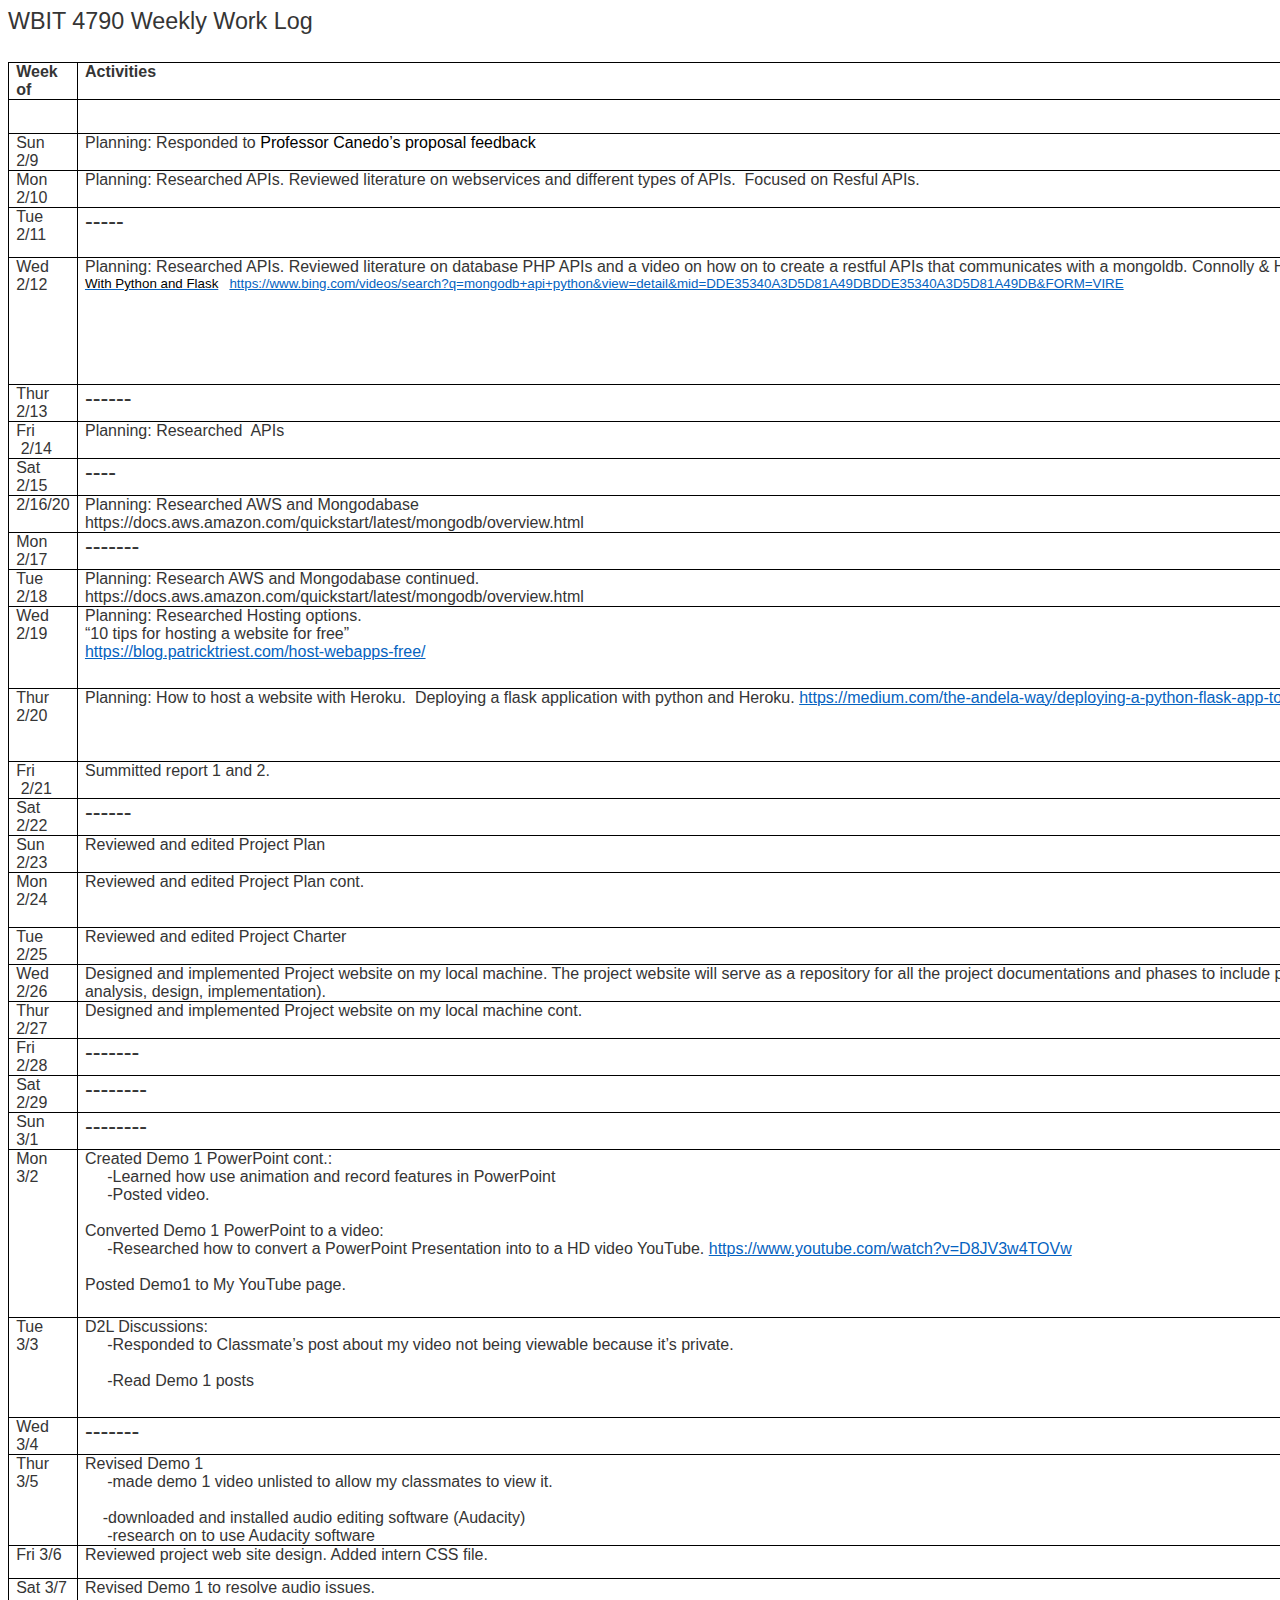
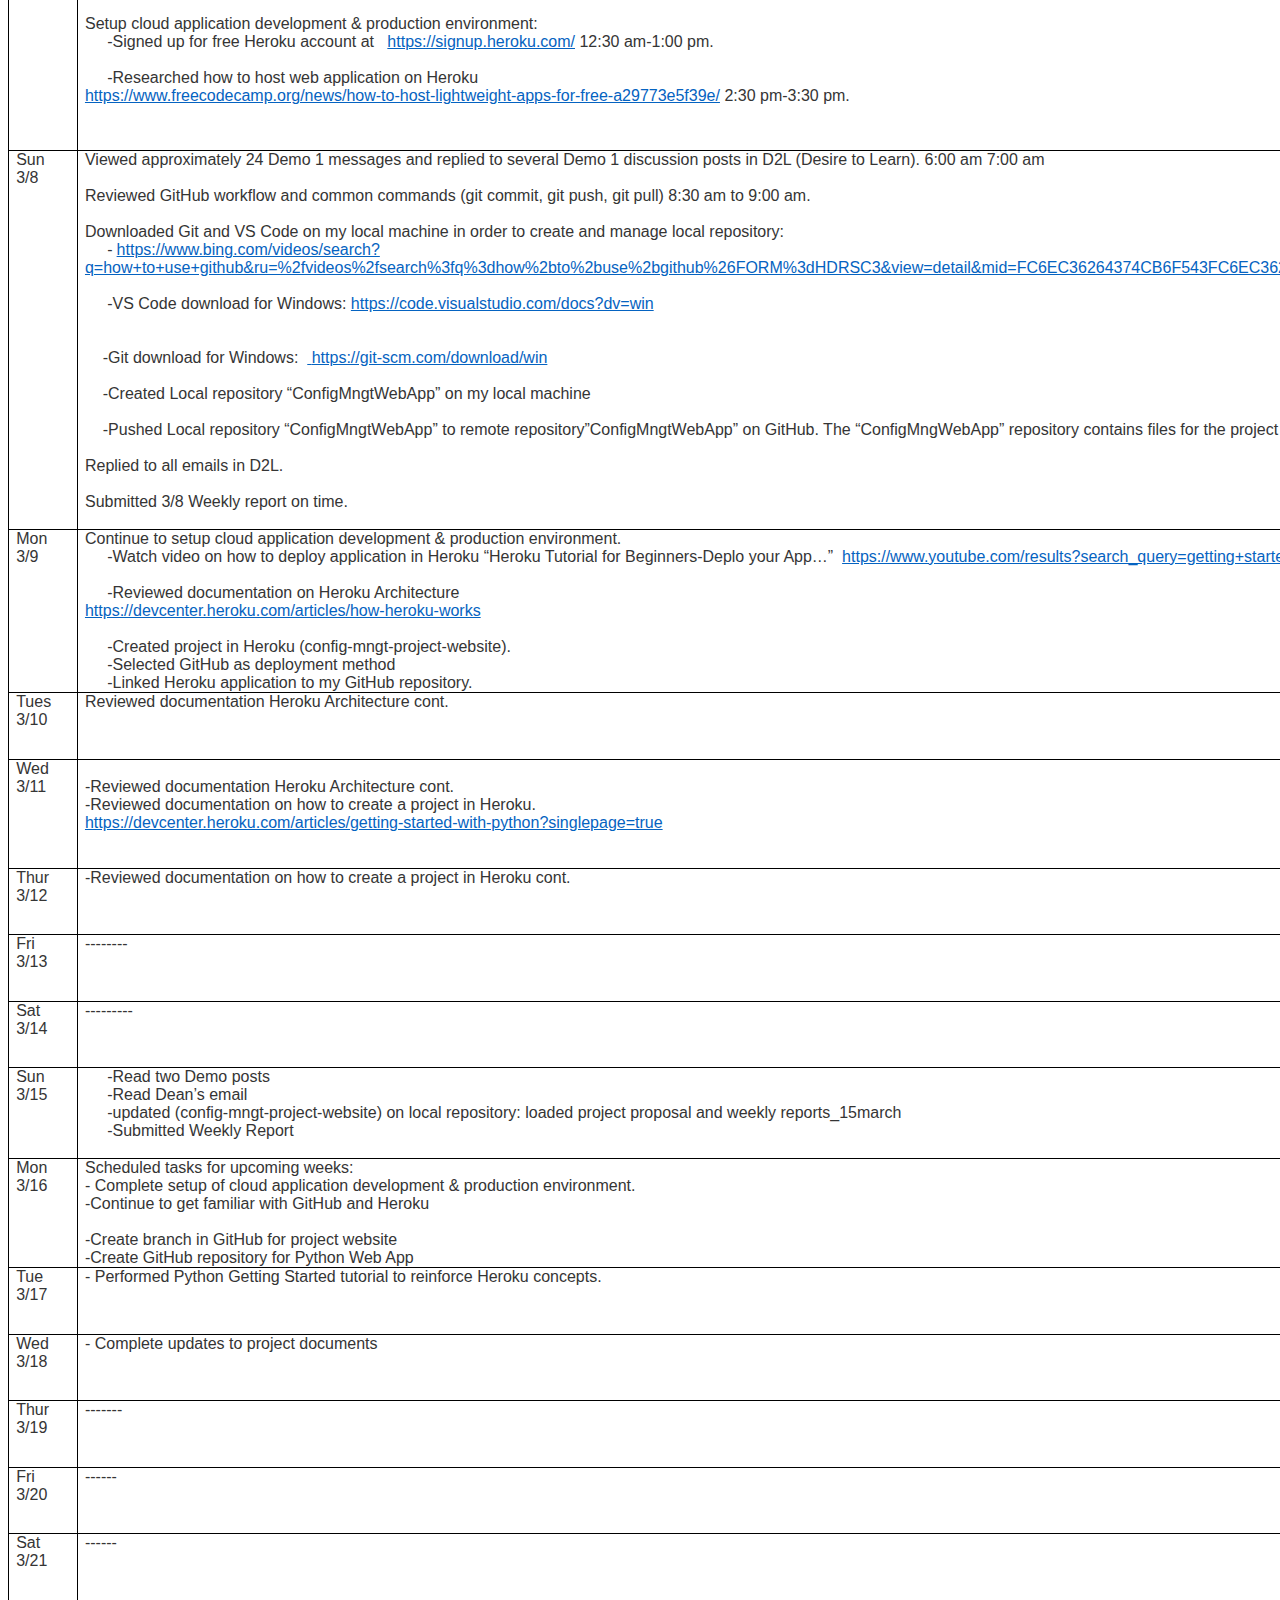
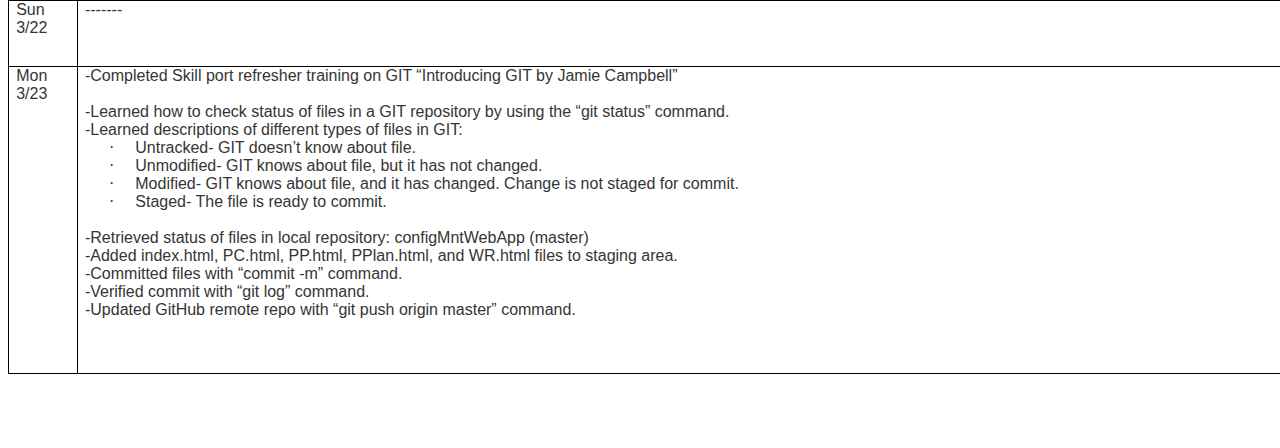
==== WR.html @ f7721eda "Edit index file and created html files for weekly reports, project proposal, charter, and plan." ====
<html xmlns:v="urn:schemas-microsoft-com:vml"
xmlns:o="urn:schemas-microsoft-com:office:office"
xmlns:w="urn:schemas-microsoft-com:office:word"
xmlns:m="http://schemas.microsoft.com/office/2004/12/omml"
xmlns="http://www.w3.org/TR/REC-html40">

<head>
<meta http-equiv=Content-Type content="text/html; charset=windows-1252">
<meta name=ProgId content=Word.Document>
<meta name=Generator content="Microsoft Word 15">
<meta name=Originator content="Microsoft Word 15">
<link rel=File-List href="WR_files/filelist.xml">
<!--[if gte mso 9]><xml>
 <o:DocumentProperties>
  <o:Author>Ralph49</o:Author>
  <o:LastAuthor>Ralph49</o:LastAuthor>
  <o:Revision>2</o:Revision>
  <o:TotalTime>1</o:TotalTime>
  <o:Created>2020-03-24T04:53:00Z</o:Created>
  <o:LastSaved>2020-03-24T04:53:00Z</o:LastSaved>
  <o:Pages>1</o:Pages>
  <o:Words>1198</o:Words>
  <o:Characters>6832</o:Characters>
  <o:Lines>56</o:Lines>
  <o:Paragraphs>16</o:Paragraphs>
  <o:CharactersWithSpaces>8014</o:CharactersWithSpaces>
  <o:Version>16.00</o:Version>
 </o:DocumentProperties>
 <o:OfficeDocumentSettings>
  <o:AllowPNG/>
 </o:OfficeDocumentSettings>
</xml><![endif]-->
<link rel=dataStoreItem href="WR_files/item0001.xml"
target="WR_files/props002.xml">
<link rel=themeData href="WR_files/themedata.thmx">
<link rel=colorSchemeMapping href="WR_files/colorschememapping.xml">
<!--[if gte mso 9]><xml>
 <w:WordDocument>
  <w:SpellingState>Clean</w:SpellingState>
  <w:GrammarState>Clean</w:GrammarState>
  <w:TrackMoves>false</w:TrackMoves>
  <w:TrackFormatting/>
  <w:PunctuationKerning/>
  <w:ValidateAgainstSchemas/>
  <w:SaveIfXMLInvalid>false</w:SaveIfXMLInvalid>
  <w:IgnoreMixedContent>false</w:IgnoreMixedContent>
  <w:AlwaysShowPlaceholderText>false</w:AlwaysShowPlaceholderText>
  <w:DoNotPromoteQF/>
  <w:LidThemeOther>EN-US</w:LidThemeOther>
  <w:LidThemeAsian>X-NONE</w:LidThemeAsian>
  <w:LidThemeComplexScript>X-NONE</w:LidThemeComplexScript>
  <w:Compatibility>
   <w:BreakWrappedTables/>
   <w:SnapToGridInCell/>
   <w:WrapTextWithPunct/>
   <w:UseAsianBreakRules/>
   <w:DontGrowAutofit/>
   <w:SplitPgBreakAndParaMark/>
   <w:EnableOpenTypeKerning/>
   <w:DontFlipMirrorIndents/>
   <w:OverrideTableStyleHps/>
  </w:Compatibility>
  <m:mathPr>
   <m:mathFont m:val="Cambria Math"/>
   <m:brkBin m:val="before"/>
   <m:brkBinSub m:val="&#45;-"/>
   <m:smallFrac m:val="off"/>
   <m:dispDef/>
   <m:lMargin m:val="0"/>
   <m:rMargin m:val="0"/>
   <m:defJc m:val="centerGroup"/>
   <m:wrapIndent m:val="1440"/>
   <m:intLim m:val="subSup"/>
   <m:naryLim m:val="undOvr"/>
  </m:mathPr></w:WordDocument>
</xml><![endif]--><!--[if gte mso 9]><xml>
 <w:LatentStyles DefLockedState="false" DefUnhideWhenUsed="false"
  DefSemiHidden="false" DefQFormat="false" DefPriority="99"
  LatentStyleCount="376">
  <w:LsdException Locked="false" Priority="0" QFormat="true" Name="Normal"/>
  <w:LsdException Locked="false" Priority="9" QFormat="true" Name="heading 1"/>
  <w:LsdException Locked="false" Priority="9" SemiHidden="true"
   UnhideWhenUsed="true" QFormat="true" Name="heading 2"/>
  <w:LsdException Locked="false" Priority="9" SemiHidden="true"
   UnhideWhenUsed="true" QFormat="true" Name="heading 3"/>
  <w:LsdException Locked="false" Priority="9" SemiHidden="true"
   UnhideWhenUsed="true" QFormat="true" Name="heading 4"/>
  <w:LsdException Locked="false" Priority="9" SemiHidden="true"
   UnhideWhenUsed="true" QFormat="true" Name="heading 5"/>
  <w:LsdException Locked="false" Priority="9" SemiHidden="true"
   UnhideWhenUsed="true" QFormat="true" Name="heading 6"/>
  <w:LsdException Locked="false" Priority="9" SemiHidden="true"
   UnhideWhenUsed="true" QFormat="true" Name="heading 7"/>
  <w:LsdException Locked="false" Priority="9" SemiHidden="true"
   UnhideWhenUsed="true" QFormat="true" Name="heading 8"/>
  <w:LsdException Locked="false" Priority="9" SemiHidden="true"
   UnhideWhenUsed="true" QFormat="true" Name="heading 9"/>
  <w:LsdException Locked="false" SemiHidden="true" UnhideWhenUsed="true"
   Name="index 1"/>
  <w:LsdException Locked="false" SemiHidden="true" UnhideWhenUsed="true"
   Name="index 2"/>
  <w:LsdException Locked="false" SemiHidden="true" UnhideWhenUsed="true"
   Name="index 3"/>
  <w:LsdException Locked="false" SemiHidden="true" UnhideWhenUsed="true"
   Name="index 4"/>
  <w:LsdException Locked="false" SemiHidden="true" UnhideWhenUsed="true"
   Name="index 5"/>
  <w:LsdException Locked="false" SemiHidden="true" UnhideWhenUsed="true"
   Name="index 6"/>
  <w:LsdException Locked="false" SemiHidden="true" UnhideWhenUsed="true"
   Name="index 7"/>
  <w:LsdException Locked="false" SemiHidden="true" UnhideWhenUsed="true"
   Name="index 8"/>
  <w:LsdException Locked="false" SemiHidden="true" UnhideWhenUsed="true"
   Name="index 9"/>
  <w:LsdException Locked="false" Priority="39" SemiHidden="true"
   UnhideWhenUsed="true" Name="toc 1"/>
  <w:LsdException Locked="false" Priority="39" SemiHidden="true"
   UnhideWhenUsed="true" Name="toc 2"/>
  <w:LsdException Locked="false" Priority="39" SemiHidden="true"
   UnhideWhenUsed="true" Name="toc 3"/>
  <w:LsdException Locked="false" Priority="39" SemiHidden="true"
   UnhideWhenUsed="true" Name="toc 4"/>
  <w:LsdException Locked="false" Priority="39" SemiHidden="true"
   UnhideWhenUsed="true" Name="toc 5"/>
  <w:LsdException Locked="false" Priority="39" SemiHidden="true"
   UnhideWhenUsed="true" Name="toc 6"/>
  <w:LsdException Locked="false" Priority="39" SemiHidden="true"
   UnhideWhenUsed="true" Name="toc 7"/>
  <w:LsdException Locked="false" Priority="39" SemiHidden="true"
   UnhideWhenUsed="true" Name="toc 8"/>
  <w:LsdException Locked="false" Priority="39" SemiHidden="true"
   UnhideWhenUsed="true" Name="toc 9"/>
  <w:LsdException Locked="false" SemiHidden="true" UnhideWhenUsed="true"
   Name="Normal Indent"/>
  <w:LsdException Locked="false" SemiHidden="true" UnhideWhenUsed="true"
   Name="footnote text"/>
  <w:LsdException Locked="false" SemiHidden="true" UnhideWhenUsed="true"
   Name="annotation text"/>
  <w:LsdException Locked="false" SemiHidden="true" UnhideWhenUsed="true"
   Name="header"/>
  <w:LsdException Locked="false" SemiHidden="true" UnhideWhenUsed="true"
   Name="footer"/>
  <w:LsdException Locked="false" SemiHidden="true" UnhideWhenUsed="true"
   Name="index heading"/>
  <w:LsdException Locked="false" Priority="35" SemiHidden="true"
   UnhideWhenUsed="true" QFormat="true" Name="caption"/>
  <w:LsdException Locked="false" SemiHidden="true" UnhideWhenUsed="true"
   Name="table of figures"/>
  <w:LsdException Locked="false" SemiHidden="true" UnhideWhenUsed="true"
   Name="envelope address"/>
  <w:LsdException Locked="false" SemiHidden="true" UnhideWhenUsed="true"
   Name="envelope return"/>
  <w:LsdException Locked="false" SemiHidden="true" UnhideWhenUsed="true"
   Name="footnote reference"/>
  <w:LsdException Locked="false" SemiHidden="true" UnhideWhenUsed="true"
   Name="annotation reference"/>
  <w:LsdException Locked="false" SemiHidden="true" UnhideWhenUsed="true"
   Name="line number"/>
  <w:LsdException Locked="false" SemiHidden="true" UnhideWhenUsed="true"
   Name="page number"/>
  <w:LsdException Locked="false" SemiHidden="true" UnhideWhenUsed="true"
   Name="endnote reference"/>
  <w:LsdException Locked="false" SemiHidden="true" UnhideWhenUsed="true"
   Name="endnote text"/>
  <w:LsdException Locked="false" SemiHidden="true" UnhideWhenUsed="true"
   Name="table of authorities"/>
  <w:LsdException Locked="false" SemiHidden="true" UnhideWhenUsed="true"
   Name="macro"/>
  <w:LsdException Locked="false" SemiHidden="true" UnhideWhenUsed="true"
   Name="toa heading"/>
  <w:LsdException Locked="false" SemiHidden="true" UnhideWhenUsed="true"
   Name="List"/>
  <w:LsdException Locked="false" SemiHidden="true" UnhideWhenUsed="true"
   Name="List Bullet"/>
  <w:LsdException Locked="false" SemiHidden="true" UnhideWhenUsed="true"
   Name="List Number"/>
  <w:LsdException Locked="false" SemiHidden="true" UnhideWhenUsed="true"
   Name="List 2"/>
  <w:LsdException Locked="false" SemiHidden="true" UnhideWhenUsed="true"
   Name="List 3"/>
  <w:LsdException Locked="false" SemiHidden="true" UnhideWhenUsed="true"
   Name="List 4"/>
  <w:LsdException Locked="false" SemiHidden="true" UnhideWhenUsed="true"
   Name="List 5"/>
  <w:LsdException Locked="false" SemiHidden="true" UnhideWhenUsed="true"
   Name="List Bullet 2"/>
  <w:LsdException Locked="false" SemiHidden="true" UnhideWhenUsed="true"
   Name="List Bullet 3"/>
  <w:LsdException Locked="false" SemiHidden="true" UnhideWhenUsed="true"
   Name="List Bullet 4"/>
  <w:LsdException Locked="false" SemiHidden="true" UnhideWhenUsed="true"
   Name="List Bullet 5"/>
  <w:LsdException Locked="false" SemiHidden="true" UnhideWhenUsed="true"
   Name="List Number 2"/>
  <w:LsdException Locked="false" SemiHidden="true" UnhideWhenUsed="true"
   Name="List Number 3"/>
  <w:LsdException Locked="false" SemiHidden="true" UnhideWhenUsed="true"
   Name="List Number 4"/>
  <w:LsdException Locked="false" SemiHidden="true" UnhideWhenUsed="true"
   Name="List Number 5"/>
  <w:LsdException Locked="false" Priority="10" QFormat="true" Name="Title"/>
  <w:LsdException Locked="false" SemiHidden="true" UnhideWhenUsed="true"
   Name="Closing"/>
  <w:LsdException Locked="false" SemiHidden="true" UnhideWhenUsed="true"
   Name="Signature"/>
  <w:LsdException Locked="false" Priority="1" SemiHidden="true"
   UnhideWhenUsed="true" Name="Default Paragraph Font"/>
  <w:LsdException Locked="false" SemiHidden="true" UnhideWhenUsed="true"
   Name="Body Text"/>
  <w:LsdException Locked="false" SemiHidden="true" UnhideWhenUsed="true"
   Name="Body Text Indent"/>
  <w:LsdException Locked="false" SemiHidden="true" UnhideWhenUsed="true"
   Name="List Continue"/>
  <w:LsdException Locked="false" SemiHidden="true" UnhideWhenUsed="true"
   Name="List Continue 2"/>
  <w:LsdException Locked="false" SemiHidden="true" UnhideWhenUsed="true"
   Name="List Continue 3"/>
  <w:LsdException Locked="false" SemiHidden="true" UnhideWhenUsed="true"
   Name="List Continue 4"/>
  <w:LsdException Locked="false" SemiHidden="true" UnhideWhenUsed="true"
   Name="List Continue 5"/>
  <w:LsdException Locked="false" SemiHidden="true" UnhideWhenUsed="true"
   Name="Message Header"/>
  <w:LsdException Locked="false" Priority="11" QFormat="true" Name="Subtitle"/>
  <w:LsdException Locked="false" SemiHidden="true" UnhideWhenUsed="true"
   Name="Salutation"/>
  <w:LsdException Locked="false" SemiHidden="true" UnhideWhenUsed="true"
   Name="Date"/>
  <w:LsdException Locked="false" SemiHidden="true" UnhideWhenUsed="true"
   Name="Body Text First Indent"/>
  <w:LsdException Locked="false" SemiHidden="true" UnhideWhenUsed="true"
   Name="Body Text First Indent 2"/>
  <w:LsdException Locked="false" SemiHidden="true" UnhideWhenUsed="true"
   Name="Note Heading"/>
  <w:LsdException Locked="false" SemiHidden="true" UnhideWhenUsed="true"
   Name="Body Text 2"/>
  <w:LsdException Locked="false" SemiHidden="true" UnhideWhenUsed="true"
   Name="Body Text 3"/>
  <w:LsdException Locked="false" SemiHidden="true" UnhideWhenUsed="true"
   Name="Body Text Indent 2"/>
  <w:LsdException Locked="false" SemiHidden="true" UnhideWhenUsed="true"
   Name="Body Text Indent 3"/>
  <w:LsdException Locked="false" SemiHidden="true" UnhideWhenUsed="true"
   Name="Block Text"/>
  <w:LsdException Locked="false" SemiHidden="true" UnhideWhenUsed="true"
   Name="Hyperlink"/>
  <w:LsdException Locked="false" SemiHidden="true" UnhideWhenUsed="true"
   Name="FollowedHyperlink"/>
  <w:LsdException Locked="false" Priority="22" QFormat="true" Name="Strong"/>
  <w:LsdException Locked="false" Priority="20" QFormat="true" Name="Emphasis"/>
  <w:LsdException Locked="false" SemiHidden="true" UnhideWhenUsed="true"
   Name="Document Map"/>
  <w:LsdException Locked="false" SemiHidden="true" UnhideWhenUsed="true"
   Name="Plain Text"/>
  <w:LsdException Locked="false" SemiHidden="true" UnhideWhenUsed="true"
   Name="E-mail Signature"/>
  <w:LsdException Locked="false" SemiHidden="true" UnhideWhenUsed="true"
   Name="HTML Top of Form"/>
  <w:LsdException Locked="false" SemiHidden="true" UnhideWhenUsed="true"
   Name="HTML Bottom of Form"/>
  <w:LsdException Locked="false" SemiHidden="true" UnhideWhenUsed="true"
   Name="Normal (Web)"/>
  <w:LsdException Locked="false" SemiHidden="true" UnhideWhenUsed="true"
   Name="HTML Acronym"/>
  <w:LsdException Locked="false" SemiHidden="true" UnhideWhenUsed="true"
   Name="HTML Address"/>
  <w:LsdException Locked="false" SemiHidden="true" UnhideWhenUsed="true"
   Name="HTML Cite"/>
  <w:LsdException Locked="false" SemiHidden="true" UnhideWhenUsed="true"
   Name="HTML Code"/>
  <w:LsdException Locked="false" SemiHidden="true" UnhideWhenUsed="true"
   Name="HTML Definition"/>
  <w:LsdException Locked="false" SemiHidden="true" UnhideWhenUsed="true"
   Name="HTML Keyboard"/>
  <w:LsdException Locked="false" SemiHidden="true" UnhideWhenUsed="true"
   Name="HTML Preformatted"/>
  <w:LsdException Locked="false" SemiHidden="true" UnhideWhenUsed="true"
   Name="HTML Sample"/>
  <w:LsdException Locked="false" SemiHidden="true" UnhideWhenUsed="true"
   Name="HTML Typewriter"/>
  <w:LsdException Locked="false" SemiHidden="true" UnhideWhenUsed="true"
   Name="HTML Variable"/>
  <w:LsdException Locked="false" SemiHidden="true" UnhideWhenUsed="true"
   Name="Normal Table"/>
  <w:LsdException Locked="false" SemiHidden="true" UnhideWhenUsed="true"
   Name="annotation subject"/>
  <w:LsdException Locked="false" SemiHidden="true" UnhideWhenUsed="true"
   Name="No List"/>
  <w:LsdException Locked="false" SemiHidden="true" UnhideWhenUsed="true"
   Name="Outline List 1"/>
  <w:LsdException Locked="false" SemiHidden="true" UnhideWhenUsed="true"
   Name="Outline List 2"/>
  <w:LsdException Locked="false" SemiHidden="true" UnhideWhenUsed="true"
   Name="Outline List 3"/>
  <w:LsdException Locked="false" SemiHidden="true" UnhideWhenUsed="true"
   Name="Table Simple 1"/>
  <w:LsdException Locked="false" SemiHidden="true" UnhideWhenUsed="true"
   Name="Table Simple 2"/>
  <w:LsdException Locked="false" SemiHidden="true" UnhideWhenUsed="true"
   Name="Table Simple 3"/>
  <w:LsdException Locked="false" SemiHidden="true" UnhideWhenUsed="true"
   Name="Table Classic 1"/>
  <w:LsdException Locked="false" SemiHidden="true" UnhideWhenUsed="true"
   Name="Table Classic 2"/>
  <w:LsdException Locked="false" SemiHidden="true" UnhideWhenUsed="true"
   Name="Table Classic 3"/>
  <w:LsdException Locked="false" SemiHidden="true" UnhideWhenUsed="true"
   Name="Table Classic 4"/>
  <w:LsdException Locked="false" SemiHidden="true" UnhideWhenUsed="true"
   Name="Table Colorful 1"/>
  <w:LsdException Locked="false" SemiHidden="true" UnhideWhenUsed="true"
   Name="Table Colorful 2"/>
  <w:LsdException Locked="false" SemiHidden="true" UnhideWhenUsed="true"
   Name="Table Colorful 3"/>
  <w:LsdException Locked="false" SemiHidden="true" UnhideWhenUsed="true"
   Name="Table Columns 1"/>
  <w:LsdException Locked="false" SemiHidden="true" UnhideWhenUsed="true"
   Name="Table Columns 2"/>
  <w:LsdException Locked="false" SemiHidden="true" UnhideWhenUsed="true"
   Name="Table Columns 3"/>
  <w:LsdException Locked="false" SemiHidden="true" UnhideWhenUsed="true"
   Name="Table Columns 4"/>
  <w:LsdException Locked="false" SemiHidden="true" UnhideWhenUsed="true"
   Name="Table Columns 5"/>
  <w:LsdException Locked="false" SemiHidden="true" UnhideWhenUsed="true"
   Name="Table Grid 1"/>
  <w:LsdException Locked="false" SemiHidden="true" UnhideWhenUsed="true"
   Name="Table Grid 2"/>
  <w:LsdException Locked="false" SemiHidden="true" UnhideWhenUsed="true"
   Name="Table Grid 3"/>
  <w:LsdException Locked="false" SemiHidden="true" UnhideWhenUsed="true"
   Name="Table Grid 4"/>
  <w:LsdException Locked="false" SemiHidden="true" UnhideWhenUsed="true"
   Name="Table Grid 5"/>
  <w:LsdException Locked="false" SemiHidden="true" UnhideWhenUsed="true"
   Name="Table Grid 6"/>
  <w:LsdException Locked="false" SemiHidden="true" UnhideWhenUsed="true"
   Name="Table Grid 7"/>
  <w:LsdException Locked="false" SemiHidden="true" UnhideWhenUsed="true"
   Name="Table Grid 8"/>
  <w:LsdException Locked="false" SemiHidden="true" UnhideWhenUsed="true"
   Name="Table List 1"/>
  <w:LsdException Locked="false" SemiHidden="true" UnhideWhenUsed="true"
   Name="Table List 2"/>
  <w:LsdException Locked="false" SemiHidden="true" UnhideWhenUsed="true"
   Name="Table List 3"/>
  <w:LsdException Locked="false" SemiHidden="true" UnhideWhenUsed="true"
   Name="Table List 4"/>
  <w:LsdException Locked="false" SemiHidden="true" UnhideWhenUsed="true"
   Name="Table List 5"/>
  <w:LsdException Locked="false" SemiHidden="true" UnhideWhenUsed="true"
   Name="Table List 6"/>
  <w:LsdException Locked="false" SemiHidden="true" UnhideWhenUsed="true"
   Name="Table List 7"/>
  <w:LsdException Locked="false" SemiHidden="true" UnhideWhenUsed="true"
   Name="Table List 8"/>
  <w:LsdException Locked="false" SemiHidden="true" UnhideWhenUsed="true"
   Name="Table 3D effects 1"/>
  <w:LsdException Locked="false" SemiHidden="true" UnhideWhenUsed="true"
   Name="Table 3D effects 2"/>
  <w:LsdException Locked="false" SemiHidden="true" UnhideWhenUsed="true"
   Name="Table 3D effects 3"/>
  <w:LsdException Locked="false" SemiHidden="true" UnhideWhenUsed="true"
   Name="Table Contemporary"/>
  <w:LsdException Locked="false" SemiHidden="true" UnhideWhenUsed="true"
   Name="Table Elegant"/>
  <w:LsdException Locked="false" SemiHidden="true" UnhideWhenUsed="true"
   Name="Table Professional"/>
  <w:LsdException Locked="false" SemiHidden="true" UnhideWhenUsed="true"
   Name="Table Subtle 1"/>
  <w:LsdException Locked="false" SemiHidden="true" UnhideWhenUsed="true"
   Name="Table Subtle 2"/>
  <w:LsdException Locked="false" SemiHidden="true" UnhideWhenUsed="true"
   Name="Table Web 1"/>
  <w:LsdException Locked="false" SemiHidden="true" UnhideWhenUsed="true"
   Name="Table Web 2"/>
  <w:LsdException Locked="false" SemiHidden="true" UnhideWhenUsed="true"
   Name="Table Web 3"/>
  <w:LsdException Locked="false" SemiHidden="true" UnhideWhenUsed="true"
   Name="Balloon Text"/>
  <w:LsdException Locked="false" Priority="39" Name="Table Grid"/>
  <w:LsdException Locked="false" SemiHidden="true" UnhideWhenUsed="true"
   Name="Table Theme"/>
  <w:LsdException Locked="false" SemiHidden="true" Name="Placeholder Text"/>
  <w:LsdException Locked="false" Priority="1" QFormat="true" Name="No Spacing"/>
  <w:LsdException Locked="false" Priority="60" Name="Light Shading"/>
  <w:LsdException Locked="false" Priority="61" Name="Light List"/>
  <w:LsdException Locked="false" Priority="62" Name="Light Grid"/>
  <w:LsdException Locked="false" Priority="63" Name="Medium Shading 1"/>
  <w:LsdException Locked="false" Priority="64" Name="Medium Shading 2"/>
  <w:LsdException Locked="false" Priority="65" Name="Medium List 1"/>
  <w:LsdException Locked="false" Priority="66" Name="Medium List 2"/>
  <w:LsdException Locked="false" Priority="67" Name="Medium Grid 1"/>
  <w:LsdException Locked="false" Priority="68" Name="Medium Grid 2"/>
  <w:LsdException Locked="false" Priority="69" Name="Medium Grid 3"/>
  <w:LsdException Locked="false" Priority="70" Name="Dark List"/>
  <w:LsdException Locked="false" Priority="71" Name="Colorful Shading"/>
  <w:LsdException Locked="false" Priority="72" Name="Colorful List"/>
  <w:LsdException Locked="false" Priority="73" Name="Colorful Grid"/>
  <w:LsdException Locked="false" Priority="60" Name="Light Shading Accent 1"/>
  <w:LsdException Locked="false" Priority="61" Name="Light List Accent 1"/>
  <w:LsdException Locked="false" Priority="62" Name="Light Grid Accent 1"/>
  <w:LsdException Locked="false" Priority="63" Name="Medium Shading 1 Accent 1"/>
  <w:LsdException Locked="false" Priority="64" Name="Medium Shading 2 Accent 1"/>
  <w:LsdException Locked="false" Priority="65" Name="Medium List 1 Accent 1"/>
  <w:LsdException Locked="false" SemiHidden="true" Name="Revision"/>
  <w:LsdException Locked="false" Priority="34" QFormat="true"
   Name="List Paragraph"/>
  <w:LsdException Locked="false" Priority="29" QFormat="true" Name="Quote"/>
  <w:LsdException Locked="false" Priority="30" QFormat="true"
   Name="Intense Quote"/>
  <w:LsdException Locked="false" Priority="66" Name="Medium List 2 Accent 1"/>
  <w:LsdException Locked="false" Priority="67" Name="Medium Grid 1 Accent 1"/>
  <w:LsdException Locked="false" Priority="68" Name="Medium Grid 2 Accent 1"/>
  <w:LsdException Locked="false" Priority="69" Name="Medium Grid 3 Accent 1"/>
  <w:LsdException Locked="false" Priority="70" Name="Dark List Accent 1"/>
  <w:LsdException Locked="false" Priority="71" Name="Colorful Shading Accent 1"/>
  <w:LsdException Locked="false" Priority="72" Name="Colorful List Accent 1"/>
  <w:LsdException Locked="false" Priority="73" Name="Colorful Grid Accent 1"/>
  <w:LsdException Locked="false" Priority="60" Name="Light Shading Accent 2"/>
  <w:LsdException Locked="false" Priority="61" Name="Light List Accent 2"/>
  <w:LsdException Locked="false" Priority="62" Name="Light Grid Accent 2"/>
  <w:LsdException Locked="false" Priority="63" Name="Medium Shading 1 Accent 2"/>
  <w:LsdException Locked="false" Priority="64" Name="Medium Shading 2 Accent 2"/>
  <w:LsdException Locked="false" Priority="65" Name="Medium List 1 Accent 2"/>
  <w:LsdException Locked="false" Priority="66" Name="Medium List 2 Accent 2"/>
  <w:LsdException Locked="false" Priority="67" Name="Medium Grid 1 Accent 2"/>
  <w:LsdException Locked="false" Priority="68" Name="Medium Grid 2 Accent 2"/>
  <w:LsdException Locked="false" Priority="69" Name="Medium Grid 3 Accent 2"/>
  <w:LsdException Locked="false" Priority="70" Name="Dark List Accent 2"/>
  <w:LsdException Locked="false" Priority="71" Name="Colorful Shading Accent 2"/>
  <w:LsdException Locked="false" Priority="72" Name="Colorful List Accent 2"/>
  <w:LsdException Locked="false" Priority="73" Name="Colorful Grid Accent 2"/>
  <w:LsdException Locked="false" Priority="60" Name="Light Shading Accent 3"/>
  <w:LsdException Locked="false" Priority="61" Name="Light List Accent 3"/>
  <w:LsdException Locked="false" Priority="62" Name="Light Grid Accent 3"/>
  <w:LsdException Locked="false" Priority="63" Name="Medium Shading 1 Accent 3"/>
  <w:LsdException Locked="false" Priority="64" Name="Medium Shading 2 Accent 3"/>
  <w:LsdException Locked="false" Priority="65" Name="Medium List 1 Accent 3"/>
  <w:LsdException Locked="false" Priority="66" Name="Medium List 2 Accent 3"/>
  <w:LsdException Locked="false" Priority="67" Name="Medium Grid 1 Accent 3"/>
  <w:LsdException Locked="false" Priority="68" Name="Medium Grid 2 Accent 3"/>
  <w:LsdException Locked="false" Priority="69" Name="Medium Grid 3 Accent 3"/>
  <w:LsdException Locked="false" Priority="70" Name="Dark List Accent 3"/>
  <w:LsdException Locked="false" Priority="71" Name="Colorful Shading Accent 3"/>
  <w:LsdException Locked="false" Priority="72" Name="Colorful List Accent 3"/>
  <w:LsdException Locked="false" Priority="73" Name="Colorful Grid Accent 3"/>
  <w:LsdException Locked="false" Priority="60" Name="Light Shading Accent 4"/>
  <w:LsdException Locked="false" Priority="61" Name="Light List Accent 4"/>
  <w:LsdException Locked="false" Priority="62" Name="Light Grid Accent 4"/>
  <w:LsdException Locked="false" Priority="63" Name="Medium Shading 1 Accent 4"/>
  <w:LsdException Locked="false" Priority="64" Name="Medium Shading 2 Accent 4"/>
  <w:LsdException Locked="false" Priority="65" Name="Medium List 1 Accent 4"/>
  <w:LsdException Locked="false" Priority="66" Name="Medium List 2 Accent 4"/>
  <w:LsdException Locked="false" Priority="67" Name="Medium Grid 1 Accent 4"/>
  <w:LsdException Locked="false" Priority="68" Name="Medium Grid 2 Accent 4"/>
  <w:LsdException Locked="false" Priority="69" Name="Medium Grid 3 Accent 4"/>
  <w:LsdException Locked="false" Priority="70" Name="Dark List Accent 4"/>
  <w:LsdException Locked="false" Priority="71" Name="Colorful Shading Accent 4"/>
  <w:LsdException Locked="false" Priority="72" Name="Colorful List Accent 4"/>
  <w:LsdException Locked="false" Priority="73" Name="Colorful Grid Accent 4"/>
  <w:LsdException Locked="false" Priority="60" Name="Light Shading Accent 5"/>
  <w:LsdException Locked="false" Priority="61" Name="Light List Accent 5"/>
  <w:LsdException Locked="false" Priority="62" Name="Light Grid Accent 5"/>
  <w:LsdException Locked="false" Priority="63" Name="Medium Shading 1 Accent 5"/>
  <w:LsdException Locked="false" Priority="64" Name="Medium Shading 2 Accent 5"/>
  <w:LsdException Locked="false" Priority="65" Name="Medium List 1 Accent 5"/>
  <w:LsdException Locked="false" Priority="66" Name="Medium List 2 Accent 5"/>
  <w:LsdException Locked="false" Priority="67" Name="Medium Grid 1 Accent 5"/>
  <w:LsdException Locked="false" Priority="68" Name="Medium Grid 2 Accent 5"/>
  <w:LsdException Locked="false" Priority="69" Name="Medium Grid 3 Accent 5"/>
  <w:LsdException Locked="false" Priority="70" Name="Dark List Accent 5"/>
  <w:LsdException Locked="false" Priority="71" Name="Colorful Shading Accent 5"/>
  <w:LsdException Locked="false" Priority="72" Name="Colorful List Accent 5"/>
  <w:LsdException Locked="false" Priority="73" Name="Colorful Grid Accent 5"/>
  <w:LsdException Locked="false" Priority="60" Name="Light Shading Accent 6"/>
  <w:LsdException Locked="false" Priority="61" Name="Light List Accent 6"/>
  <w:LsdException Locked="false" Priority="62" Name="Light Grid Accent 6"/>
  <w:LsdException Locked="false" Priority="63" Name="Medium Shading 1 Accent 6"/>
  <w:LsdException Locked="false" Priority="64" Name="Medium Shading 2 Accent 6"/>
  <w:LsdException Locked="false" Priority="65" Name="Medium List 1 Accent 6"/>
  <w:LsdException Locked="false" Priority="66" Name="Medium List 2 Accent 6"/>
  <w:LsdException Locked="false" Priority="67" Name="Medium Grid 1 Accent 6"/>
  <w:LsdException Locked="false" Priority="68" Name="Medium Grid 2 Accent 6"/>
  <w:LsdException Locked="false" Priority="69" Name="Medium Grid 3 Accent 6"/>
  <w:LsdException Locked="false" Priority="70" Name="Dark List Accent 6"/>
  <w:LsdException Locked="false" Priority="71" Name="Colorful Shading Accent 6"/>
  <w:LsdException Locked="false" Priority="72" Name="Colorful List Accent 6"/>
  <w:LsdException Locked="false" Priority="73" Name="Colorful Grid Accent 6"/>
  <w:LsdException Locked="false" Priority="19" QFormat="true"
   Name="Subtle Emphasis"/>
  <w:LsdException Locked="false" Priority="21" QFormat="true"
   Name="Intense Emphasis"/>
  <w:LsdException Locked="false" Priority="31" QFormat="true"
   Name="Subtle Reference"/>
  <w:LsdException Locked="false" Priority="32" QFormat="true"
   Name="Intense Reference"/>
  <w:LsdException Locked="false" Priority="33" QFormat="true" Name="Book Title"/>
  <w:LsdException Locked="false" Priority="37" SemiHidden="true"
   UnhideWhenUsed="true" Name="Bibliography"/>
  <w:LsdException Locked="false" Priority="39" SemiHidden="true"
   UnhideWhenUsed="true" QFormat="true" Name="TOC Heading"/>
  <w:LsdException Locked="false" Priority="41" Name="Plain Table 1"/>
  <w:LsdException Locked="false" Priority="42" Name="Plain Table 2"/>
  <w:LsdException Locked="false" Priority="43" Name="Plain Table 3"/>
  <w:LsdException Locked="false" Priority="44" Name="Plain Table 4"/>
  <w:LsdException Locked="false" Priority="45" Name="Plain Table 5"/>
  <w:LsdException Locked="false" Priority="40" Name="Grid Table Light"/>
  <w:LsdException Locked="false" Priority="46" Name="Grid Table 1 Light"/>
  <w:LsdException Locked="false" Priority="47" Name="Grid Table 2"/>
  <w:LsdException Locked="false" Priority="48" Name="Grid Table 3"/>
  <w:LsdException Locked="false" Priority="49" Name="Grid Table 4"/>
  <w:LsdException Locked="false" Priority="50" Name="Grid Table 5 Dark"/>
  <w:LsdException Locked="false" Priority="51" Name="Grid Table 6 Colorful"/>
  <w:LsdException Locked="false" Priority="52" Name="Grid Table 7 Colorful"/>
  <w:LsdException Locked="false" Priority="46"
   Name="Grid Table 1 Light Accent 1"/>
  <w:LsdException Locked="false" Priority="47" Name="Grid Table 2 Accent 1"/>
  <w:LsdException Locked="false" Priority="48" Name="Grid Table 3 Accent 1"/>
  <w:LsdException Locked="false" Priority="49" Name="Grid Table 4 Accent 1"/>
  <w:LsdException Locked="false" Priority="50" Name="Grid Table 5 Dark Accent 1"/>
  <w:LsdException Locked="false" Priority="51"
   Name="Grid Table 6 Colorful Accent 1"/>
  <w:LsdException Locked="false" Priority="52"
   Name="Grid Table 7 Colorful Accent 1"/>
  <w:LsdException Locked="false" Priority="46"
   Name="Grid Table 1 Light Accent 2"/>
  <w:LsdException Locked="false" Priority="47" Name="Grid Table 2 Accent 2"/>
  <w:LsdException Locked="false" Priority="48" Name="Grid Table 3 Accent 2"/>
  <w:LsdException Locked="false" Priority="49" Name="Grid Table 4 Accent 2"/>
  <w:LsdException Locked="false" Priority="50" Name="Grid Table 5 Dark Accent 2"/>
  <w:LsdException Locked="false" Priority="51"
   Name="Grid Table 6 Colorful Accent 2"/>
  <w:LsdException Locked="false" Priority="52"
   Name="Grid Table 7 Colorful Accent 2"/>
  <w:LsdException Locked="false" Priority="46"
   Name="Grid Table 1 Light Accent 3"/>
  <w:LsdException Locked="false" Priority="47" Name="Grid Table 2 Accent 3"/>
  <w:LsdException Locked="false" Priority="48" Name="Grid Table 3 Accent 3"/>
  <w:LsdException Locked="false" Priority="49" Name="Grid Table 4 Accent 3"/>
  <w:LsdException Locked="false" Priority="50" Name="Grid Table 5 Dark Accent 3"/>
  <w:LsdException Locked="false" Priority="51"
   Name="Grid Table 6 Colorful Accent 3"/>
  <w:LsdException Locked="false" Priority="52"
   Name="Grid Table 7 Colorful Accent 3"/>
  <w:LsdException Locked="false" Priority="46"
   Name="Grid Table 1 Light Accent 4"/>
  <w:LsdException Locked="false" Priority="47" Name="Grid Table 2 Accent 4"/>
  <w:LsdException Locked="false" Priority="48" Name="Grid Table 3 Accent 4"/>
  <w:LsdException Locked="false" Priority="49" Name="Grid Table 4 Accent 4"/>
  <w:LsdException Locked="false" Priority="50" Name="Grid Table 5 Dark Accent 4"/>
  <w:LsdException Locked="false" Priority="51"
   Name="Grid Table 6 Colorful Accent 4"/>
  <w:LsdException Locked="false" Priority="52"
   Name="Grid Table 7 Colorful Accent 4"/>
  <w:LsdException Locked="false" Priority="46"
   Name="Grid Table 1 Light Accent 5"/>
  <w:LsdException Locked="false" Priority="47" Name="Grid Table 2 Accent 5"/>
  <w:LsdException Locked="false" Priority="48" Name="Grid Table 3 Accent 5"/>
  <w:LsdException Locked="false" Priority="49" Name="Grid Table 4 Accent 5"/>
  <w:LsdException Locked="false" Priority="50" Name="Grid Table 5 Dark Accent 5"/>
  <w:LsdException Locked="false" Priority="51"
   Name="Grid Table 6 Colorful Accent 5"/>
  <w:LsdException Locked="false" Priority="52"
   Name="Grid Table 7 Colorful Accent 5"/>
  <w:LsdException Locked="false" Priority="46"
   Name="Grid Table 1 Light Accent 6"/>
  <w:LsdException Locked="false" Priority="47" Name="Grid Table 2 Accent 6"/>
  <w:LsdException Locked="false" Priority="48" Name="Grid Table 3 Accent 6"/>
  <w:LsdException Locked="false" Priority="49" Name="Grid Table 4 Accent 6"/>
  <w:LsdException Locked="false" Priority="50" Name="Grid Table 5 Dark Accent 6"/>
  <w:LsdException Locked="false" Priority="51"
   Name="Grid Table 6 Colorful Accent 6"/>
  <w:LsdException Locked="false" Priority="52"
   Name="Grid Table 7 Colorful Accent 6"/>
  <w:LsdException Locked="false" Priority="46" Name="List Table 1 Light"/>
  <w:LsdException Locked="false" Priority="47" Name="List Table 2"/>
  <w:LsdException Locked="false" Priority="48" Name="List Table 3"/>
  <w:LsdException Locked="false" Priority="49" Name="List Table 4"/>
  <w:LsdException Locked="false" Priority="50" Name="List Table 5 Dark"/>
  <w:LsdException Locked="false" Priority="51" Name="List Table 6 Colorful"/>
  <w:LsdException Locked="false" Priority="52" Name="List Table 7 Colorful"/>
  <w:LsdException Locked="false" Priority="46"
   Name="List Table 1 Light Accent 1"/>
  <w:LsdException Locked="false" Priority="47" Name="List Table 2 Accent 1"/>
  <w:LsdException Locked="false" Priority="48" Name="List Table 3 Accent 1"/>
  <w:LsdException Locked="false" Priority="49" Name="List Table 4 Accent 1"/>
  <w:LsdException Locked="false" Priority="50" Name="List Table 5 Dark Accent 1"/>
  <w:LsdException Locked="false" Priority="51"
   Name="List Table 6 Colorful Accent 1"/>
  <w:LsdException Locked="false" Priority="52"
   Name="List Table 7 Colorful Accent 1"/>
  <w:LsdException Locked="false" Priority="46"
   Name="List Table 1 Light Accent 2"/>
  <w:LsdException Locked="false" Priority="47" Name="List Table 2 Accent 2"/>
  <w:LsdException Locked="false" Priority="48" Name="List Table 3 Accent 2"/>
  <w:LsdException Locked="false" Priority="49" Name="List Table 4 Accent 2"/>
  <w:LsdException Locked="false" Priority="50" Name="List Table 5 Dark Accent 2"/>
  <w:LsdException Locked="false" Priority="51"
   Name="List Table 6 Colorful Accent 2"/>
  <w:LsdException Locked="false" Priority="52"
   Name="List Table 7 Colorful Accent 2"/>
  <w:LsdException Locked="false" Priority="46"
   Name="List Table 1 Light Accent 3"/>
  <w:LsdException Locked="false" Priority="47" Name="List Table 2 Accent 3"/>
  <w:LsdException Locked="false" Priority="48" Name="List Table 3 Accent 3"/>
  <w:LsdException Locked="false" Priority="49" Name="List Table 4 Accent 3"/>
  <w:LsdException Locked="false" Priority="50" Name="List Table 5 Dark Accent 3"/>
  <w:LsdException Locked="false" Priority="51"
   Name="List Table 6 Colorful Accent 3"/>
  <w:LsdException Locked="false" Priority="52"
   Name="List Table 7 Colorful Accent 3"/>
  <w:LsdException Locked="false" Priority="46"
   Name="List Table 1 Light Accent 4"/>
  <w:LsdException Locked="false" Priority="47" Name="List Table 2 Accent 4"/>
  <w:LsdException Locked="false" Priority="48" Name="List Table 3 Accent 4"/>
  <w:LsdException Locked="false" Priority="49" Name="List Table 4 Accent 4"/>
  <w:LsdException Locked="false" Priority="50" Name="List Table 5 Dark Accent 4"/>
  <w:LsdException Locked="false" Priority="51"
   Name="List Table 6 Colorful Accent 4"/>
  <w:LsdException Locked="false" Priority="52"
   Name="List Table 7 Colorful Accent 4"/>
  <w:LsdException Locked="false" Priority="46"
   Name="List Table 1 Light Accent 5"/>
  <w:LsdException Locked="false" Priority="47" Name="List Table 2 Accent 5"/>
  <w:LsdException Locked="false" Priority="48" Name="List Table 3 Accent 5"/>
  <w:LsdException Locked="false" Priority="49" Name="List Table 4 Accent 5"/>
  <w:LsdException Locked="false" Priority="50" Name="List Table 5 Dark Accent 5"/>
  <w:LsdException Locked="false" Priority="51"
   Name="List Table 6 Colorful Accent 5"/>
  <w:LsdException Locked="false" Priority="52"
   Name="List Table 7 Colorful Accent 5"/>
  <w:LsdException Locked="false" Priority="46"
   Name="List Table 1 Light Accent 6"/>
  <w:LsdException Locked="false" Priority="47" Name="List Table 2 Accent 6"/>
  <w:LsdException Locked="false" Priority="48" Name="List Table 3 Accent 6"/>
  <w:LsdException Locked="false" Priority="49" Name="List Table 4 Accent 6"/>
  <w:LsdException Locked="false" Priority="50" Name="List Table 5 Dark Accent 6"/>
  <w:LsdException Locked="false" Priority="51"
   Name="List Table 6 Colorful Accent 6"/>
  <w:LsdException Locked="false" Priority="52"
   Name="List Table 7 Colorful Accent 6"/>
  <w:LsdException Locked="false" SemiHidden="true" UnhideWhenUsed="true"
   Name="Mention"/>
  <w:LsdException Locked="false" SemiHidden="true" UnhideWhenUsed="true"
   Name="Smart Hyperlink"/>
  <w:LsdException Locked="false" SemiHidden="true" UnhideWhenUsed="true"
   Name="Hashtag"/>
  <w:LsdException Locked="false" SemiHidden="true" UnhideWhenUsed="true"
   Name="Unresolved Mention"/>
  <w:LsdException Locked="false" SemiHidden="true" UnhideWhenUsed="true"
   Name="Smart Link"/>
 </w:LatentStyles>
</xml><![endif]-->
<style>
<!--
 /* Font Definitions */
 @font-face
	{font-family:Wingdings;
	panose-1:5 0 0 0 0 0 0 0 0 0;
	mso-font-charset:2;
	mso-generic-font-family:auto;
	mso-font-pitch:variable;
	mso-font-signature:0 268435456 0 0 -2147483648 0;}
@font-face
	{font-family:"Cambria Math";
	panose-1:2 4 5 3 5 4 6 3 2 4;
	mso-font-charset:0;
	mso-generic-font-family:roman;
	mso-font-pitch:variable;
	mso-font-signature:3 0 0 0 1 0;}
@font-face
	{font-family:Calibri;
	panose-1:2 15 5 2 2 2 4 3 2 4;
	mso-font-charset:0;
	mso-generic-font-family:swiss;
	mso-font-pitch:variable;
	mso-font-signature:-536858881 -1073732485 9 0 511 0;}
 /* Style Definitions */
 p.MsoNormal, li.MsoNormal, div.MsoNormal
	{mso-style-unhide:no;
	mso-style-qformat:yes;
	mso-style-parent:"";
	margin-top:0in;
	margin-right:0in;
	margin-bottom:8.0pt;
	margin-left:0in;
	line-height:107%;
	mso-pagination:widow-orphan;
	font-size:11.0pt;
	font-family:"Calibri",sans-serif;
	mso-ascii-font-family:Calibri;
	mso-ascii-theme-font:minor-latin;
	mso-fareast-font-family:Calibri;
	mso-fareast-theme-font:minor-latin;
	mso-hansi-font-family:Calibri;
	mso-hansi-theme-font:minor-latin;
	mso-bidi-font-family:"Times New Roman";
	mso-bidi-theme-font:minor-bidi;}
a:link, span.MsoHyperlink
	{mso-style-priority:99;
	color:#0563C1;
	mso-themecolor:hyperlink;
	text-decoration:underline;
	text-underline:single;}
a:visited, span.MsoHyperlinkFollowed
	{mso-style-noshow:yes;
	mso-style-priority:99;
	color:#954F72;
	mso-themecolor:followedhyperlink;
	text-decoration:underline;
	text-underline:single;}
p.MsoListParagraph, li.MsoListParagraph, div.MsoListParagraph
	{mso-style-priority:34;
	mso-style-unhide:no;
	mso-style-qformat:yes;
	margin-top:0in;
	margin-right:0in;
	margin-bottom:8.0pt;
	margin-left:.5in;
	mso-add-space:auto;
	line-height:107%;
	mso-pagination:widow-orphan;
	font-size:11.0pt;
	font-family:"Calibri",sans-serif;
	mso-ascii-font-family:Calibri;
	mso-ascii-theme-font:minor-latin;
	mso-fareast-font-family:Calibri;
	mso-fareast-theme-font:minor-latin;
	mso-hansi-font-family:Calibri;
	mso-hansi-theme-font:minor-latin;
	mso-bidi-font-family:"Times New Roman";
	mso-bidi-theme-font:minor-bidi;}
p.MsoListParagraphCxSpFirst, li.MsoListParagraphCxSpFirst, div.MsoListParagraphCxSpFirst
	{mso-style-priority:34;
	mso-style-unhide:no;
	mso-style-qformat:yes;
	mso-style-type:export-only;
	margin-top:0in;
	margin-right:0in;
	margin-bottom:0in;
	margin-left:.5in;
	margin-bottom:.0001pt;
	mso-add-space:auto;
	line-height:107%;
	mso-pagination:widow-orphan;
	font-size:11.0pt;
	font-family:"Calibri",sans-serif;
	mso-ascii-font-family:Calibri;
	mso-ascii-theme-font:minor-latin;
	mso-fareast-font-family:Calibri;
	mso-fareast-theme-font:minor-latin;
	mso-hansi-font-family:Calibri;
	mso-hansi-theme-font:minor-latin;
	mso-bidi-font-family:"Times New Roman";
	mso-bidi-theme-font:minor-bidi;}
p.MsoListParagraphCxSpMiddle, li.MsoListParagraphCxSpMiddle, div.MsoListParagraphCxSpMiddle
	{mso-style-priority:34;
	mso-style-unhide:no;
	mso-style-qformat:yes;
	mso-style-type:export-only;
	margin-top:0in;
	margin-right:0in;
	margin-bottom:0in;
	margin-left:.5in;
	margin-bottom:.0001pt;
	mso-add-space:auto;
	line-height:107%;
	mso-pagination:widow-orphan;
	font-size:11.0pt;
	font-family:"Calibri",sans-serif;
	mso-ascii-font-family:Calibri;
	mso-ascii-theme-font:minor-latin;
	mso-fareast-font-family:Calibri;
	mso-fareast-theme-font:minor-latin;
	mso-hansi-font-family:Calibri;
	mso-hansi-theme-font:minor-latin;
	mso-bidi-font-family:"Times New Roman";
	mso-bidi-theme-font:minor-bidi;}
p.MsoListParagraphCxSpLast, li.MsoListParagraphCxSpLast, div.MsoListParagraphCxSpLast
	{mso-style-priority:34;
	mso-style-unhide:no;
	mso-style-qformat:yes;
	mso-style-type:export-only;
	margin-top:0in;
	margin-right:0in;
	margin-bottom:8.0pt;
	margin-left:.5in;
	mso-add-space:auto;
	line-height:107%;
	mso-pagination:widow-orphan;
	font-size:11.0pt;
	font-family:"Calibri",sans-serif;
	mso-ascii-font-family:Calibri;
	mso-ascii-theme-font:minor-latin;
	mso-fareast-font-family:Calibri;
	mso-fareast-theme-font:minor-latin;
	mso-hansi-font-family:Calibri;
	mso-hansi-theme-font:minor-latin;
	mso-bidi-font-family:"Times New Roman";
	mso-bidi-theme-font:minor-bidi;}
span.mmvdpmetatop
	{mso-style-name:mmvdp_meta_top;
	mso-style-unhide:no;}
span.SpellE
	{mso-style-name:"";
	mso-spl-e:yes;}
span.GramE
	{mso-style-name:"";
	mso-gram-e:yes;}
.MsoChpDefault
	{mso-style-type:export-only;
	mso-default-props:yes;
	font-family:"Calibri",sans-serif;
	mso-ascii-font-family:Calibri;
	mso-ascii-theme-font:minor-latin;
	mso-fareast-font-family:Calibri;
	mso-fareast-theme-font:minor-latin;
	mso-hansi-font-family:Calibri;
	mso-hansi-theme-font:minor-latin;
	mso-bidi-font-family:"Times New Roman";
	mso-bidi-theme-font:minor-bidi;}
.MsoPapDefault
	{mso-style-type:export-only;
	margin-bottom:8.0pt;
	line-height:107%;}
@page WordSection1
	{size:8.5in 11.0in;
	margin:.5in .5in .5in .5in;
	mso-header-margin:.5in;
	mso-footer-margin:.5in;
	mso-paper-source:0;}
div.WordSection1
	{page:WordSection1;}
 /* List Definitions */
 @list l0
	{mso-list-id:1375421759;
	mso-list-type:hybrid;
	mso-list-template-ids:130600094 -433269804 67698691 67698693 67698689 67698691 67698693 67698689 67698691 67698693;}
@list l0:level1
	{mso-level-start-at:3;
	mso-level-number-format:bullet;
	mso-level-text:-;
	mso-level-tab-stop:none;
	mso-level-number-position:left;
	text-indent:-.25in;
	font-family:"Arial",sans-serif;
	mso-fareast-font-family:"Times New Roman";}
@list l0:level2
	{mso-level-number-format:bullet;
	mso-level-text:o;
	mso-level-tab-stop:none;
	mso-level-number-position:left;
	text-indent:-.25in;
	font-family:"Courier New";}
@list l0:level3
	{mso-level-number-format:bullet;
	mso-level-text:\F0A7;
	mso-level-tab-stop:none;
	mso-level-number-position:left;
	text-indent:-.25in;
	font-family:Wingdings;}
@list l0:level4
	{mso-level-number-format:bullet;
	mso-level-text:\F0B7;
	mso-level-tab-stop:none;
	mso-level-number-position:left;
	text-indent:-.25in;
	font-family:Symbol;}
@list l0:level5
	{mso-level-number-format:bullet;
	mso-level-text:o;
	mso-level-tab-stop:none;
	mso-level-number-position:left;
	text-indent:-.25in;
	font-family:"Courier New";}
@list l0:level6
	{mso-level-number-format:bullet;
	mso-level-text:\F0A7;
	mso-level-tab-stop:none;
	mso-level-number-position:left;
	text-indent:-.25in;
	font-family:Wingdings;}
@list l0:level7
	{mso-level-number-format:bullet;
	mso-level-text:\F0B7;
	mso-level-tab-stop:none;
	mso-level-number-position:left;
	text-indent:-.25in;
	font-family:Symbol;}
@list l0:level8
	{mso-level-number-format:bullet;
	mso-level-text:o;
	mso-level-tab-stop:none;
	mso-level-number-position:left;
	text-indent:-.25in;
	font-family:"Courier New";}
@list l0:level9
	{mso-level-number-format:bullet;
	mso-level-text:\F0A7;
	mso-level-tab-stop:none;
	mso-level-number-position:left;
	text-indent:-.25in;
	font-family:Wingdings;}
@list l1
	{mso-list-id:1860778106;
	mso-list-type:hybrid;
	mso-list-template-ids:-1253115058 67698689 67698691 67698693 67698689 67698691 67698693 67698689 67698691 67698693;}
@list l1:level1
	{mso-level-number-format:bullet;
	mso-level-text:\F0B7;
	mso-level-tab-stop:none;
	mso-level-number-position:left;
	text-indent:-.25in;
	font-family:Symbol;}
@list l1:level2
	{mso-level-number-format:bullet;
	mso-level-text:o;
	mso-level-tab-stop:none;
	mso-level-number-position:left;
	text-indent:-.25in;
	font-family:"Courier New";}
@list l1:level3
	{mso-level-number-format:bullet;
	mso-level-text:\F0A7;
	mso-level-tab-stop:none;
	mso-level-number-position:left;
	text-indent:-.25in;
	font-family:Wingdings;}
@list l1:level4
	{mso-level-number-format:bullet;
	mso-level-text:\F0B7;
	mso-level-tab-stop:none;
	mso-level-number-position:left;
	text-indent:-.25in;
	font-family:Symbol;}
@list l1:level5
	{mso-level-number-format:bullet;
	mso-level-text:o;
	mso-level-tab-stop:none;
	mso-level-number-position:left;
	text-indent:-.25in;
	font-family:"Courier New";}
@list l1:level6
	{mso-level-number-format:bullet;
	mso-level-text:\F0A7;
	mso-level-tab-stop:none;
	mso-level-number-position:left;
	text-indent:-.25in;
	font-family:Wingdings;}
@list l1:level7
	{mso-level-number-format:bullet;
	mso-level-text:\F0B7;
	mso-level-tab-stop:none;
	mso-level-number-position:left;
	text-indent:-.25in;
	font-family:Symbol;}
@list l1:level8
	{mso-level-number-format:bullet;
	mso-level-text:o;
	mso-level-tab-stop:none;
	mso-level-number-position:left;
	text-indent:-.25in;
	font-family:"Courier New";}
@list l1:level9
	{mso-level-number-format:bullet;
	mso-level-text:\F0A7;
	mso-level-tab-stop:none;
	mso-level-number-position:left;
	text-indent:-.25in;
	font-family:Wingdings;}
ol
	{margin-bottom:0in;}
ul
	{margin-bottom:0in;}
-->
</style>
<!--[if gte mso 10]>
<style>
 /* Style Definitions */
 table.MsoNormalTable
	{mso-style-name:"Table Normal";
	mso-tstyle-rowband-size:0;
	mso-tstyle-colband-size:0;
	mso-style-noshow:yes;
	mso-style-priority:99;
	mso-style-parent:"";
	mso-padding-alt:0in 5.4pt 0in 5.4pt;
	mso-para-margin-top:0in;
	mso-para-margin-right:0in;
	mso-para-margin-bottom:8.0pt;
	mso-para-margin-left:0in;
	line-height:107%;
	mso-pagination:widow-orphan;
	font-size:11.0pt;
	font-family:"Calibri",sans-serif;
	mso-ascii-font-family:Calibri;
	mso-ascii-theme-font:minor-latin;
	mso-hansi-font-family:Calibri;
	mso-hansi-theme-font:minor-latin;
	mso-bidi-font-family:"Times New Roman";
	mso-bidi-theme-font:minor-bidi;}
table.MsoTableGrid
	{mso-style-name:"Table Grid";
	mso-tstyle-rowband-size:0;
	mso-tstyle-colband-size:0;
	mso-style-priority:39;
	mso-style-unhide:no;
	border:solid windowtext 1.0pt;
	mso-border-alt:solid windowtext .5pt;
	mso-padding-alt:0in 5.4pt 0in 5.4pt;
	mso-border-insideh:.5pt solid windowtext;
	mso-border-insidev:.5pt solid windowtext;
	mso-para-margin:0in;
	mso-para-margin-bottom:.0001pt;
	mso-pagination:widow-orphan;
	font-size:11.0pt;
	font-family:"Calibri",sans-serif;
	mso-ascii-font-family:Calibri;
	mso-ascii-theme-font:minor-latin;
	mso-hansi-font-family:Calibri;
	mso-hansi-theme-font:minor-latin;
	mso-bidi-font-family:"Times New Roman";
	mso-bidi-theme-font:minor-bidi;}
</style>
<![endif]--><!--[if gte mso 9]><xml>
 <o:shapedefaults v:ext="edit" spidmax="1026"/>
</xml><![endif]--><!--[if gte mso 9]><xml>
 <o:shapelayout v:ext="edit">
  <o:idmap v:ext="edit" data="1"/>
 </o:shapelayout></xml><![endif]-->
</head>

<body lang=EN-US link="#0563C1" vlink="#954F72" style='tab-interval:.5in'>

<div class=WordSection1>

<p class=MsoNormal style='margin-bottom:0in;margin-bottom:.0001pt;line-height:
normal;background:white'><span style='font-size:17.5pt;font-family:"Arial",sans-serif;
mso-fareast-font-family:"Times New Roman";color:#353535'>WBIT 4790 Weekly Work
Log<o:p></o:p></span></p>

<p class=MsoNormal style='margin-bottom:0in;margin-bottom:.0001pt;line-height:
normal;background:white'><span style='font-size:17.5pt;font-family:"Arial",sans-serif;
mso-fareast-font-family:"Times New Roman";color:#353535'><o:p>&nbsp;</o:p></span></p>

<table class=MsoTableGrid border=1 cellspacing=0 cellpadding=0 width=732
 style='width:548.75pt;border-collapse:collapse;border:none;mso-border-alt:
 solid windowtext .5pt;mso-yfti-tbllook:1184;mso-padding-alt:0in 5.4pt 0in 5.4pt'>
 <tr style='mso-yfti-irow:0;mso-yfti-firstrow:yes;height:24.6pt'>
  <td width=60 valign=top style='width:44.75pt;border:solid windowtext 1.0pt;
  mso-border-alt:solid windowtext .5pt;padding:0in 5.4pt 0in 5.4pt;height:24.6pt'>
  <p class=MsoNormal style='margin-bottom:0in;margin-bottom:.0001pt;line-height:
  normal'><b><span style='font-size:12.0pt;font-family:"Arial",sans-serif;
  mso-fareast-font-family:"Times New Roman";color:#353535'>Week of<o:p></o:p></span></b></p>
  </td>
  <td width=582 valign=top style='width:436.5pt;border:solid windowtext 1.0pt;
  border-left:none;mso-border-left-alt:solid windowtext .5pt;mso-border-alt:
  solid windowtext .5pt;padding:0in 5.4pt 0in 5.4pt;height:24.6pt'>
  <p class=MsoNormal style='margin-bottom:0in;margin-bottom:.0001pt;line-height:
  normal'><b><span style='font-size:12.0pt;font-family:"Arial",sans-serif;
  mso-fareast-font-family:"Times New Roman";color:#353535'>Activities<o:p></o:p></span></b></p>
  </td>
  <td width=58 valign=top style='width:43.45pt;border:solid windowtext 1.0pt;
  border-left:none;mso-border-left-alt:solid windowtext .5pt;mso-border-alt:
  solid windowtext .5pt;padding:0in 5.4pt 0in 5.4pt;height:24.6pt'>
  <p class=MsoNormal style='margin-bottom:0in;margin-bottom:.0001pt;line-height:
  normal'><span class=SpellE><span style='font-size:12.0pt;font-family:"Arial",sans-serif;
  mso-fareast-font-family:"Times New Roman";color:#353535'>Hrs</span></span><span
  style='font-size:12.0pt;font-family:"Arial",sans-serif;mso-fareast-font-family:
  "Times New Roman";color:#353535'><o:p></o:p></span></p>
  </td>
  <td width=32 valign=top style='width:24.05pt;border:solid windowtext 1.0pt;
  border-left:none;mso-border-left-alt:solid windowtext .5pt;mso-border-alt:
  solid windowtext .5pt;padding:0in 5.4pt 0in 5.4pt;height:24.6pt'>
  <p class=MsoNormal style='margin-bottom:0in;margin-bottom:.0001pt;line-height:
  normal'><span style='font-size:12.0pt;font-family:"Arial",sans-serif;
  mso-fareast-font-family:"Times New Roman";color:#353535'><o:p>&nbsp;</o:p></span></p>
  </td>
 </tr>
 <tr style='mso-yfti-irow:1;height:25.3pt'>
  <td width=60 valign=top style='width:44.75pt;border:solid windowtext 1.0pt;
  border-top:none;mso-border-top-alt:solid windowtext .5pt;mso-border-alt:solid windowtext .5pt;
  padding:0in 5.4pt 0in 5.4pt;height:25.3pt'>
  <p class=MsoNormal style='margin-bottom:0in;margin-bottom:.0001pt;line-height:
  normal'><span style='font-size:17.5pt;font-family:"Arial",sans-serif;
  mso-fareast-font-family:"Times New Roman";color:#353535'><o:p>&nbsp;</o:p></span></p>
  </td>
  <td width=582 valign=top style='width:436.5pt;border-top:none;border-left:
  none;border-bottom:solid windowtext 1.0pt;border-right:solid windowtext 1.0pt;
  mso-border-top-alt:solid windowtext .5pt;mso-border-left-alt:solid windowtext .5pt;
  mso-border-alt:solid windowtext .5pt;padding:0in 5.4pt 0in 5.4pt;height:25.3pt'>
  <p class=MsoNormal style='margin-bottom:0in;margin-bottom:.0001pt;line-height:
  normal'><span style='font-size:17.5pt;font-family:"Arial",sans-serif;
  mso-fareast-font-family:"Times New Roman";color:#353535'><o:p>&nbsp;</o:p></span></p>
  </td>
  <td width=58 valign=top style='width:43.45pt;border-top:none;border-left:
  none;border-bottom:solid windowtext 1.0pt;border-right:solid windowtext 1.0pt;
  mso-border-top-alt:solid windowtext .5pt;mso-border-left-alt:solid windowtext .5pt;
  mso-border-alt:solid windowtext .5pt;padding:0in 5.4pt 0in 5.4pt;height:25.3pt'>
  <p class=MsoNormal style='margin-bottom:0in;margin-bottom:.0001pt;line-height:
  normal'><span style='font-size:12.0pt;font-family:"Arial",sans-serif;
  mso-fareast-font-family:"Times New Roman";color:#353535'><o:p>&nbsp;</o:p></span></p>
  </td>
  <td width=32 valign=top style='width:24.05pt;border-top:none;border-left:
  none;border-bottom:solid windowtext 1.0pt;border-right:solid windowtext 1.0pt;
  mso-border-top-alt:solid windowtext .5pt;mso-border-left-alt:solid windowtext .5pt;
  mso-border-alt:solid windowtext .5pt;padding:0in 5.4pt 0in 5.4pt;height:25.3pt'>
  <p class=MsoNormal style='margin-bottom:0in;margin-bottom:.0001pt;line-height:
  normal'><span style='font-size:17.5pt;font-family:"Arial",sans-serif;
  mso-fareast-font-family:"Times New Roman";color:#353535'><o:p>&nbsp;</o:p></span></p>
  </td>
 </tr>
 <tr style='mso-yfti-irow:2;height:24.6pt'>
  <td width=60 valign=top style='width:44.75pt;border:solid windowtext 1.0pt;
  border-top:none;mso-border-top-alt:solid windowtext .5pt;mso-border-alt:solid windowtext .5pt;
  padding:0in 5.4pt 0in 5.4pt;height:24.6pt'>
  <p class=MsoNormal style='margin-bottom:0in;margin-bottom:.0001pt;line-height:
  normal'><span style='font-size:12.0pt;font-family:"Arial",sans-serif;
  mso-fareast-font-family:"Times New Roman";color:#353535'>Sun 2/9<o:p></o:p></span></p>
  </td>
  <td width=582 valign=top style='width:436.5pt;border-top:none;border-left:
  none;border-bottom:solid windowtext 1.0pt;border-right:solid windowtext 1.0pt;
  mso-border-top-alt:solid windowtext .5pt;mso-border-left-alt:solid windowtext .5pt;
  mso-border-alt:solid windowtext .5pt;padding:0in 5.4pt 0in 5.4pt;height:24.6pt'>
  <p class=MsoNormal style='margin-bottom:0in;margin-bottom:.0001pt;line-height:
  normal'><span style='font-size:12.0pt;font-family:"Arial",sans-serif;
  mso-fareast-font-family:"Times New Roman";color:#353535'>Planning: Responded
  to </span><span style='font-size:12.0pt;font-family:"Arial",sans-serif'>Professor
  <span class=SpellE>Canedo�s</span> proposal feedback</span><span
  style='font-size:12.0pt;font-family:"Arial",sans-serif;mso-fareast-font-family:
  "Times New Roman";color:#353535'><o:p></o:p></span></p>
  </td>
  <td width=58 valign=top style='width:43.45pt;border-top:none;border-left:
  none;border-bottom:solid windowtext 1.0pt;border-right:solid windowtext 1.0pt;
  mso-border-top-alt:solid windowtext .5pt;mso-border-left-alt:solid windowtext .5pt;
  mso-border-alt:solid windowtext .5pt;padding:0in 5.4pt 0in 5.4pt;height:24.6pt'>
  <p class=MsoNormal style='margin-bottom:0in;margin-bottom:.0001pt;line-height:
  normal'><span style='font-size:12.0pt;font-family:"Arial",sans-serif;
  mso-fareast-font-family:"Times New Roman";color:#353535'>1.0<o:p></o:p></span></p>
  </td>
  <td width=32 valign=top style='width:24.05pt;border-top:none;border-left:
  none;border-bottom:solid windowtext 1.0pt;border-right:solid windowtext 1.0pt;
  mso-border-top-alt:solid windowtext .5pt;mso-border-left-alt:solid windowtext .5pt;
  mso-border-alt:solid windowtext .5pt;padding:0in 5.4pt 0in 5.4pt;height:24.6pt'>
  <p class=MsoNormal style='margin-bottom:0in;margin-bottom:.0001pt;line-height:
  normal'><span style='font-size:17.5pt;font-family:"Arial",sans-serif;
  mso-fareast-font-family:"Times New Roman";color:#353535'><o:p>&nbsp;</o:p></span></p>
  </td>
 </tr>
 <tr style='mso-yfti-irow:3;height:25.3pt'>
  <td width=60 valign=top style='width:44.75pt;border:solid windowtext 1.0pt;
  border-top:none;mso-border-top-alt:solid windowtext .5pt;mso-border-alt:solid windowtext .5pt;
  padding:0in 5.4pt 0in 5.4pt;height:25.3pt'>
  <p class=MsoNormal style='margin-bottom:0in;margin-bottom:.0001pt;line-height:
  normal'><span style='font-size:12.0pt;font-family:"Arial",sans-serif;
  mso-fareast-font-family:"Times New Roman";color:#353535'>Mon 2/10<o:p></o:p></span></p>
  </td>
  <td width=582 valign=top style='width:436.5pt;border-top:none;border-left:
  none;border-bottom:solid windowtext 1.0pt;border-right:solid windowtext 1.0pt;
  mso-border-top-alt:solid windowtext .5pt;mso-border-left-alt:solid windowtext .5pt;
  mso-border-alt:solid windowtext .5pt;padding:0in 5.4pt 0in 5.4pt;height:25.3pt'>
  <p class=MsoNormal style='margin-bottom:0in;margin-bottom:.0001pt;line-height:
  normal'><span style='font-size:12.0pt;font-family:"Arial",sans-serif;
  mso-fareast-font-family:"Times New Roman";color:#353535'>Planning: Researched
  APIs. Reviewed literature on webservices and different types of APIs. <span
  style='mso-spacerun:yes'>�</span>Focused on <span class=SpellE>Resful</span>
  APIs.<o:p></o:p></span></p>
  </td>
  <td width=58 valign=top style='width:43.45pt;border-top:none;border-left:
  none;border-bottom:solid windowtext 1.0pt;border-right:solid windowtext 1.0pt;
  mso-border-top-alt:solid windowtext .5pt;mso-border-left-alt:solid windowtext .5pt;
  mso-border-alt:solid windowtext .5pt;padding:0in 5.4pt 0in 5.4pt;height:25.3pt'>
  <p class=MsoNormal style='margin-bottom:0in;margin-bottom:.0001pt;line-height:
  normal'><span style='font-size:12.0pt;font-family:"Arial",sans-serif;
  mso-fareast-font-family:"Times New Roman";color:#353535'>2.0<o:p></o:p></span></p>
  </td>
  <td width=32 valign=top style='width:24.05pt;border-top:none;border-left:
  none;border-bottom:solid windowtext 1.0pt;border-right:solid windowtext 1.0pt;
  mso-border-top-alt:solid windowtext .5pt;mso-border-left-alt:solid windowtext .5pt;
  mso-border-alt:solid windowtext .5pt;padding:0in 5.4pt 0in 5.4pt;height:25.3pt'>
  <p class=MsoNormal style='margin-bottom:0in;margin-bottom:.0001pt;line-height:
  normal'><span style='font-size:17.5pt;font-family:"Arial",sans-serif;
  mso-fareast-font-family:"Times New Roman";color:#353535'><o:p>&nbsp;</o:p></span></p>
  </td>
 </tr>
 <tr style='mso-yfti-irow:4;height:37.6pt'>
  <td width=60 valign=top style='width:44.75pt;border:solid windowtext 1.0pt;
  border-top:none;mso-border-top-alt:solid windowtext .5pt;mso-border-alt:solid windowtext .5pt;
  padding:0in 5.4pt 0in 5.4pt;height:37.6pt'>
  <p class=MsoNormal style='margin-bottom:0in;margin-bottom:.0001pt;line-height:
  normal'><span style='font-size:12.0pt;font-family:"Arial",sans-serif;
  mso-fareast-font-family:"Times New Roman";color:#353535'>Tue 2/11<o:p></o:p></span></p>
  </td>
  <td width=582 valign=top style='width:436.5pt;border-top:none;border-left:
  none;border-bottom:solid windowtext 1.0pt;border-right:solid windowtext 1.0pt;
  mso-border-top-alt:solid windowtext .5pt;mso-border-left-alt:solid windowtext .5pt;
  mso-border-alt:solid windowtext .5pt;padding:0in 5.4pt 0in 5.4pt;height:37.6pt'>
  <p class=MsoNormal style='margin-bottom:0in;margin-bottom:.0001pt;line-height:
  normal'><span style='font-size:17.5pt;font-family:"Arial",sans-serif;
  mso-fareast-font-family:"Times New Roman";color:#353535'>-----<o:p></o:p></span></p>
  </td>
  <td width=58 valign=top style='width:43.45pt;border-top:none;border-left:
  none;border-bottom:solid windowtext 1.0pt;border-right:solid windowtext 1.0pt;
  mso-border-top-alt:solid windowtext .5pt;mso-border-left-alt:solid windowtext .5pt;
  mso-border-alt:solid windowtext .5pt;padding:0in 5.4pt 0in 5.4pt;height:37.6pt'>
  <p class=MsoNormal style='margin-bottom:0in;margin-bottom:.0001pt;line-height:
  normal'><span style='font-size:12.0pt;font-family:"Arial",sans-serif;
  mso-fareast-font-family:"Times New Roman";color:#353535'>0<o:p></o:p></span></p>
  </td>
  <td width=32 valign=top style='width:24.05pt;border-top:none;border-left:
  none;border-bottom:solid windowtext 1.0pt;border-right:solid windowtext 1.0pt;
  mso-border-top-alt:solid windowtext .5pt;mso-border-left-alt:solid windowtext .5pt;
  mso-border-alt:solid windowtext .5pt;padding:0in 5.4pt 0in 5.4pt;height:37.6pt'>
  <p class=MsoNormal style='margin-bottom:0in;margin-bottom:.0001pt;line-height:
  normal'><span style='font-size:17.5pt;font-family:"Arial",sans-serif;
  mso-fareast-font-family:"Times New Roman";color:#353535'><o:p>&nbsp;</o:p></span></p>
  </td>
 </tr>
 <tr style='mso-yfti-irow:5;height:95.05pt'>
  <td width=60 valign=top style='width:44.75pt;border:solid windowtext 1.0pt;
  border-top:none;mso-border-top-alt:solid windowtext .5pt;mso-border-alt:solid windowtext .5pt;
  padding:0in 5.4pt 0in 5.4pt;height:95.05pt'>
  <p class=MsoNormal style='margin-bottom:0in;margin-bottom:.0001pt;line-height:
  normal'><span style='font-size:12.0pt;font-family:"Arial",sans-serif;
  mso-fareast-font-family:"Times New Roman";color:#353535'>Wed 2/12<o:p></o:p></span></p>
  </td>
  <td width=582 valign=top style='width:436.5pt;border-top:none;border-left:
  none;border-bottom:solid windowtext 1.0pt;border-right:solid windowtext 1.0pt;
  mso-border-top-alt:solid windowtext .5pt;mso-border-left-alt:solid windowtext .5pt;
  mso-border-alt:solid windowtext .5pt;padding:0in 5.4pt 0in 5.4pt;height:95.05pt'>
  <p class=MsoNormal style='margin-bottom:0in;margin-bottom:.0001pt;line-height:
  normal'><span style='font-size:12.0pt;font-family:"Arial",sans-serif;
  mso-fareast-font-family:"Times New Roman";color:#353535'>Planning: Researched
  APIs. Reviewed literature on database PHP APIs and a video on how on to
  create a restful APIs that communicates with a <span class=SpellE>mongoldb</span>.
  Connolly &amp; Hoar, Fundamentals of Web Development pp 454-455. Video: </span><a
  href="https://www.youtube.com/watch?v=upGiAG7-Sa4" target="_blank"
  title="View original video: Creating a MongoDB-Backed RESTFul API With Python and Flask"><span
  lang=EN style='font-size:10.0pt;font-family:"Arial",sans-serif;color:windowtext;
  mso-ansi-language:EN'>Creating a MongoDB-Backed RESTFul API With Python and
  Flask</span></a><span class=mmvdpmetatop><span lang=EN style='font-size:10.0pt;
  font-family:"Arial",sans-serif;mso-ansi-language:EN'> </span></span><span
  class=mmvdpmetatop><span lang=EN style='font-size:10.0pt;mso-ansi-language:
  EN'><span style='mso-spacerun:yes'>��</span></span></span><a
  href="https://www.bing.com/videos/search?q=mongodb+api+python&amp;view=detail&amp;mid=DDE35340A3D5D81A49DBDDE35340A3D5D81A49DB&amp;FORM=VIRE"><span
  lang=EN style='font-size:10.0pt;mso-ansi-language:EN'>https://www.bing.com/videos/search?q=mongodb+api+python&amp;view=detail&amp;mid=DDE35340A3D5D81A49DBDDE35340A3D5D81A49DB&amp;FORM=VIRE</span></a><span
  class=mmvdpmetatop><span lang=EN style='font-size:10.0pt;mso-ansi-language:
  EN'><o:p></o:p></span></span></p>
  <p class=MsoNormal style='margin-bottom:0in;margin-bottom:.0001pt;line-height:
  normal'><span style='font-size:12.0pt;font-family:"Arial",sans-serif;
  mso-fareast-font-family:"Times New Roman";color:#353535'><o:p>&nbsp;</o:p></span></p>
  </td>
  <td width=58 valign=top style='width:43.45pt;border-top:none;border-left:
  none;border-bottom:solid windowtext 1.0pt;border-right:solid windowtext 1.0pt;
  mso-border-top-alt:solid windowtext .5pt;mso-border-left-alt:solid windowtext .5pt;
  mso-border-alt:solid windowtext .5pt;padding:0in 5.4pt 0in 5.4pt;height:95.05pt'>
  <p class=MsoNormal style='margin-bottom:0in;margin-bottom:.0001pt;line-height:
  normal'><span style='font-size:12.0pt;font-family:"Arial",sans-serif;
  mso-fareast-font-family:"Times New Roman";color:#353535'>0<o:p></o:p></span></p>
  </td>
  <td width=32 valign=top style='width:24.05pt;border-top:none;border-left:
  none;border-bottom:solid windowtext 1.0pt;border-right:solid windowtext 1.0pt;
  mso-border-top-alt:solid windowtext .5pt;mso-border-left-alt:solid windowtext .5pt;
  mso-border-alt:solid windowtext .5pt;padding:0in 5.4pt 0in 5.4pt;height:95.05pt'>
  <p class=MsoNormal style='margin-bottom:0in;margin-bottom:.0001pt;line-height:
  normal'><span style='font-size:17.5pt;font-family:"Arial",sans-serif;
  mso-fareast-font-family:"Times New Roman";color:#353535'><o:p>&nbsp;</o:p></span></p>
  </td>
 </tr>
 <tr style='mso-yfti-irow:6;height:25.3pt'>
  <td width=60 valign=top style='width:44.75pt;border:solid windowtext 1.0pt;
  border-top:none;mso-border-top-alt:solid windowtext .5pt;mso-border-alt:solid windowtext .5pt;
  padding:0in 5.4pt 0in 5.4pt;height:25.3pt'>
  <p class=MsoNormal style='margin-bottom:0in;margin-bottom:.0001pt;line-height:
  normal'><span class=SpellE><span style='font-size:12.0pt;font-family:"Arial",sans-serif;
  mso-fareast-font-family:"Times New Roman";color:#353535'>Thur</span></span><span
  style='font-size:12.0pt;font-family:"Arial",sans-serif;mso-fareast-font-family:
  "Times New Roman";color:#353535'> 2/13<o:p></o:p></span></p>
  </td>
  <td width=582 valign=top style='width:436.5pt;border-top:none;border-left:
  none;border-bottom:solid windowtext 1.0pt;border-right:solid windowtext 1.0pt;
  mso-border-top-alt:solid windowtext .5pt;mso-border-left-alt:solid windowtext .5pt;
  mso-border-alt:solid windowtext .5pt;padding:0in 5.4pt 0in 5.4pt;height:25.3pt'>
  <p class=MsoNormal style='margin-bottom:0in;margin-bottom:.0001pt;line-height:
  normal'><span style='font-size:17.5pt;font-family:"Arial",sans-serif;
  mso-fareast-font-family:"Times New Roman";color:#353535'>------<o:p></o:p></span></p>
  </td>
  <td width=58 valign=top style='width:43.45pt;border-top:none;border-left:
  none;border-bottom:solid windowtext 1.0pt;border-right:solid windowtext 1.0pt;
  mso-border-top-alt:solid windowtext .5pt;mso-border-left-alt:solid windowtext .5pt;
  mso-border-alt:solid windowtext .5pt;padding:0in 5.4pt 0in 5.4pt;height:25.3pt'>
  <p class=MsoNormal style='margin-bottom:0in;margin-bottom:.0001pt;line-height:
  normal'><span style='font-size:12.0pt;font-family:"Arial",sans-serif;
  mso-fareast-font-family:"Times New Roman";color:#353535'>0<o:p></o:p></span></p>
  </td>
  <td width=32 valign=top style='width:24.05pt;border-top:none;border-left:
  none;border-bottom:solid windowtext 1.0pt;border-right:solid windowtext 1.0pt;
  mso-border-top-alt:solid windowtext .5pt;mso-border-left-alt:solid windowtext .5pt;
  mso-border-alt:solid windowtext .5pt;padding:0in 5.4pt 0in 5.4pt;height:25.3pt'>
  <p class=MsoNormal style='margin-bottom:0in;margin-bottom:.0001pt;line-height:
  normal'><span style='font-size:17.5pt;font-family:"Arial",sans-serif;
  mso-fareast-font-family:"Times New Roman";color:#353535'><o:p>&nbsp;</o:p></span></p>
  </td>
 </tr>
 <tr style='mso-yfti-irow:7;height:24.6pt'>
  <td width=60 valign=top style='width:44.75pt;border:solid windowtext 1.0pt;
  border-top:none;mso-border-top-alt:solid windowtext .5pt;mso-border-alt:solid windowtext .5pt;
  padding:0in 5.4pt 0in 5.4pt;height:24.6pt'>
  <p class=MsoNormal style='margin-bottom:0in;margin-bottom:.0001pt;line-height:
  normal'><span style='font-size:12.0pt;font-family:"Arial",sans-serif;
  mso-fareast-font-family:"Times New Roman";color:#353535'>Fri<o:p></o:p></span></p>
  <p class=MsoNormal style='margin-bottom:0in;margin-bottom:.0001pt;line-height:
  normal'><span style='font-size:12.0pt;font-family:"Arial",sans-serif;
  mso-fareast-font-family:"Times New Roman";color:#353535'><span
  style='mso-spacerun:yes'>�</span>2/14<o:p></o:p></span></p>
  </td>
  <td width=582 valign=top style='width:436.5pt;border-top:none;border-left:
  none;border-bottom:solid windowtext 1.0pt;border-right:solid windowtext 1.0pt;
  mso-border-top-alt:solid windowtext .5pt;mso-border-left-alt:solid windowtext .5pt;
  mso-border-alt:solid windowtext .5pt;padding:0in 5.4pt 0in 5.4pt;height:24.6pt'>
  <p class=MsoNormal style='margin-bottom:0in;margin-bottom:.0001pt;line-height:
  normal'><span style='font-size:12.0pt;font-family:"Arial",sans-serif;
  mso-fareast-font-family:"Times New Roman";color:#353535'>Planning: <span
  class=GramE>Researched<span style='mso-spacerun:yes'>� </span>APIs</span> <o:p></o:p></span></p>
  </td>
  <td width=58 valign=top style='width:43.45pt;border-top:none;border-left:
  none;border-bottom:solid windowtext 1.0pt;border-right:solid windowtext 1.0pt;
  mso-border-top-alt:solid windowtext .5pt;mso-border-left-alt:solid windowtext .5pt;
  mso-border-alt:solid windowtext .5pt;padding:0in 5.4pt 0in 5.4pt;height:24.6pt'>
  <p class=MsoNormal style='margin-bottom:0in;margin-bottom:.0001pt;line-height:
  normal'><span style='font-size:12.0pt;font-family:"Arial",sans-serif;
  mso-fareast-font-family:"Times New Roman";color:#353535'>1.0<o:p></o:p></span></p>
  </td>
  <td width=32 valign=top style='width:24.05pt;border-top:none;border-left:
  none;border-bottom:solid windowtext 1.0pt;border-right:solid windowtext 1.0pt;
  mso-border-top-alt:solid windowtext .5pt;mso-border-left-alt:solid windowtext .5pt;
  mso-border-alt:solid windowtext .5pt;padding:0in 5.4pt 0in 5.4pt;height:24.6pt'>
  <p class=MsoNormal style='margin-bottom:0in;margin-bottom:.0001pt;line-height:
  normal'><span style='font-size:17.5pt;font-family:"Arial",sans-serif;
  mso-fareast-font-family:"Times New Roman";color:#353535'><o:p>&nbsp;</o:p></span></p>
  </td>
 </tr>
 <tr style='mso-yfti-irow:8;height:25.3pt'>
  <td width=60 valign=top style='width:44.75pt;border:solid windowtext 1.0pt;
  border-top:none;mso-border-top-alt:solid windowtext .5pt;mso-border-alt:solid windowtext .5pt;
  padding:0in 5.4pt 0in 5.4pt;height:25.3pt'>
  <p class=MsoNormal style='margin-bottom:0in;margin-bottom:.0001pt;line-height:
  normal'><span class=GramE><span style='font-size:12.0pt;font-family:"Arial",sans-serif;
  mso-fareast-font-family:"Times New Roman";color:#353535'>Sat<span
  style='mso-spacerun:yes'>� </span>2</span></span><span style='font-size:12.0pt;
  font-family:"Arial",sans-serif;mso-fareast-font-family:"Times New Roman";
  color:#353535'>/15<o:p></o:p></span></p>
  </td>
  <td width=582 valign=top style='width:436.5pt;border-top:none;border-left:
  none;border-bottom:solid windowtext 1.0pt;border-right:solid windowtext 1.0pt;
  mso-border-top-alt:solid windowtext .5pt;mso-border-left-alt:solid windowtext .5pt;
  mso-border-alt:solid windowtext .5pt;padding:0in 5.4pt 0in 5.4pt;height:25.3pt'>
  <p class=MsoNormal style='margin-bottom:0in;margin-bottom:.0001pt;line-height:
  normal'><span style='font-size:17.5pt;font-family:"Arial",sans-serif;
  mso-fareast-font-family:"Times New Roman";color:#353535'>----<o:p></o:p></span></p>
  </td>
  <td width=58 valign=top style='width:43.45pt;border-top:none;border-left:
  none;border-bottom:solid windowtext 1.0pt;border-right:solid windowtext 1.0pt;
  mso-border-top-alt:solid windowtext .5pt;mso-border-left-alt:solid windowtext .5pt;
  mso-border-alt:solid windowtext .5pt;padding:0in 5.4pt 0in 5.4pt;height:25.3pt'>
  <p class=MsoNormal style='margin-bottom:0in;margin-bottom:.0001pt;line-height:
  normal'><span style='font-size:12.0pt;font-family:"Arial",sans-serif;
  mso-fareast-font-family:"Times New Roman";color:#353535'>0<o:p></o:p></span></p>
  </td>
  <td width=32 valign=top style='width:24.05pt;border-top:none;border-left:
  none;border-bottom:solid windowtext 1.0pt;border-right:solid windowtext 1.0pt;
  mso-border-top-alt:solid windowtext .5pt;mso-border-left-alt:solid windowtext .5pt;
  mso-border-alt:solid windowtext .5pt;padding:0in 5.4pt 0in 5.4pt;height:25.3pt'>
  <p class=MsoNormal style='margin-bottom:0in;margin-bottom:.0001pt;line-height:
  normal'><span style='font-size:17.5pt;font-family:"Arial",sans-serif;
  mso-fareast-font-family:"Times New Roman";color:#353535'><o:p>&nbsp;</o:p></span></p>
  </td>
 </tr>
 <tr style='mso-yfti-irow:9;height:24.6pt'>
  <td width=60 valign=top style='width:44.75pt;border:solid windowtext 1.0pt;
  border-top:none;mso-border-top-alt:solid windowtext .5pt;mso-border-alt:solid windowtext .5pt;
  padding:0in 5.4pt 0in 5.4pt;height:24.6pt'>
  <p class=MsoNormal style='margin-bottom:0in;margin-bottom:.0001pt;line-height:
  normal'><span style='font-size:12.0pt;font-family:"Arial",sans-serif;
  mso-fareast-font-family:"Times New Roman";color:#353535'>2/16/20<o:p></o:p></span></p>
  </td>
  <td width=582 valign=top style='width:436.5pt;border-top:none;border-left:
  none;border-bottom:solid windowtext 1.0pt;border-right:solid windowtext 1.0pt;
  mso-border-top-alt:solid windowtext .5pt;mso-border-left-alt:solid windowtext .5pt;
  mso-border-alt:solid windowtext .5pt;padding:0in 5.4pt 0in 5.4pt;height:24.6pt'>
  <p class=MsoNormal style='margin-bottom:0in;margin-bottom:.0001pt;line-height:
  normal'><span style='font-size:12.0pt;font-family:"Arial",sans-serif;
  mso-fareast-font-family:"Times New Roman";color:#353535'>Planning: Researched
  AWS and <span class=SpellE>Mongodabase</span><o:p></o:p></span></p>
  <p class=MsoNormal style='margin-bottom:0in;margin-bottom:.0001pt;line-height:
  normal'><span style='font-size:12.0pt;font-family:"Arial",sans-serif;
  mso-fareast-font-family:"Times New Roman";color:#353535'>https://docs.aws.amazon.com/quickstart/latest/mongodb/overview.html<o:p></o:p></span></p>
  </td>
  <td width=58 valign=top style='width:43.45pt;border-top:none;border-left:
  none;border-bottom:solid windowtext 1.0pt;border-right:solid windowtext 1.0pt;
  mso-border-top-alt:solid windowtext .5pt;mso-border-left-alt:solid windowtext .5pt;
  mso-border-alt:solid windowtext .5pt;padding:0in 5.4pt 0in 5.4pt;height:24.6pt'>
  <p class=MsoNormal style='margin-bottom:0in;margin-bottom:.0001pt;line-height:
  normal'><span style='font-size:12.0pt;font-family:"Arial",sans-serif;
  mso-fareast-font-family:"Times New Roman";color:#353535'>1.0<o:p></o:p></span></p>
  </td>
  <td width=32 valign=top style='width:24.05pt;border-top:none;border-left:
  none;border-bottom:solid windowtext 1.0pt;border-right:solid windowtext 1.0pt;
  mso-border-top-alt:solid windowtext .5pt;mso-border-left-alt:solid windowtext .5pt;
  mso-border-alt:solid windowtext .5pt;padding:0in 5.4pt 0in 5.4pt;height:24.6pt'>
  <p class=MsoNormal style='margin-bottom:0in;margin-bottom:.0001pt;line-height:
  normal'><span style='font-size:17.5pt;font-family:"Arial",sans-serif;
  mso-fareast-font-family:"Times New Roman";color:#353535'><o:p>&nbsp;</o:p></span></p>
  </td>
 </tr>
 <tr style='mso-yfti-irow:10;height:25.3pt'>
  <td width=60 valign=top style='width:44.75pt;border:solid windowtext 1.0pt;
  border-top:none;mso-border-top-alt:solid windowtext .5pt;mso-border-alt:solid windowtext .5pt;
  padding:0in 5.4pt 0in 5.4pt;height:25.3pt'>
  <p class=MsoNormal style='margin-bottom:0in;margin-bottom:.0001pt;line-height:
  normal'><span style='font-size:12.0pt;font-family:"Arial",sans-serif;
  mso-fareast-font-family:"Times New Roman";color:#353535'>Mon 2/17<o:p></o:p></span></p>
  </td>
  <td width=582 valign=top style='width:436.5pt;border-top:none;border-left:
  none;border-bottom:solid windowtext 1.0pt;border-right:solid windowtext 1.0pt;
  mso-border-top-alt:solid windowtext .5pt;mso-border-left-alt:solid windowtext .5pt;
  mso-border-alt:solid windowtext .5pt;padding:0in 5.4pt 0in 5.4pt;height:25.3pt'>
  <p class=MsoNormal style='margin-bottom:0in;margin-bottom:.0001pt;line-height:
  normal'><span style='font-size:17.5pt;font-family:"Arial",sans-serif;
  mso-fareast-font-family:"Times New Roman";color:#353535'>-------<o:p></o:p></span></p>
  </td>
  <td width=58 valign=top style='width:43.45pt;border-top:none;border-left:
  none;border-bottom:solid windowtext 1.0pt;border-right:solid windowtext 1.0pt;
  mso-border-top-alt:solid windowtext .5pt;mso-border-left-alt:solid windowtext .5pt;
  mso-border-alt:solid windowtext .5pt;padding:0in 5.4pt 0in 5.4pt;height:25.3pt'>
  <p class=MsoNormal style='margin-bottom:0in;margin-bottom:.0001pt;line-height:
  normal'><span style='font-size:12.0pt;font-family:"Arial",sans-serif;
  mso-fareast-font-family:"Times New Roman";color:#353535'>0<o:p></o:p></span></p>
  </td>
  <td width=32 valign=top style='width:24.05pt;border-top:none;border-left:
  none;border-bottom:solid windowtext 1.0pt;border-right:solid windowtext 1.0pt;
  mso-border-top-alt:solid windowtext .5pt;mso-border-left-alt:solid windowtext .5pt;
  mso-border-alt:solid windowtext .5pt;padding:0in 5.4pt 0in 5.4pt;height:25.3pt'>
  <p class=MsoNormal style='margin-bottom:0in;margin-bottom:.0001pt;line-height:
  normal'><span style='font-size:17.5pt;font-family:"Arial",sans-serif;
  mso-fareast-font-family:"Times New Roman";color:#353535'><o:p>&nbsp;</o:p></span></p>
  </td>
 </tr>
 <tr style='mso-yfti-irow:11;height:24.6pt'>
  <td width=60 valign=top style='width:44.75pt;border:solid windowtext 1.0pt;
  border-top:none;mso-border-top-alt:solid windowtext .5pt;mso-border-alt:solid windowtext .5pt;
  padding:0in 5.4pt 0in 5.4pt;height:24.6pt'>
  <p class=MsoNormal style='margin-bottom:0in;margin-bottom:.0001pt;line-height:
  normal'><span style='font-size:12.0pt;font-family:"Arial",sans-serif;
  mso-fareast-font-family:"Times New Roman";color:#353535'>Tue 2/18<o:p></o:p></span></p>
  </td>
  <td width=582 valign=top style='width:436.5pt;border-top:none;border-left:
  none;border-bottom:solid windowtext 1.0pt;border-right:solid windowtext 1.0pt;
  mso-border-top-alt:solid windowtext .5pt;mso-border-left-alt:solid windowtext .5pt;
  mso-border-alt:solid windowtext .5pt;padding:0in 5.4pt 0in 5.4pt;height:24.6pt'>
  <p class=MsoNormal style='margin-bottom:0in;margin-bottom:.0001pt;line-height:
  normal'><span style='font-size:12.0pt;font-family:"Arial",sans-serif;
  mso-fareast-font-family:"Times New Roman";color:#353535'>Planning: Research
  AWS and <span class=SpellE>Mongodabase</span> continued.<o:p></o:p></span></p>
  <p class=MsoNormal style='margin-bottom:0in;margin-bottom:.0001pt;line-height:
  normal'><span style='font-size:12.0pt;font-family:"Arial",sans-serif;
  mso-fareast-font-family:"Times New Roman";color:#353535'>https://docs.aws.amazon.com/quickstart/latest/mongodb/overview.html<o:p></o:p></span></p>
  </td>
  <td width=58 valign=top style='width:43.45pt;border-top:none;border-left:
  none;border-bottom:solid windowtext 1.0pt;border-right:solid windowtext 1.0pt;
  mso-border-top-alt:solid windowtext .5pt;mso-border-left-alt:solid windowtext .5pt;
  mso-border-alt:solid windowtext .5pt;padding:0in 5.4pt 0in 5.4pt;height:24.6pt'>
  <p class=MsoNormal style='margin-bottom:0in;margin-bottom:.0001pt;line-height:
  normal'><span style='font-size:12.0pt;font-family:"Arial",sans-serif;
  mso-fareast-font-family:"Times New Roman";color:#353535'>.30<o:p></o:p></span></p>
  </td>
  <td width=32 valign=top style='width:24.05pt;border-top:none;border-left:
  none;border-bottom:solid windowtext 1.0pt;border-right:solid windowtext 1.0pt;
  mso-border-top-alt:solid windowtext .5pt;mso-border-left-alt:solid windowtext .5pt;
  mso-border-alt:solid windowtext .5pt;padding:0in 5.4pt 0in 5.4pt;height:24.6pt'>
  <p class=MsoNormal style='margin-bottom:0in;margin-bottom:.0001pt;line-height:
  normal'><span style='font-size:17.5pt;font-family:"Arial",sans-serif;
  mso-fareast-font-family:"Times New Roman";color:#353535'><o:p>&nbsp;</o:p></span></p>
  </td>
 </tr>
 <tr style='mso-yfti-irow:12;height:56.05pt'>
  <td width=60 valign=top style='width:44.75pt;border:solid windowtext 1.0pt;
  border-top:none;mso-border-top-alt:solid windowtext .5pt;mso-border-alt:solid windowtext .5pt;
  padding:0in 5.4pt 0in 5.4pt;height:56.05pt'>
  <p class=MsoNormal style='margin-bottom:0in;margin-bottom:.0001pt;line-height:
  normal'><span style='font-size:12.0pt;font-family:"Arial",sans-serif;
  mso-fareast-font-family:"Times New Roman";color:#353535'>Wed 2/19<o:p></o:p></span></p>
  </td>
  <td width=582 valign=top style='width:436.5pt;border-top:none;border-left:
  none;border-bottom:solid windowtext 1.0pt;border-right:solid windowtext 1.0pt;
  mso-border-top-alt:solid windowtext .5pt;mso-border-left-alt:solid windowtext .5pt;
  mso-border-alt:solid windowtext .5pt;padding:0in 5.4pt 0in 5.4pt;height:56.05pt'>
  <p class=MsoNormal style='margin-bottom:0in;margin-bottom:.0001pt;line-height:
  normal'><span style='font-size:12.0pt;font-family:"Arial",sans-serif;
  mso-fareast-font-family:"Times New Roman";color:#353535'>Planning: Researched
  Hosting options.<o:p></o:p></span></p>
  <p class=MsoNormal style='margin-bottom:0in;margin-bottom:.0001pt;line-height:
  normal'><span style='font-size:12.0pt;font-family:"Arial",sans-serif;
  mso-fareast-font-family:"Times New Roman";color:#353535'>�10 tips for hosting
  a website for free� <o:p></o:p></span></p>
  <p class=MsoNormal style='margin-bottom:0in;margin-bottom:.0001pt;line-height:
  normal'><a href="https://blog.patricktriest.com/host-webapps-free/"><span
  style='font-size:12.0pt;font-family:"Arial",sans-serif;mso-fareast-font-family:
  "Times New Roman"'>https://blog.patricktriest.com/host-webapps-free/</span></a><span
  style='font-size:17.5pt;font-family:"Arial",sans-serif;mso-fareast-font-family:
  "Times New Roman";color:#353535'><o:p></o:p></span></p>
  <p class=MsoNormal style='margin-bottom:0in;margin-bottom:.0001pt;line-height:
  normal'><span style='font-size:17.5pt;font-family:"Arial",sans-serif;
  mso-fareast-font-family:"Times New Roman";color:#353535'><o:p>&nbsp;</o:p></span></p>
  </td>
  <td width=58 valign=top style='width:43.45pt;border-top:none;border-left:
  none;border-bottom:solid windowtext 1.0pt;border-right:solid windowtext 1.0pt;
  mso-border-top-alt:solid windowtext .5pt;mso-border-left-alt:solid windowtext .5pt;
  mso-border-alt:solid windowtext .5pt;padding:0in 5.4pt 0in 5.4pt;height:56.05pt'>
  <p class=MsoNormal style='margin-bottom:0in;margin-bottom:.0001pt;line-height:
  normal'><span style='font-size:12.0pt;font-family:"Arial",sans-serif;
  mso-fareast-font-family:"Times New Roman";color:#353535'>1.0<o:p></o:p></span></p>
  </td>
  <td width=32 valign=top style='width:24.05pt;border-top:none;border-left:
  none;border-bottom:solid windowtext 1.0pt;border-right:solid windowtext 1.0pt;
  mso-border-top-alt:solid windowtext .5pt;mso-border-left-alt:solid windowtext .5pt;
  mso-border-alt:solid windowtext .5pt;padding:0in 5.4pt 0in 5.4pt;height:56.05pt'>
  <p class=MsoNormal style='margin-bottom:0in;margin-bottom:.0001pt;line-height:
  normal'><span style='font-size:17.5pt;font-family:"Arial",sans-serif;
  mso-fareast-font-family:"Times New Roman";color:#353535'><o:p>&nbsp;</o:p></span></p>
  </td>
 </tr>
 <tr style='mso-yfti-irow:13;height:55.35pt'>
  <td width=60 valign=top style='width:44.75pt;border:solid windowtext 1.0pt;
  border-top:none;mso-border-top-alt:solid windowtext .5pt;mso-border-alt:solid windowtext .5pt;
  padding:0in 5.4pt 0in 5.4pt;height:55.35pt'>
  <p class=MsoNormal style='margin-bottom:0in;margin-bottom:.0001pt;line-height:
  normal'><span class=SpellE><span style='font-size:12.0pt;font-family:"Arial",sans-serif;
  mso-fareast-font-family:"Times New Roman";color:#353535'>Thur</span></span><span
  style='font-size:12.0pt;font-family:"Arial",sans-serif;mso-fareast-font-family:
  "Times New Roman";color:#353535'> 2/20<o:p></o:p></span></p>
  </td>
  <td width=582 valign=top style='width:436.5pt;border-top:none;border-left:
  none;border-bottom:solid windowtext 1.0pt;border-right:solid windowtext 1.0pt;
  mso-border-top-alt:solid windowtext .5pt;mso-border-left-alt:solid windowtext .5pt;
  mso-border-alt:solid windowtext .5pt;padding:0in 5.4pt 0in 5.4pt;height:55.35pt'>
  <p class=MsoNormal style='margin-bottom:0in;margin-bottom:.0001pt;line-height:
  normal'><span style='font-size:12.0pt;font-family:"Arial",sans-serif;
  mso-fareast-font-family:"Times New Roman";color:#353535'>Planning: How to
  host a website with Heroku.<span style='mso-spacerun:yes'>� </span>Deploying
  a flask application with python and Heroku. </span><a
  href="https://medium.com/the-andela-way/deploying-a-python-flask-app-to-heroku-41250bda27d0"><span
  style='font-size:12.0pt;font-family:"Arial",sans-serif;mso-fareast-font-family:
  "Times New Roman"'>https://medium.com/the-andela-way/deploying-a-python-flask-app-to-heroku-41250bda27d0</span></a><span
  style='font-size:12.0pt;font-family:"Arial",sans-serif;mso-fareast-font-family:
  "Times New Roman";color:#353535'><o:p></o:p></span></p>
  <p class=MsoNormal style='margin-bottom:0in;margin-bottom:.0001pt;line-height:
  normal'><span style='font-size:17.5pt;font-family:"Arial",sans-serif;
  mso-fareast-font-family:"Times New Roman";color:#353535'><o:p>&nbsp;</o:p></span></p>
  </td>
  <td width=58 valign=top style='width:43.45pt;border-top:none;border-left:
  none;border-bottom:solid windowtext 1.0pt;border-right:solid windowtext 1.0pt;
  mso-border-top-alt:solid windowtext .5pt;mso-border-left-alt:solid windowtext .5pt;
  mso-border-alt:solid windowtext .5pt;padding:0in 5.4pt 0in 5.4pt;height:55.35pt'>
  <p class=MsoNormal style='margin-bottom:0in;margin-bottom:.0001pt;line-height:
  normal'><span style='font-size:12.0pt;font-family:"Arial",sans-serif;
  mso-fareast-font-family:"Times New Roman";color:#353535'>.30<o:p></o:p></span></p>
  </td>
  <td width=32 valign=top style='width:24.05pt;border-top:none;border-left:
  none;border-bottom:solid windowtext 1.0pt;border-right:solid windowtext 1.0pt;
  mso-border-top-alt:solid windowtext .5pt;mso-border-left-alt:solid windowtext .5pt;
  mso-border-alt:solid windowtext .5pt;padding:0in 5.4pt 0in 5.4pt;height:55.35pt'>
  <p class=MsoNormal style='margin-bottom:0in;margin-bottom:.0001pt;line-height:
  normal'><span style='font-size:17.5pt;font-family:"Arial",sans-serif;
  mso-fareast-font-family:"Times New Roman";color:#353535'><o:p>&nbsp;</o:p></span></p>
  </td>
 </tr>
 <tr style='mso-yfti-irow:14;height:25.3pt'>
  <td width=60 valign=top style='width:44.75pt;border:solid windowtext 1.0pt;
  border-top:none;mso-border-top-alt:solid windowtext .5pt;mso-border-alt:solid windowtext .5pt;
  padding:0in 5.4pt 0in 5.4pt;height:25.3pt'>
  <p class=MsoNormal style='margin-bottom:0in;margin-bottom:.0001pt;line-height:
  normal'><span style='font-size:12.0pt;font-family:"Arial",sans-serif;
  mso-fareast-font-family:"Times New Roman";color:#353535'>Fri <o:p></o:p></span></p>
  <p class=MsoNormal style='margin-bottom:0in;margin-bottom:.0001pt;line-height:
  normal'><span style='font-size:12.0pt;font-family:"Arial",sans-serif;
  mso-fareast-font-family:"Times New Roman";color:#353535'><span
  style='mso-spacerun:yes'>�</span>2/21<o:p></o:p></span></p>
  </td>
  <td width=582 valign=top style='width:436.5pt;border-top:none;border-left:
  none;border-bottom:solid windowtext 1.0pt;border-right:solid windowtext 1.0pt;
  mso-border-top-alt:solid windowtext .5pt;mso-border-left-alt:solid windowtext .5pt;
  mso-border-alt:solid windowtext .5pt;padding:0in 5.4pt 0in 5.4pt;height:25.3pt'>
  <p class=MsoNormal style='margin-bottom:0in;margin-bottom:.0001pt;line-height:
  normal'><span style='font-size:12.0pt;font-family:"Arial",sans-serif;
  mso-fareast-font-family:"Times New Roman";color:#353535'>Summitted report 1
  and 2.<o:p></o:p></span></p>
  </td>
  <td width=58 valign=top style='width:43.45pt;border-top:none;border-left:
  none;border-bottom:solid windowtext 1.0pt;border-right:solid windowtext 1.0pt;
  mso-border-top-alt:solid windowtext .5pt;mso-border-left-alt:solid windowtext .5pt;
  mso-border-alt:solid windowtext .5pt;padding:0in 5.4pt 0in 5.4pt;height:25.3pt'>
  <p class=MsoNormal style='margin-bottom:0in;margin-bottom:.0001pt;line-height:
  normal'><span style='font-size:12.0pt;font-family:"Arial",sans-serif;
  mso-fareast-font-family:"Times New Roman";color:#353535'>.15<o:p></o:p></span></p>
  </td>
  <td width=32 valign=top style='width:24.05pt;border-top:none;border-left:
  none;border-bottom:solid windowtext 1.0pt;border-right:solid windowtext 1.0pt;
  mso-border-top-alt:solid windowtext .5pt;mso-border-left-alt:solid windowtext .5pt;
  mso-border-alt:solid windowtext .5pt;padding:0in 5.4pt 0in 5.4pt;height:25.3pt'>
  <p class=MsoNormal style='margin-bottom:0in;margin-bottom:.0001pt;line-height:
  normal'><span style='font-size:17.5pt;font-family:"Arial",sans-serif;
  mso-fareast-font-family:"Times New Roman";color:#353535'><o:p>&nbsp;</o:p></span></p>
  </td>
 </tr>
 <tr style='mso-yfti-irow:15;height:17.75pt'>
  <td width=60 valign=top style='width:44.75pt;border:solid windowtext 1.0pt;
  border-top:none;mso-border-top-alt:solid windowtext .5pt;mso-border-alt:solid windowtext .5pt;
  padding:0in 5.4pt 0in 5.4pt;height:17.75pt'>
  <p class=MsoNormal style='margin-bottom:0in;margin-bottom:.0001pt;line-height:
  normal'><span style='font-size:12.0pt;font-family:"Arial",sans-serif;
  mso-fareast-font-family:"Times New Roman";color:#353535'>Sat <o:p></o:p></span></p>
  <p class=MsoNormal style='margin-bottom:0in;margin-bottom:.0001pt;line-height:
  normal'><span style='font-size:12.0pt;font-family:"Arial",sans-serif;
  mso-fareast-font-family:"Times New Roman";color:#353535'>2/22<o:p></o:p></span></p>
  </td>
  <td width=582 valign=top style='width:436.5pt;border-top:none;border-left:
  none;border-bottom:solid windowtext 1.0pt;border-right:solid windowtext 1.0pt;
  mso-border-top-alt:solid windowtext .5pt;mso-border-left-alt:solid windowtext .5pt;
  mso-border-alt:solid windowtext .5pt;padding:0in 5.4pt 0in 5.4pt;height:17.75pt'>
  <p class=MsoNormal style='margin-bottom:0in;margin-bottom:.0001pt;line-height:
  normal'><span style='font-size:17.5pt;font-family:"Arial",sans-serif;
  mso-fareast-font-family:"Times New Roman";color:#353535'>------<o:p></o:p></span></p>
  </td>
  <td width=58 valign=top style='width:43.45pt;border-top:none;border-left:
  none;border-bottom:solid windowtext 1.0pt;border-right:solid windowtext 1.0pt;
  mso-border-top-alt:solid windowtext .5pt;mso-border-left-alt:solid windowtext .5pt;
  mso-border-alt:solid windowtext .5pt;padding:0in 5.4pt 0in 5.4pt;height:17.75pt'>
  <p class=MsoNormal style='margin-bottom:0in;margin-bottom:.0001pt;line-height:
  normal'><span style='font-size:12.0pt;font-family:"Arial",sans-serif;
  mso-fareast-font-family:"Times New Roman";color:#353535'><o:p>&nbsp;</o:p></span></p>
  </td>
  <td width=32 valign=top style='width:24.05pt;border-top:none;border-left:
  none;border-bottom:solid windowtext 1.0pt;border-right:solid windowtext 1.0pt;
  mso-border-top-alt:solid windowtext .5pt;mso-border-left-alt:solid windowtext .5pt;
  mso-border-alt:solid windowtext .5pt;padding:0in 5.4pt 0in 5.4pt;height:17.75pt'>
  <p class=MsoNormal style='margin-bottom:0in;margin-bottom:.0001pt;line-height:
  normal'><span style='font-size:17.5pt;font-family:"Arial",sans-serif;
  mso-fareast-font-family:"Times New Roman";color:#353535'><o:p>&nbsp;</o:p></span></p>
  </td>
 </tr>
 <tr style='mso-yfti-irow:16;height:25.3pt'>
  <td width=60 valign=top style='width:44.75pt;border:solid windowtext 1.0pt;
  border-top:none;mso-border-top-alt:solid windowtext .5pt;mso-border-alt:solid windowtext .5pt;
  padding:0in 5.4pt 0in 5.4pt;height:25.3pt'>
  <p class=MsoNormal style='margin-bottom:0in;margin-bottom:.0001pt;line-height:
  normal'><span style='font-size:12.0pt;font-family:"Arial",sans-serif;
  mso-fareast-font-family:"Times New Roman";color:#353535'>Sun 2/23<o:p></o:p></span></p>
  </td>
  <td width=582 valign=top style='width:436.5pt;border-top:none;border-left:
  none;border-bottom:solid windowtext 1.0pt;border-right:solid windowtext 1.0pt;
  mso-border-top-alt:solid windowtext .5pt;mso-border-left-alt:solid windowtext .5pt;
  mso-border-alt:solid windowtext .5pt;padding:0in 5.4pt 0in 5.4pt;height:25.3pt'>
  <p class=MsoNormal style='margin-bottom:0in;margin-bottom:.0001pt;line-height:
  normal'><span style='font-size:12.0pt;font-family:"Arial",sans-serif;
  mso-fareast-font-family:"Times New Roman";color:#353535'>Reviewed and edited
  Project Plan<o:p></o:p></span></p>
  </td>
  <td width=58 valign=top style='width:43.45pt;border-top:none;border-left:
  none;border-bottom:solid windowtext 1.0pt;border-right:solid windowtext 1.0pt;
  mso-border-top-alt:solid windowtext .5pt;mso-border-left-alt:solid windowtext .5pt;
  mso-border-alt:solid windowtext .5pt;padding:0in 5.4pt 0in 5.4pt;height:25.3pt'>
  <p class=MsoNormal style='margin-bottom:0in;margin-bottom:.0001pt;line-height:
  normal'><span style='font-size:12.0pt;font-family:"Arial",sans-serif;
  mso-fareast-font-family:"Times New Roman";color:#353535'>.30<o:p></o:p></span></p>
  </td>
  <td width=32 valign=top style='width:24.05pt;border-top:none;border-left:
  none;border-bottom:solid windowtext 1.0pt;border-right:solid windowtext 1.0pt;
  mso-border-top-alt:solid windowtext .5pt;mso-border-left-alt:solid windowtext .5pt;
  mso-border-alt:solid windowtext .5pt;padding:0in 5.4pt 0in 5.4pt;height:25.3pt'>
  <p class=MsoNormal style='margin-bottom:0in;margin-bottom:.0001pt;line-height:
  normal'><span style='font-size:17.5pt;font-family:"Arial",sans-serif;
  mso-fareast-font-family:"Times New Roman";color:#353535'><o:p>&nbsp;</o:p></span></p>
  </td>
 </tr>
 <tr style='mso-yfti-irow:17;height:36.9pt'>
  <td width=60 valign=top style='width:44.75pt;border:solid windowtext 1.0pt;
  border-top:none;mso-border-top-alt:solid windowtext .5pt;mso-border-alt:solid windowtext .5pt;
  padding:0in 5.4pt 0in 5.4pt;height:36.9pt'>
  <p class=MsoNormal style='margin-bottom:0in;margin-bottom:.0001pt;line-height:
  normal'><span style='font-size:12.0pt;font-family:"Arial",sans-serif;
  mso-fareast-font-family:"Times New Roman";color:#353535'>Mon 2/24<o:p></o:p></span></p>
  <p class=MsoNormal style='margin-bottom:0in;margin-bottom:.0001pt;line-height:
  normal'><span style='font-size:12.0pt;font-family:"Arial",sans-serif;
  mso-fareast-font-family:"Times New Roman";color:#353535'><o:p>&nbsp;</o:p></span></p>
  </td>
  <td width=582 valign=top style='width:436.5pt;border-top:none;border-left:
  none;border-bottom:solid windowtext 1.0pt;border-right:solid windowtext 1.0pt;
  mso-border-top-alt:solid windowtext .5pt;mso-border-left-alt:solid windowtext .5pt;
  mso-border-alt:solid windowtext .5pt;padding:0in 5.4pt 0in 5.4pt;height:36.9pt'>
  <p class=MsoNormal style='margin-bottom:0in;margin-bottom:.0001pt;line-height:
  normal'><span style='font-size:12.0pt;font-family:"Arial",sans-serif;
  mso-fareast-font-family:"Times New Roman";color:#353535'>Reviewed and edited
  Project Plan cont.</span><span style='font-size:17.5pt;font-family:"Arial",sans-serif;
  mso-fareast-font-family:"Times New Roman";color:#353535'><o:p></o:p></span></p>
  </td>
  <td width=58 valign=top style='width:43.45pt;border-top:none;border-left:
  none;border-bottom:solid windowtext 1.0pt;border-right:solid windowtext 1.0pt;
  mso-border-top-alt:solid windowtext .5pt;mso-border-left-alt:solid windowtext .5pt;
  mso-border-alt:solid windowtext .5pt;padding:0in 5.4pt 0in 5.4pt;height:36.9pt'>
  <p class=MsoNormal style='margin-bottom:0in;margin-bottom:.0001pt;line-height:
  normal'><span style='font-size:12.0pt;font-family:"Arial",sans-serif;
  mso-fareast-font-family:"Times New Roman";color:#353535'><o:p>&nbsp;</o:p></span></p>
  </td>
  <td width=32 valign=top style='width:24.05pt;border-top:none;border-left:
  none;border-bottom:solid windowtext 1.0pt;border-right:solid windowtext 1.0pt;
  mso-border-top-alt:solid windowtext .5pt;mso-border-left-alt:solid windowtext .5pt;
  mso-border-alt:solid windowtext .5pt;padding:0in 5.4pt 0in 5.4pt;height:36.9pt'>
  <p class=MsoNormal style='margin-bottom:0in;margin-bottom:.0001pt;line-height:
  normal'><span style='font-size:17.5pt;font-family:"Arial",sans-serif;
  mso-fareast-font-family:"Times New Roman";color:#353535'><o:p>&nbsp;</o:p></span></p>
  </td>
 </tr>
 <tr style='mso-yfti-irow:18;height:25.3pt'>
  <td width=60 valign=top style='width:44.75pt;border:solid windowtext 1.0pt;
  border-top:none;mso-border-top-alt:solid windowtext .5pt;mso-border-alt:solid windowtext .5pt;
  padding:0in 5.4pt 0in 5.4pt;height:25.3pt'>
  <p class=MsoNormal style='margin-bottom:0in;margin-bottom:.0001pt;line-height:
  normal'><span style='font-size:12.0pt;font-family:"Arial",sans-serif;
  mso-fareast-font-family:"Times New Roman";color:#353535'>Tue 2/25<o:p></o:p></span></p>
  </td>
  <td width=582 valign=top style='width:436.5pt;border-top:none;border-left:
  none;border-bottom:solid windowtext 1.0pt;border-right:solid windowtext 1.0pt;
  mso-border-top-alt:solid windowtext .5pt;mso-border-left-alt:solid windowtext .5pt;
  mso-border-alt:solid windowtext .5pt;padding:0in 5.4pt 0in 5.4pt;height:25.3pt'>
  <p class=MsoNormal style='margin-bottom:0in;margin-bottom:.0001pt;line-height:
  normal'><span style='font-size:12.0pt;font-family:"Arial",sans-serif;
  mso-fareast-font-family:"Times New Roman";color:#353535'>Reviewed and edited
  Project Charter</span><span style='font-size:17.5pt;font-family:"Arial",sans-serif;
  mso-fareast-font-family:"Times New Roman";color:#353535'><o:p></o:p></span></p>
  </td>
  <td width=58 valign=top style='width:43.45pt;border-top:none;border-left:
  none;border-bottom:solid windowtext 1.0pt;border-right:solid windowtext 1.0pt;
  mso-border-top-alt:solid windowtext .5pt;mso-border-left-alt:solid windowtext .5pt;
  mso-border-alt:solid windowtext .5pt;padding:0in 5.4pt 0in 5.4pt;height:25.3pt'>
  <p class=MsoNormal style='margin-bottom:0in;margin-bottom:.0001pt;line-height:
  normal'><span style='font-size:12.0pt;font-family:"Arial",sans-serif;
  mso-fareast-font-family:"Times New Roman";color:#353535'><o:p>&nbsp;</o:p></span></p>
  </td>
  <td width=32 valign=top style='width:24.05pt;border-top:none;border-left:
  none;border-bottom:solid windowtext 1.0pt;border-right:solid windowtext 1.0pt;
  mso-border-top-alt:solid windowtext .5pt;mso-border-left-alt:solid windowtext .5pt;
  mso-border-alt:solid windowtext .5pt;padding:0in 5.4pt 0in 5.4pt;height:25.3pt'>
  <p class=MsoNormal style='margin-bottom:0in;margin-bottom:.0001pt;line-height:
  normal'><span style='font-size:17.5pt;font-family:"Arial",sans-serif;
  mso-fareast-font-family:"Times New Roman";color:#353535'><o:p>&nbsp;</o:p></span></p>
  </td>
 </tr>
 <tr style='mso-yfti-irow:19;height:24.6pt'>
  <td width=60 valign=top style='width:44.75pt;border:solid windowtext 1.0pt;
  border-top:none;mso-border-top-alt:solid windowtext .5pt;mso-border-alt:solid windowtext .5pt;
  padding:0in 5.4pt 0in 5.4pt;height:24.6pt'>
  <p class=MsoNormal style='margin-bottom:0in;margin-bottom:.0001pt;line-height:
  normal'><span style='font-size:12.0pt;font-family:"Arial",sans-serif;
  mso-fareast-font-family:"Times New Roman";color:#353535'>Wed 2/26<o:p></o:p></span></p>
  </td>
  <td width=582 valign=top style='width:436.5pt;border-top:none;border-left:
  none;border-bottom:solid windowtext 1.0pt;border-right:solid windowtext 1.0pt;
  mso-border-top-alt:solid windowtext .5pt;mso-border-left-alt:solid windowtext .5pt;
  mso-border-alt:solid windowtext .5pt;padding:0in 5.4pt 0in 5.4pt;height:24.6pt'>
  <p class=MsoNormal style='margin-bottom:0in;margin-bottom:.0001pt;line-height:
  normal'><span style='font-size:12.0pt;font-family:"Arial",sans-serif;
  mso-fareast-font-family:"Times New Roman";color:#353535'>Designed and
  implemented Project website on my local machine. The project website will
  serve as a repository for all the project documentations and phases to
  include project proposal, project charter, weekly log and deliverables for
  each project phase (i.e., planning, analysis, design, implementation).<o:p></o:p></span></p>
  </td>
  <td width=58 valign=top style='width:43.45pt;border-top:none;border-left:
  none;border-bottom:solid windowtext 1.0pt;border-right:solid windowtext 1.0pt;
  mso-border-top-alt:solid windowtext .5pt;mso-border-left-alt:solid windowtext .5pt;
  mso-border-alt:solid windowtext .5pt;padding:0in 5.4pt 0in 5.4pt;height:24.6pt'>
  <p class=MsoNormal style='margin-bottom:0in;margin-bottom:.0001pt;line-height:
  normal'><span style='font-size:12.0pt;font-family:"Arial",sans-serif;
  mso-fareast-font-family:"Times New Roman";color:#353535'>2.0<o:p></o:p></span></p>
  </td>
  <td width=32 valign=top style='width:24.05pt;border-top:none;border-left:
  none;border-bottom:solid windowtext 1.0pt;border-right:solid windowtext 1.0pt;
  mso-border-top-alt:solid windowtext .5pt;mso-border-left-alt:solid windowtext .5pt;
  mso-border-alt:solid windowtext .5pt;padding:0in 5.4pt 0in 5.4pt;height:24.6pt'>
  <p class=MsoNormal style='margin-bottom:0in;margin-bottom:.0001pt;line-height:
  normal'><span style='font-size:17.5pt;font-family:"Arial",sans-serif;
  mso-fareast-font-family:"Times New Roman";color:#353535'><o:p>&nbsp;</o:p></span></p>
  </td>
 </tr>
 <tr style='mso-yfti-irow:20;height:25.3pt'>
  <td width=60 valign=top style='width:44.75pt;border:solid windowtext 1.0pt;
  border-top:none;mso-border-top-alt:solid windowtext .5pt;mso-border-alt:solid windowtext .5pt;
  padding:0in 5.4pt 0in 5.4pt;height:25.3pt'>
  <p class=MsoNormal style='margin-bottom:0in;margin-bottom:.0001pt;line-height:
  normal'><span class=SpellE><span style='font-size:12.0pt;font-family:"Arial",sans-serif;
  mso-fareast-font-family:"Times New Roman";color:#353535'>Thur</span></span><span
  style='font-size:12.0pt;font-family:"Arial",sans-serif;mso-fareast-font-family:
  "Times New Roman";color:#353535'> 2/27<o:p></o:p></span></p>
  </td>
  <td width=582 valign=top style='width:436.5pt;border-top:none;border-left:
  none;border-bottom:solid windowtext 1.0pt;border-right:solid windowtext 1.0pt;
  mso-border-top-alt:solid windowtext .5pt;mso-border-left-alt:solid windowtext .5pt;
  mso-border-alt:solid windowtext .5pt;padding:0in 5.4pt 0in 5.4pt;height:25.3pt'>
  <p class=MsoNormal style='margin-bottom:0in;margin-bottom:.0001pt;line-height:
  normal'><span style='font-size:12.0pt;font-family:"Arial",sans-serif;
  mso-fareast-font-family:"Times New Roman";color:#353535'>Designed and
  implemented Project website on my local machine cont.</span><span
  style='font-size:17.5pt;font-family:"Arial",sans-serif;mso-fareast-font-family:
  "Times New Roman";color:#353535'><o:p></o:p></span></p>
  </td>
  <td width=58 valign=top style='width:43.45pt;border-top:none;border-left:
  none;border-bottom:solid windowtext 1.0pt;border-right:solid windowtext 1.0pt;
  mso-border-top-alt:solid windowtext .5pt;mso-border-left-alt:solid windowtext .5pt;
  mso-border-alt:solid windowtext .5pt;padding:0in 5.4pt 0in 5.4pt;height:25.3pt'>
  <p class=MsoNormal style='margin-bottom:0in;margin-bottom:.0001pt;line-height:
  normal'><span style='font-size:12.0pt;font-family:"Arial",sans-serif;
  mso-fareast-font-family:"Times New Roman";color:#353535'>1.0<o:p></o:p></span></p>
  </td>
  <td width=32 valign=top style='width:24.05pt;border-top:none;border-left:
  none;border-bottom:solid windowtext 1.0pt;border-right:solid windowtext 1.0pt;
  mso-border-top-alt:solid windowtext .5pt;mso-border-left-alt:solid windowtext .5pt;
  mso-border-alt:solid windowtext .5pt;padding:0in 5.4pt 0in 5.4pt;height:25.3pt'>
  <p class=MsoNormal style='margin-bottom:0in;margin-bottom:.0001pt;line-height:
  normal'><span style='font-size:17.5pt;font-family:"Arial",sans-serif;
  mso-fareast-font-family:"Times New Roman";color:#353535'><o:p>&nbsp;</o:p></span></p>
  </td>
 </tr>
 <tr style='mso-yfti-irow:21;height:24.6pt'>
  <td width=60 valign=top style='width:44.75pt;border:solid windowtext 1.0pt;
  border-top:none;mso-border-top-alt:solid windowtext .5pt;mso-border-alt:solid windowtext .5pt;
  padding:0in 5.4pt 0in 5.4pt;height:24.6pt'>
  <p class=MsoNormal style='margin-bottom:0in;margin-bottom:.0001pt;line-height:
  normal'><span style='font-size:12.0pt;font-family:"Arial",sans-serif;
  mso-fareast-font-family:"Times New Roman";color:#353535'>Fri 2/28<o:p></o:p></span></p>
  </td>
  <td width=582 valign=top style='width:436.5pt;border-top:none;border-left:
  none;border-bottom:solid windowtext 1.0pt;border-right:solid windowtext 1.0pt;
  mso-border-top-alt:solid windowtext .5pt;mso-border-left-alt:solid windowtext .5pt;
  mso-border-alt:solid windowtext .5pt;padding:0in 5.4pt 0in 5.4pt;height:24.6pt'>
  <p class=MsoNormal style='margin-bottom:0in;margin-bottom:.0001pt;line-height:
  normal'><span style='font-size:17.5pt;font-family:"Arial",sans-serif;
  mso-fareast-font-family:"Times New Roman";color:#353535'>-------<o:p></o:p></span></p>
  </td>
  <td width=58 valign=top style='width:43.45pt;border-top:none;border-left:
  none;border-bottom:solid windowtext 1.0pt;border-right:solid windowtext 1.0pt;
  mso-border-top-alt:solid windowtext .5pt;mso-border-left-alt:solid windowtext .5pt;
  mso-border-alt:solid windowtext .5pt;padding:0in 5.4pt 0in 5.4pt;height:24.6pt'>
  <p class=MsoNormal style='margin-bottom:0in;margin-bottom:.0001pt;line-height:
  normal'><span style='font-size:12.0pt;font-family:"Arial",sans-serif;
  mso-fareast-font-family:"Times New Roman";color:#353535'><o:p>&nbsp;</o:p></span></p>
  </td>
  <td width=32 valign=top style='width:24.05pt;border-top:none;border-left:
  none;border-bottom:solid windowtext 1.0pt;border-right:solid windowtext 1.0pt;
  mso-border-top-alt:solid windowtext .5pt;mso-border-left-alt:solid windowtext .5pt;
  mso-border-alt:solid windowtext .5pt;padding:0in 5.4pt 0in 5.4pt;height:24.6pt'>
  <p class=MsoNormal style='margin-bottom:0in;margin-bottom:.0001pt;line-height:
  normal'><span style='font-size:17.5pt;font-family:"Arial",sans-serif;
  mso-fareast-font-family:"Times New Roman";color:#353535'><o:p>&nbsp;</o:p></span></p>
  </td>
 </tr>
 <tr style='mso-yfti-irow:22;height:25.3pt'>
  <td width=60 valign=top style='width:44.75pt;border:solid windowtext 1.0pt;
  border-top:none;mso-border-top-alt:solid windowtext .5pt;mso-border-alt:solid windowtext .5pt;
  padding:0in 5.4pt 0in 5.4pt;height:25.3pt'>
  <p class=MsoNormal style='margin-bottom:0in;margin-bottom:.0001pt;line-height:
  normal'><span style='font-size:12.0pt;font-family:"Arial",sans-serif;
  mso-fareast-font-family:"Times New Roman";color:#353535'>Sat 2/29<o:p></o:p></span></p>
  </td>
  <td width=582 valign=top style='width:436.5pt;border-top:none;border-left:
  none;border-bottom:solid windowtext 1.0pt;border-right:solid windowtext 1.0pt;
  mso-border-top-alt:solid windowtext .5pt;mso-border-left-alt:solid windowtext .5pt;
  mso-border-alt:solid windowtext .5pt;padding:0in 5.4pt 0in 5.4pt;height:25.3pt'>
  <p class=MsoNormal style='margin-bottom:0in;margin-bottom:.0001pt;line-height:
  normal'><span style='font-size:17.5pt;font-family:"Arial",sans-serif;
  mso-fareast-font-family:"Times New Roman";color:#353535'>--------<o:p></o:p></span></p>
  </td>
  <td width=58 valign=top style='width:43.45pt;border-top:none;border-left:
  none;border-bottom:solid windowtext 1.0pt;border-right:solid windowtext 1.0pt;
  mso-border-top-alt:solid windowtext .5pt;mso-border-left-alt:solid windowtext .5pt;
  mso-border-alt:solid windowtext .5pt;padding:0in 5.4pt 0in 5.4pt;height:25.3pt'>
  <p class=MsoNormal style='margin-bottom:0in;margin-bottom:.0001pt;line-height:
  normal'><span style='font-size:12.0pt;font-family:"Arial",sans-serif;
  mso-fareast-font-family:"Times New Roman";color:#353535'><o:p>&nbsp;</o:p></span></p>
  </td>
  <td width=32 valign=top style='width:24.05pt;border-top:none;border-left:
  none;border-bottom:solid windowtext 1.0pt;border-right:solid windowtext 1.0pt;
  mso-border-top-alt:solid windowtext .5pt;mso-border-left-alt:solid windowtext .5pt;
  mso-border-alt:solid windowtext .5pt;padding:0in 5.4pt 0in 5.4pt;height:25.3pt'>
  <p class=MsoNormal style='margin-bottom:0in;margin-bottom:.0001pt;line-height:
  normal'><span style='font-size:17.5pt;font-family:"Arial",sans-serif;
  mso-fareast-font-family:"Times New Roman";color:#353535'><o:p>&nbsp;</o:p></span></p>
  </td>
 </tr>
 <tr style='mso-yfti-irow:23;height:24.6pt'>
  <td width=60 valign=top style='width:44.75pt;border:solid windowtext 1.0pt;
  border-top:none;mso-border-top-alt:solid windowtext .5pt;mso-border-alt:solid windowtext .5pt;
  padding:0in 5.4pt 0in 5.4pt;height:24.6pt'>
  <p class=MsoNormal style='margin-bottom:0in;margin-bottom:.0001pt;line-height:
  normal'><span style='font-size:12.0pt;font-family:"Arial",sans-serif;
  mso-fareast-font-family:"Times New Roman";color:#353535'>Sun 3/1<o:p></o:p></span></p>
  </td>
  <td width=582 valign=top style='width:436.5pt;border-top:none;border-left:
  none;border-bottom:solid windowtext 1.0pt;border-right:solid windowtext 1.0pt;
  mso-border-top-alt:solid windowtext .5pt;mso-border-left-alt:solid windowtext .5pt;
  mso-border-alt:solid windowtext .5pt;padding:0in 5.4pt 0in 5.4pt;height:24.6pt'>
  <p class=MsoNormal style='margin-bottom:0in;margin-bottom:.0001pt;line-height:
  normal'><span style='font-size:17.5pt;font-family:"Arial",sans-serif;
  mso-fareast-font-family:"Times New Roman";color:#353535'>--------<o:p></o:p></span></p>
  </td>
  <td width=58 valign=top style='width:43.45pt;border-top:none;border-left:
  none;border-bottom:solid windowtext 1.0pt;border-right:solid windowtext 1.0pt;
  mso-border-top-alt:solid windowtext .5pt;mso-border-left-alt:solid windowtext .5pt;
  mso-border-alt:solid windowtext .5pt;padding:0in 5.4pt 0in 5.4pt;height:24.6pt'>
  <p class=MsoNormal style='margin-bottom:0in;margin-bottom:.0001pt;line-height:
  normal'><span style='font-size:12.0pt;font-family:"Arial",sans-serif;
  mso-fareast-font-family:"Times New Roman";color:#353535'><o:p>&nbsp;</o:p></span></p>
  </td>
  <td width=32 valign=top style='width:24.05pt;border-top:none;border-left:
  none;border-bottom:solid windowtext 1.0pt;border-right:solid windowtext 1.0pt;
  mso-border-top-alt:solid windowtext .5pt;mso-border-left-alt:solid windowtext .5pt;
  mso-border-alt:solid windowtext .5pt;padding:0in 5.4pt 0in 5.4pt;height:24.6pt'>
  <p class=MsoNormal style='margin-bottom:0in;margin-bottom:.0001pt;line-height:
  normal'><span style='font-size:17.5pt;font-family:"Arial",sans-serif;
  mso-fareast-font-family:"Times New Roman";color:#353535'><o:p>&nbsp;</o:p></span></p>
  </td>
 </tr>
 <tr style='mso-yfti-irow:24;height:125.8pt'>
  <td width=60 valign=top style='width:44.75pt;border:solid windowtext 1.0pt;
  border-top:none;mso-border-top-alt:solid windowtext .5pt;mso-border-alt:solid windowtext .5pt;
  padding:0in 5.4pt 0in 5.4pt;height:125.8pt'>
  <p class=MsoNormal style='margin-bottom:0in;margin-bottom:.0001pt;line-height:
  normal'><span style='font-size:12.0pt;font-family:"Arial",sans-serif;
  mso-fareast-font-family:"Times New Roman";color:#353535'>Mon 3/2<o:p></o:p></span></p>
  </td>
  <td width=582 valign=top style='width:436.5pt;border-top:none;border-left:
  none;border-bottom:solid windowtext 1.0pt;border-right:solid windowtext 1.0pt;
  mso-border-top-alt:solid windowtext .5pt;mso-border-left-alt:solid windowtext .5pt;
  mso-border-alt:solid windowtext .5pt;padding:0in 5.4pt 0in 5.4pt;height:125.8pt'>
  <p class=MsoNormal style='margin-bottom:0in;margin-bottom:.0001pt;line-height:
  normal'><span style='font-size:12.0pt;font-family:"Arial",sans-serif;
  mso-fareast-font-family:"Times New Roman";color:#353535'>Created Demo 1 PowerPoint
  cont.:<o:p></o:p></span></p>
  <p class=MsoNormal style='margin-bottom:0in;margin-bottom:.0001pt;line-height:
  normal'><span style='font-size:12.0pt;font-family:"Arial",sans-serif;
  mso-fareast-font-family:"Times New Roman";color:#353535'><span
  style='mso-spacerun:yes'>���� </span>-Learned how use animation and record
  features in PowerPoint<o:p></o:p></span></p>
  <p class=MsoNormal style='margin-bottom:0in;margin-bottom:.0001pt;line-height:
  normal'><span style='font-size:12.0pt;font-family:"Arial",sans-serif;
  mso-fareast-font-family:"Times New Roman";color:#353535'><span
  style='mso-spacerun:yes'>���� </span>-Posted video. <o:p></o:p></span></p>
  <p class=MsoNormal style='margin-bottom:0in;margin-bottom:.0001pt;line-height:
  normal'><span style='font-size:12.0pt;font-family:"Arial",sans-serif;
  mso-fareast-font-family:"Times New Roman";color:#353535'><o:p>&nbsp;</o:p></span></p>
  <p class=MsoNormal style='margin-bottom:0in;margin-bottom:.0001pt;line-height:
  normal'><span style='font-size:12.0pt;font-family:"Arial",sans-serif;
  mso-fareast-font-family:"Times New Roman";color:#353535'>Converted Demo 1
  PowerPoint to a video:<o:p></o:p></span></p>
  <p class=MsoNormal style='margin-bottom:0in;margin-bottom:.0001pt;line-height:
  normal'><span style='font-size:12.0pt;font-family:"Arial",sans-serif;
  mso-fareast-font-family:"Times New Roman";color:#353535'><span
  style='mso-spacerun:yes'>���� </span>-Researched how to convert a PowerPoint
  Presentation into to a HD video YouTube. </span><a
  href="https://www.youtube.com/watch?v=D8JV3w4TOVw"><span style='font-size:
  12.0pt;font-family:"Arial",sans-serif;mso-fareast-font-family:"Times New Roman"'>https://www.youtube.com/watch?v=D8JV3w4TOVw</span></a><span
  style='font-size:12.0pt;font-family:"Arial",sans-serif;mso-fareast-font-family:
  "Times New Roman";color:#353535'><o:p></o:p></span></p>
  <p class=MsoNormal style='margin-bottom:0in;margin-bottom:.0001pt;line-height:
  normal'><span style='font-size:12.0pt;font-family:"Arial",sans-serif;
  mso-fareast-font-family:"Times New Roman";color:#353535'><o:p>&nbsp;</o:p></span></p>
  <p class=MsoNormal style='margin-bottom:0in;margin-bottom:.0001pt;line-height:
  normal'><span style='font-size:12.0pt;font-family:"Arial",sans-serif;
  mso-fareast-font-family:"Times New Roman";color:#353535'>Posted Demo1 to My
  YouTube page. <o:p></o:p></span></p>
  <p class=MsoNormal style='margin-bottom:0in;margin-bottom:.0001pt;line-height:
  normal'><span style='font-size:12.0pt;font-family:"Arial",sans-serif;
  mso-fareast-font-family:"Times New Roman";color:#353535'><o:p>&nbsp;</o:p></span></p>
  </td>
  <td width=58 valign=top style='width:43.45pt;border-top:none;border-left:
  none;border-bottom:solid windowtext 1.0pt;border-right:solid windowtext 1.0pt;
  mso-border-top-alt:solid windowtext .5pt;mso-border-left-alt:solid windowtext .5pt;
  mso-border-alt:solid windowtext .5pt;padding:0in 5.4pt 0in 5.4pt;height:125.8pt'>
  <p class=MsoNormal style='margin-bottom:0in;margin-bottom:.0001pt;line-height:
  normal'><span style='font-size:12.0pt;font-family:"Arial",sans-serif;
  mso-fareast-font-family:"Times New Roman";color:#353535'>3.0<o:p></o:p></span></p>
  </td>
  <td width=32 valign=top style='width:24.05pt;border-top:none;border-left:
  none;border-bottom:solid windowtext 1.0pt;border-right:solid windowtext 1.0pt;
  mso-border-top-alt:solid windowtext .5pt;mso-border-left-alt:solid windowtext .5pt;
  mso-border-alt:solid windowtext .5pt;padding:0in 5.4pt 0in 5.4pt;height:125.8pt'>
  <p class=MsoNormal style='margin-bottom:0in;margin-bottom:.0001pt;line-height:
  normal'><span style='font-size:17.5pt;font-family:"Arial",sans-serif;
  mso-fareast-font-family:"Times New Roman";color:#353535'><o:p>&nbsp;</o:p></span></p>
  </td>
 </tr>
 <tr style='mso-yfti-irow:25;height:75.2pt'>
  <td width=60 valign=top style='width:44.75pt;border:solid windowtext 1.0pt;
  border-top:none;mso-border-top-alt:solid windowtext .5pt;mso-border-alt:solid windowtext .5pt;
  padding:0in 5.4pt 0in 5.4pt;height:75.2pt'>
  <p class=MsoNormal style='margin-bottom:0in;margin-bottom:.0001pt;line-height:
  normal'><span style='font-size:12.0pt;font-family:"Arial",sans-serif;
  mso-fareast-font-family:"Times New Roman";color:#353535'>Tue 3/3<o:p></o:p></span></p>
  </td>
  <td width=582 valign=top style='width:436.5pt;border-top:none;border-left:
  none;border-bottom:solid windowtext 1.0pt;border-right:solid windowtext 1.0pt;
  mso-border-top-alt:solid windowtext .5pt;mso-border-left-alt:solid windowtext .5pt;
  mso-border-alt:solid windowtext .5pt;padding:0in 5.4pt 0in 5.4pt;height:75.2pt'>
  <p class=MsoNormal style='margin-bottom:0in;margin-bottom:.0001pt;line-height:
  normal'><span style='font-size:12.0pt;font-family:"Arial",sans-serif;
  mso-fareast-font-family:"Times New Roman";color:#353535'>D2L Discussions:<o:p></o:p></span></p>
  <p class=MsoNormal style='margin-bottom:0in;margin-bottom:.0001pt;line-height:
  normal'><span style='font-size:12.0pt;font-family:"Arial",sans-serif;
  mso-fareast-font-family:"Times New Roman";color:#353535'><span
  style='mso-spacerun:yes'>���� </span>-Responded to Classmate�s post about my
  video not being viewable because it�s private.<o:p></o:p></span></p>
  <p class=MsoNormal style='margin-bottom:0in;margin-bottom:.0001pt;line-height:
  normal'><span style='font-size:12.0pt;font-family:"Arial",sans-serif;
  mso-fareast-font-family:"Times New Roman";color:#353535'><o:p>&nbsp;</o:p></span></p>
  <p class=MsoNormal style='margin-bottom:0in;margin-bottom:.0001pt;line-height:
  normal'><span style='font-size:12.0pt;font-family:"Arial",sans-serif;
  mso-fareast-font-family:"Times New Roman";color:#353535'><span
  style='mso-spacerun:yes'>���� </span>-Read Demo 1 posts<o:p></o:p></span></p>
  <p class=MsoNormal style='margin-bottom:0in;margin-bottom:.0001pt;line-height:
  normal'><span style='font-size:12.0pt;font-family:"Arial",sans-serif;
  mso-fareast-font-family:"Times New Roman";color:#353535'><o:p>&nbsp;</o:p></span></p>
  </td>
  <td width=58 valign=top style='width:43.45pt;border-top:none;border-left:
  none;border-bottom:solid windowtext 1.0pt;border-right:solid windowtext 1.0pt;
  mso-border-top-alt:solid windowtext .5pt;mso-border-left-alt:solid windowtext .5pt;
  mso-border-alt:solid windowtext .5pt;padding:0in 5.4pt 0in 5.4pt;height:75.2pt'>
  <p class=MsoNormal style='margin-bottom:0in;margin-bottom:.0001pt;line-height:
  normal'><span style='font-size:12.0pt;font-family:"Arial",sans-serif;
  mso-fareast-font-family:"Times New Roman";color:#353535'>1.0<o:p></o:p></span></p>
  </td>
  <td width=32 valign=top style='width:24.05pt;border-top:none;border-left:
  none;border-bottom:solid windowtext 1.0pt;border-right:solid windowtext 1.0pt;
  mso-border-top-alt:solid windowtext .5pt;mso-border-left-alt:solid windowtext .5pt;
  mso-border-alt:solid windowtext .5pt;padding:0in 5.4pt 0in 5.4pt;height:75.2pt'>
  <p class=MsoNormal style='margin-bottom:0in;margin-bottom:.0001pt;line-height:
  normal'><span style='font-size:17.5pt;font-family:"Arial",sans-serif;
  mso-fareast-font-family:"Times New Roman";color:#353535'><o:p>&nbsp;</o:p></span></p>
  </td>
 </tr>
 <tr style='mso-yfti-irow:26;height:24.6pt'>
  <td width=60 valign=top style='width:44.75pt;border:solid windowtext 1.0pt;
  border-top:none;mso-border-top-alt:solid windowtext .5pt;mso-border-alt:solid windowtext .5pt;
  padding:0in 5.4pt 0in 5.4pt;height:24.6pt'>
  <p class=MsoNormal style='margin-bottom:0in;margin-bottom:.0001pt;line-height:
  normal'><span style='font-size:12.0pt;font-family:"Arial",sans-serif;
  mso-fareast-font-family:"Times New Roman";color:#353535'>Wed 3/4<o:p></o:p></span></p>
  </td>
  <td width=582 valign=top style='width:436.5pt;border-top:none;border-left:
  none;border-bottom:solid windowtext 1.0pt;border-right:solid windowtext 1.0pt;
  mso-border-top-alt:solid windowtext .5pt;mso-border-left-alt:solid windowtext .5pt;
  mso-border-alt:solid windowtext .5pt;padding:0in 5.4pt 0in 5.4pt;height:24.6pt'>
  <p class=MsoNormal style='margin-bottom:0in;margin-bottom:.0001pt;line-height:
  normal'><span style='font-size:17.5pt;font-family:"Arial",sans-serif;
  mso-fareast-font-family:"Times New Roman";color:#353535'>-------<o:p></o:p></span></p>
  </td>
  <td width=58 valign=top style='width:43.45pt;border-top:none;border-left:
  none;border-bottom:solid windowtext 1.0pt;border-right:solid windowtext 1.0pt;
  mso-border-top-alt:solid windowtext .5pt;mso-border-left-alt:solid windowtext .5pt;
  mso-border-alt:solid windowtext .5pt;padding:0in 5.4pt 0in 5.4pt;height:24.6pt'>
  <p class=MsoNormal style='margin-bottom:0in;margin-bottom:.0001pt;line-height:
  normal'><span style='font-size:12.0pt;font-family:"Arial",sans-serif;
  mso-fareast-font-family:"Times New Roman";color:#353535'><o:p>&nbsp;</o:p></span></p>
  </td>
  <td width=32 valign=top style='width:24.05pt;border-top:none;border-left:
  none;border-bottom:solid windowtext 1.0pt;border-right:solid windowtext 1.0pt;
  mso-border-top-alt:solid windowtext .5pt;mso-border-left-alt:solid windowtext .5pt;
  mso-border-alt:solid windowtext .5pt;padding:0in 5.4pt 0in 5.4pt;height:24.6pt'>
  <p class=MsoNormal style='margin-bottom:0in;margin-bottom:.0001pt;line-height:
  normal'><span style='font-size:17.5pt;font-family:"Arial",sans-serif;
  mso-fareast-font-family:"Times New Roman";color:#353535'><o:p>&nbsp;</o:p></span></p>
  </td>
 </tr>
 <tr style='mso-yfti-irow:27;height:62.9pt'>
  <td width=60 valign=top style='width:44.75pt;border:solid windowtext 1.0pt;
  border-top:none;mso-border-top-alt:solid windowtext .5pt;mso-border-alt:solid windowtext .5pt;
  padding:0in 5.4pt 0in 5.4pt;height:62.9pt'>
  <p class=MsoNormal style='margin-bottom:0in;margin-bottom:.0001pt;line-height:
  normal'><span class=SpellE><span style='font-size:12.0pt;font-family:"Arial",sans-serif;
  mso-fareast-font-family:"Times New Roman";color:#353535'>Thur</span></span><span
  style='font-size:12.0pt;font-family:"Arial",sans-serif;mso-fareast-font-family:
  "Times New Roman";color:#353535'> 3/5<o:p></o:p></span></p>
  </td>
  <td width=582 valign=top style='width:436.5pt;border-top:none;border-left:
  none;border-bottom:solid windowtext 1.0pt;border-right:solid windowtext 1.0pt;
  mso-border-top-alt:solid windowtext .5pt;mso-border-left-alt:solid windowtext .5pt;
  mso-border-alt:solid windowtext .5pt;padding:0in 5.4pt 0in 5.4pt;height:62.9pt'>
  <p class=MsoNormal style='margin-bottom:0in;margin-bottom:.0001pt;line-height:
  normal'><span style='font-size:12.0pt;font-family:"Arial",sans-serif;
  mso-fareast-font-family:"Times New Roman";color:#353535'>Revised Demo 1<o:p></o:p></span></p>
  <p class=MsoNormal style='margin-bottom:0in;margin-bottom:.0001pt;line-height:
  normal'><span style='font-size:12.0pt;font-family:"Arial",sans-serif;
  mso-fareast-font-family:"Times New Roman";color:#353535'><span
  style='mso-spacerun:yes'>���� </span>-made demo 1 video unlisted to allow my
  classmates to view it.<o:p></o:p></span></p>
  <p class=MsoNormal style='margin-bottom:0in;margin-bottom:.0001pt;line-height:
  normal'><span style='font-size:12.0pt;font-family:"Arial",sans-serif;
  mso-fareast-font-family:"Times New Roman";color:#353535'><o:p>&nbsp;</o:p></span></p>
  <p class=MsoNormal style='margin-bottom:0in;margin-bottom:.0001pt;line-height:
  normal'><span style='font-size:12.0pt;font-family:"Arial",sans-serif;
  mso-fareast-font-family:"Times New Roman";color:#353535'><span
  style='mso-spacerun:yes'>��� </span>-downloaded and installed audio editing
  software (Audacity)<o:p></o:p></span></p>
  <p class=MsoNormal style='margin-bottom:0in;margin-bottom:.0001pt;line-height:
  normal'><span style='font-size:12.0pt;font-family:"Arial",sans-serif;
  mso-fareast-font-family:"Times New Roman";color:#353535'><span
  style='mso-spacerun:yes'>���� </span>-research on to use Audacity software</span><span
  style='font-size:17.5pt;font-family:"Arial",sans-serif;mso-fareast-font-family:
  "Times New Roman";color:#353535'><o:p></o:p></span></p>
  </td>
  <td width=58 valign=top style='width:43.45pt;border-top:none;border-left:
  none;border-bottom:solid windowtext 1.0pt;border-right:solid windowtext 1.0pt;
  mso-border-top-alt:solid windowtext .5pt;mso-border-left-alt:solid windowtext .5pt;
  mso-border-alt:solid windowtext .5pt;padding:0in 5.4pt 0in 5.4pt;height:62.9pt'>
  <p class=MsoNormal style='margin-bottom:0in;margin-bottom:.0001pt;line-height:
  normal'><span style='font-size:12.0pt;font-family:"Arial",sans-serif;
  mso-fareast-font-family:"Times New Roman";color:#353535'>3.0<o:p></o:p></span></p>
  </td>
  <td width=32 valign=top style='width:24.05pt;border-top:none;border-left:
  none;border-bottom:solid windowtext 1.0pt;border-right:solid windowtext 1.0pt;
  mso-border-top-alt:solid windowtext .5pt;mso-border-left-alt:solid windowtext .5pt;
  mso-border-alt:solid windowtext .5pt;padding:0in 5.4pt 0in 5.4pt;height:62.9pt'>
  <p class=MsoNormal style='margin-bottom:0in;margin-bottom:.0001pt;line-height:
  normal'><span style='font-size:17.5pt;font-family:"Arial",sans-serif;
  mso-fareast-font-family:"Times New Roman";color:#353535'><o:p>&nbsp;</o:p></span></p>
  </td>
 </tr>
 <tr style='mso-yfti-irow:28;height:24.6pt'>
  <td width=60 valign=top style='width:44.75pt;border:solid windowtext 1.0pt;
  border-top:none;mso-border-top-alt:solid windowtext .5pt;mso-border-alt:solid windowtext .5pt;
  padding:0in 5.4pt 0in 5.4pt;height:24.6pt'>
  <p class=MsoNormal style='margin-bottom:0in;margin-bottom:.0001pt;line-height:
  normal'><span style='font-size:12.0pt;font-family:"Arial",sans-serif;
  mso-fareast-font-family:"Times New Roman";color:#353535'>Fri 3/6<o:p></o:p></span></p>
  </td>
  <td width=582 valign=top style='width:436.5pt;border-top:none;border-left:
  none;border-bottom:solid windowtext 1.0pt;border-right:solid windowtext 1.0pt;
  mso-border-top-alt:solid windowtext .5pt;mso-border-left-alt:solid windowtext .5pt;
  mso-border-alt:solid windowtext .5pt;padding:0in 5.4pt 0in 5.4pt;height:24.6pt'>
  <p class=MsoNormal style='margin-bottom:0in;margin-bottom:.0001pt;line-height:
  normal'><span style='font-size:12.0pt;font-family:"Arial",sans-serif;
  mso-fareast-font-family:"Times New Roman";color:#353535'>Reviewed project web
  site design. Added intern CSS file.<o:p></o:p></span></p>
  </td>
  <td width=58 valign=top style='width:43.45pt;border-top:none;border-left:
  none;border-bottom:solid windowtext 1.0pt;border-right:solid windowtext 1.0pt;
  mso-border-top-alt:solid windowtext .5pt;mso-border-left-alt:solid windowtext .5pt;
  mso-border-alt:solid windowtext .5pt;padding:0in 5.4pt 0in 5.4pt;height:24.6pt'>
  <p class=MsoNormal style='margin-bottom:0in;margin-bottom:.0001pt;line-height:
  normal'><span style='font-size:12.0pt;font-family:"Arial",sans-serif;
  mso-fareast-font-family:"Times New Roman";color:#353535'><o:p>&nbsp;</o:p></span></p>
  </td>
  <td width=32 valign=top style='width:24.05pt;border-top:none;border-left:
  none;border-bottom:solid windowtext 1.0pt;border-right:solid windowtext 1.0pt;
  mso-border-top-alt:solid windowtext .5pt;mso-border-left-alt:solid windowtext .5pt;
  mso-border-alt:solid windowtext .5pt;padding:0in 5.4pt 0in 5.4pt;height:24.6pt'>
  <p class=MsoNormal style='margin-bottom:0in;margin-bottom:.0001pt;line-height:
  normal'><span style='font-size:17.5pt;font-family:"Arial",sans-serif;
  mso-fareast-font-family:"Times New Roman";color:#353535'><o:p>&nbsp;</o:p></span></p>
  </td>
 </tr>
 <tr style='mso-yfti-irow:29;height:37.6pt'>
  <td width=60 valign=top style='width:44.75pt;border:solid windowtext 1.0pt;
  border-top:none;mso-border-top-alt:solid windowtext .5pt;mso-border-alt:solid windowtext .5pt;
  padding:0in 5.4pt 0in 5.4pt;height:37.6pt'>
  <p class=MsoNormal style='margin-bottom:0in;margin-bottom:.0001pt;line-height:
  normal'><span style='font-size:12.0pt;font-family:"Arial",sans-serif;
  mso-fareast-font-family:"Times New Roman";color:#353535'>Sat 3/7<o:p></o:p></span></p>
  </td>
  <td width=582 valign=top style='width:436.5pt;border-top:none;border-left:
  none;border-bottom:solid windowtext 1.0pt;border-right:solid windowtext 1.0pt;
  mso-border-top-alt:solid windowtext .5pt;mso-border-left-alt:solid windowtext .5pt;
  mso-border-alt:solid windowtext .5pt;padding:0in 5.4pt 0in 5.4pt;height:37.6pt'>
  <p class=MsoNormal style='margin-bottom:0in;margin-bottom:.0001pt;line-height:
  normal'><span style='font-size:12.0pt;font-family:"Arial",sans-serif;
  mso-fareast-font-family:"Times New Roman";color:#353535'>Revised Demo 1 to
  resolve audio issues.<o:p></o:p></span></p>
  <p class=MsoNormal style='margin-bottom:0in;margin-bottom:.0001pt;line-height:
  normal'><span style='font-size:12.0pt;font-family:"Arial",sans-serif;
  mso-fareast-font-family:"Times New Roman";color:#353535'><o:p>&nbsp;</o:p></span></p>
  <p class=MsoNormal style='margin-bottom:0in;margin-bottom:.0001pt;line-height:
  normal'><span style='font-size:12.0pt;font-family:"Arial",sans-serif;
  mso-fareast-font-family:"Times New Roman";color:#353535'>Setup cloud
  application development &amp; production environment: <o:p></o:p></span></p>
  <p class=MsoNormal style='margin-bottom:0in;margin-bottom:.0001pt;line-height:
  normal'><span style='font-size:12.0pt;font-family:"Arial",sans-serif;
  mso-fareast-font-family:"Times New Roman";color:#353535'><span
  style='mso-spacerun:yes'>���� </span>-Signed up for free Heroku account at <span
  style='mso-spacerun:yes'>��</span></span><a href="https://signup.heroku.com/"><span
  style='font-size:12.0pt;font-family:"Arial",sans-serif;mso-fareast-font-family:
  "Times New Roman"'>https://signup.heroku.com/</span></a><span
  style='font-size:12.0pt;font-family:"Arial",sans-serif;mso-fareast-font-family:
  "Times New Roman";color:#353535'> 12:30 am-1:00 pm.<o:p></o:p></span></p>
  <p class=MsoNormal style='margin-bottom:0in;margin-bottom:.0001pt;line-height:
  normal'><span style='font-size:12.0pt;font-family:"Arial",sans-serif;
  mso-fareast-font-family:"Times New Roman";color:#353535'><o:p>&nbsp;</o:p></span></p>
  <p class=MsoNormal style='margin-bottom:0in;margin-bottom:.0001pt;line-height:
  normal'><span style='font-size:12.0pt;font-family:"Arial",sans-serif;
  mso-fareast-font-family:"Times New Roman";color:#353535'><span
  style='mso-spacerun:yes'>���� </span>-Researched how to host web application
  on Heroku<o:p></o:p></span></p>
  <p class=MsoNormal style='margin-bottom:0in;margin-bottom:.0001pt;line-height:
  normal'><a
  href="https://www.freecodecamp.org/news/how-to-host-lightweight-apps-for-free-a29773e5f39e/"><span
  style='font-size:12.0pt;font-family:"Arial",sans-serif;mso-fareast-font-family:
  "Times New Roman"'>https://www.freecodecamp.org/news/how-to-host-lightweight-apps-for-free-a29773e5f39e/</span></a><span
  style='font-size:12.0pt;font-family:"Arial",sans-serif;mso-fareast-font-family:
  "Times New Roman";color:#353535'> 2:30 pm-3:30 pm.<o:p></o:p></span></p>
  <p class=MsoNormal style='margin-bottom:0in;margin-bottom:.0001pt;line-height:
  normal'><span style='font-size:12.0pt;font-family:"Arial",sans-serif;
  mso-fareast-font-family:"Times New Roman";color:#353535'><o:p>&nbsp;</o:p></span></p>
  <p class=MsoNormal style='margin-bottom:0in;margin-bottom:.0001pt;line-height:
  normal'><span style='font-size:17.5pt;font-family:"Arial",sans-serif;
  mso-fareast-font-family:"Times New Roman";color:#353535'><o:p>&nbsp;</o:p></span></p>
  </td>
  <td width=58 valign=top style='width:43.45pt;border-top:none;border-left:
  none;border-bottom:solid windowtext 1.0pt;border-right:solid windowtext 1.0pt;
  mso-border-top-alt:solid windowtext .5pt;mso-border-left-alt:solid windowtext .5pt;
  mso-border-alt:solid windowtext .5pt;padding:0in 5.4pt 0in 5.4pt;height:37.6pt'>
  <p class=MsoNormal style='margin-bottom:0in;margin-bottom:.0001pt;line-height:
  normal'><span style='font-size:12.0pt;font-family:"Arial",sans-serif;
  mso-fareast-font-family:"Times New Roman";color:#353535'>3.0<o:p></o:p></span></p>
  </td>
  <td width=32 valign=top style='width:24.05pt;border-top:none;border-left:
  none;border-bottom:solid windowtext 1.0pt;border-right:solid windowtext 1.0pt;
  mso-border-top-alt:solid windowtext .5pt;mso-border-left-alt:solid windowtext .5pt;
  mso-border-alt:solid windowtext .5pt;padding:0in 5.4pt 0in 5.4pt;height:37.6pt'>
  <p class=MsoNormal style='margin-bottom:0in;margin-bottom:.0001pt;line-height:
  normal'><span style='font-size:17.5pt;font-family:"Arial",sans-serif;
  mso-fareast-font-family:"Times New Roman";color:#353535'><o:p>&nbsp;</o:p></span></p>
  </td>
 </tr>
 <tr style='mso-yfti-irow:30;height:49.9pt'>
  <td width=60 valign=top style='width:44.75pt;border:solid windowtext 1.0pt;
  border-top:none;mso-border-top-alt:solid windowtext .5pt;mso-border-alt:solid windowtext .5pt;
  padding:0in 5.4pt 0in 5.4pt;height:49.9pt'>
  <p class=MsoNormal style='margin-bottom:0in;margin-bottom:.0001pt;line-height:
  normal'><span style='font-size:12.0pt;font-family:"Arial",sans-serif;
  mso-fareast-font-family:"Times New Roman";color:#353535'>Sun<o:p></o:p></span></p>
  <p class=MsoNormal style='margin-bottom:0in;margin-bottom:.0001pt;line-height:
  normal'><span style='font-size:12.0pt;font-family:"Arial",sans-serif;
  mso-fareast-font-family:"Times New Roman";color:#353535'>3/8<o:p></o:p></span></p>
  </td>
  <td width=582 valign=top style='width:436.5pt;border-top:none;border-left:
  none;border-bottom:solid windowtext 1.0pt;border-right:solid windowtext 1.0pt;
  mso-border-top-alt:solid windowtext .5pt;mso-border-left-alt:solid windowtext .5pt;
  mso-border-alt:solid windowtext .5pt;padding:0in 5.4pt 0in 5.4pt;height:49.9pt'>
  <p class=MsoNormal style='margin-bottom:0in;margin-bottom:.0001pt;line-height:
  normal'><span style='font-size:12.0pt;font-family:"Arial",sans-serif;
  mso-fareast-font-family:"Times New Roman";color:#353535'>Viewed approximately
  24 Demo 1 messages and replied to several Demo 1 discussion posts in D2L
  (Desire to Learn). 6:00 am 7:00 am<o:p></o:p></span></p>
  <p class=MsoNormal style='margin-bottom:0in;margin-bottom:.0001pt;line-height:
  normal'><span style='font-size:12.0pt;font-family:"Arial",sans-serif;
  mso-fareast-font-family:"Times New Roman";color:#353535'><o:p>&nbsp;</o:p></span></p>
  <p class=MsoNormal style='margin-bottom:0in;margin-bottom:.0001pt;line-height:
  normal'><span style='font-size:12.0pt;font-family:"Arial",sans-serif;
  mso-fareast-font-family:"Times New Roman";color:#353535'>Reviewed GitHub
  workflow and common commands (git commit, git push, git pull) 8:30 am to 9:00
  am.<o:p></o:p></span></p>
  <p class=MsoNormal style='margin-bottom:0in;margin-bottom:.0001pt;line-height:
  normal'><span style='font-size:12.0pt;font-family:"Arial",sans-serif;
  mso-fareast-font-family:"Times New Roman";color:#353535'><o:p>&nbsp;</o:p></span></p>
  <p class=MsoNormal style='margin-bottom:0in;margin-bottom:.0001pt;line-height:
  normal'><span style='font-size:12.0pt;font-family:"Arial",sans-serif;
  mso-fareast-font-family:"Times New Roman";color:#353535'>Downloaded Git and
  VS Code on my local machine in order to create and manage local repository:<o:p></o:p></span></p>
  <p class=MsoNormal style='margin-bottom:0in;margin-bottom:.0001pt;line-height:
  normal'><span style='font-size:12.0pt;font-family:"Arial",sans-serif;
  mso-fareast-font-family:"Times New Roman";color:#353535'><span
  style='mso-spacerun:yes'>���� </span>-</span> <a
  href="https://www.bing.com/videos/search?q=how+to+use+github&amp;ru=%2fvideos%2fsearch%3fq%3dhow%2bto%2buse%2bgithub%26FORM%3dHDRSC3&amp;view=detail&amp;mid=FC6EC36264374CB6F543FC6EC36264374CB6F543&amp;rvsmid=16B3E2C10A40AE3CC04716B3E2C10A40AE3CC047&amp;FORM=VDRVRV"><span
  style='font-size:12.0pt;font-family:"Arial",sans-serif;mso-fareast-font-family:
  "Times New Roman"'>https://www.bing.com/videos/search?q=how+to+use+github&amp;ru=%2fvideos%2fsearch%3fq%3dhow%2bto%2buse%2bgithub%26FORM%3dHDRSC3&amp;view=detail&amp;mid=FC6EC36264374CB6F543FC6EC36264374CB6F543&amp;rvsmid=16B3E2C10A40AE3CC04716B3E2C10A40AE3CC047&amp;FORM=VDRVRV</span></a><span
  style='font-size:12.0pt;font-family:"Arial",sans-serif;mso-fareast-font-family:
  "Times New Roman";color:#353535'><o:p></o:p></span></p>
  <p class=MsoNormal style='margin-bottom:0in;margin-bottom:.0001pt;line-height:
  normal'><span style='font-size:12.0pt;font-family:"Arial",sans-serif;
  mso-fareast-font-family:"Times New Roman";color:#353535'><o:p>&nbsp;</o:p></span></p>
  <p class=MsoNormal style='margin-bottom:0in;margin-bottom:.0001pt;line-height:
  normal'><span style='font-size:12.0pt;font-family:"Arial",sans-serif;
  mso-fareast-font-family:"Times New Roman";color:#353535'><span
  style='mso-spacerun:yes'>���� </span>-VS Code download for Windows: </span><a
  href="https://code.visualstudio.com/docs?dv=win"><span style='font-size:12.0pt;
  font-family:"Arial",sans-serif;mso-fareast-font-family:"Times New Roman"'>https://code.visualstudio.com/docs?dv=win</span></a><span
  style='font-size:12.0pt;font-family:"Arial",sans-serif;mso-fareast-font-family:
  "Times New Roman";color:#353535'><o:p></o:p></span></p>
  <p class=MsoNormal style='margin-bottom:0in;margin-bottom:.0001pt;line-height:
  normal'><span style='font-size:12.0pt;font-family:"Arial",sans-serif;
  mso-fareast-font-family:"Times New Roman";color:#353535'><o:p>&nbsp;</o:p></span></p>
  <p class=MsoNormal style='margin-bottom:0in;margin-bottom:.0001pt;line-height:
  normal'><span style='font-size:12.0pt;font-family:"Arial",sans-serif;
  mso-fareast-font-family:"Times New Roman";color:#353535'><o:p>&nbsp;</o:p></span></p>
  <p class=MsoNormal style='margin-bottom:0in;margin-bottom:.0001pt;line-height:
  normal'><span style='font-size:12.0pt;font-family:"Arial",sans-serif;
  mso-fareast-font-family:"Times New Roman";color:#353535'><span
  style='mso-spacerun:yes'>��� </span>-Git download for Windows:<span
  style='mso-spacerun:yes'>� </span></span><a
  href="http://git-scm.com/download/win"><span style='font-size:12.0pt;
  font-family:"Arial",sans-serif;mso-fareast-font-family:"Times New Roman"'><span
  style='mso-spacerun:yes'>�</span>https://git-scm.com/download/win</span></a><span
  style='font-size:12.0pt;font-family:"Arial",sans-serif;mso-fareast-font-family:
  "Times New Roman";color:#353535'><o:p></o:p></span></p>
  <p class=MsoNormal style='margin-bottom:0in;margin-bottom:.0001pt;line-height:
  normal'><span style='font-size:12.0pt;font-family:"Arial",sans-serif;
  mso-fareast-font-family:"Times New Roman";color:#353535'><span
  style='mso-spacerun:yes'>�</span><o:p></o:p></span></p>
  <p class=MsoNormal style='margin-bottom:0in;margin-bottom:.0001pt;line-height:
  normal'><span style='font-size:12.0pt;font-family:"Arial",sans-serif;
  mso-fareast-font-family:"Times New Roman";color:#353535'><span
  style='mso-spacerun:yes'>��� </span>-Created Local repository �<span
  class=SpellE>ConfigMngtWebApp</span>� on my local machine <o:p></o:p></span></p>
  <p class=MsoNormal style='margin-bottom:0in;margin-bottom:.0001pt;line-height:
  normal'><span style='font-size:12.0pt;font-family:"Arial",sans-serif;
  mso-fareast-font-family:"Times New Roman";color:#353535'><o:p>&nbsp;</o:p></span></p>
  <p class=MsoNormal style='margin-bottom:0in;margin-bottom:.0001pt;line-height:
  normal'><span style='font-size:12.0pt;font-family:"Arial",sans-serif;
  mso-fareast-font-family:"Times New Roman";color:#353535'><span
  style='mso-spacerun:yes'>��� </span>-Pushed Local repository �<span
  class=SpellE>ConfigMngtWebApp</span>� to remote <span class=SpellE><span
  class=GramE>repository�ConfigMngtWebApp</span></span>� on GitHub. The �<span
  class=SpellE>ConfigMngWebApp</span>� repository contains files for the
  project website and web application.<o:p></o:p></span></p>
  <p class=MsoNormal style='margin-bottom:0in;margin-bottom:.0001pt;line-height:
  normal'><span style='font-size:12.0pt;font-family:"Arial",sans-serif;
  mso-fareast-font-family:"Times New Roman";color:#353535'><o:p>&nbsp;</o:p></span></p>
  <p class=MsoNormal style='margin-bottom:0in;margin-bottom:.0001pt;line-height:
  normal'><span style='font-size:12.0pt;font-family:"Arial",sans-serif;
  mso-fareast-font-family:"Times New Roman";color:#353535'>Replied to all
  emails in D2L.<o:p></o:p></span></p>
  <p class=MsoNormal style='margin-bottom:0in;margin-bottom:.0001pt;line-height:
  normal'><span style='font-size:12.0pt;font-family:"Arial",sans-serif;
  mso-fareast-font-family:"Times New Roman";color:#353535'><o:p>&nbsp;</o:p></span></p>
  <p class=MsoNormal style='margin-bottom:0in;margin-bottom:.0001pt;line-height:
  normal'><span style='font-size:12.0pt;font-family:"Arial",sans-serif;
  mso-fareast-font-family:"Times New Roman";color:#353535'>Submitted 3/8 Weekly
  report on time.<o:p></o:p></span></p>
  <p class=MsoNormal style='margin-bottom:0in;margin-bottom:.0001pt;line-height:
  normal'><span style='font-size:12.0pt;font-family:"Arial",sans-serif;
  mso-fareast-font-family:"Times New Roman";color:#353535'><o:p>&nbsp;</o:p></span></p>
  </td>
  <td width=58 valign=top style='width:43.45pt;border-top:none;border-left:
  none;border-bottom:solid windowtext 1.0pt;border-right:solid windowtext 1.0pt;
  mso-border-top-alt:solid windowtext .5pt;mso-border-left-alt:solid windowtext .5pt;
  mso-border-alt:solid windowtext .5pt;padding:0in 5.4pt 0in 5.4pt;height:49.9pt'>
  <p class=MsoNormal style='margin-bottom:0in;margin-bottom:.0001pt;line-height:
  normal'><span style='font-size:12.0pt;font-family:"Arial",sans-serif;
  mso-fareast-font-family:"Times New Roman";color:#353535'>4.0<o:p></o:p></span></p>
  </td>
  <td width=32 valign=top style='width:24.05pt;border-top:none;border-left:
  none;border-bottom:solid windowtext 1.0pt;border-right:solid windowtext 1.0pt;
  mso-border-top-alt:solid windowtext .5pt;mso-border-left-alt:solid windowtext .5pt;
  mso-border-alt:solid windowtext .5pt;padding:0in 5.4pt 0in 5.4pt;height:49.9pt'>
  <p class=MsoNormal style='margin-bottom:0in;margin-bottom:.0001pt;line-height:
  normal'><span style='font-size:17.5pt;font-family:"Arial",sans-serif;
  mso-fareast-font-family:"Times New Roman";color:#353535'><o:p>&nbsp;</o:p></span></p>
  </td>
 </tr>
 <tr style='mso-yfti-irow:31;height:49.9pt'>
  <td width=60 valign=top style='width:44.75pt;border:solid windowtext 1.0pt;
  border-top:none;mso-border-top-alt:solid windowtext .5pt;mso-border-alt:solid windowtext .5pt;
  padding:0in 5.4pt 0in 5.4pt;height:49.9pt'>
  <p class=MsoNormal style='margin-bottom:0in;margin-bottom:.0001pt;line-height:
  normal'><span style='font-size:12.0pt;font-family:"Arial",sans-serif;
  mso-fareast-font-family:"Times New Roman";color:#353535'>Mon 3/9<o:p></o:p></span></p>
  </td>
  <td width=582 valign=top style='width:436.5pt;border-top:none;border-left:
  none;border-bottom:solid windowtext 1.0pt;border-right:solid windowtext 1.0pt;
  mso-border-top-alt:solid windowtext .5pt;mso-border-left-alt:solid windowtext .5pt;
  mso-border-alt:solid windowtext .5pt;padding:0in 5.4pt 0in 5.4pt;height:49.9pt'>
  <p class=MsoNormal style='margin-bottom:0in;margin-bottom:.0001pt;line-height:
  normal'><span style='font-size:12.0pt;font-family:"Arial",sans-serif;
  mso-fareast-font-family:"Times New Roman";color:#353535'>Continue to setup cloud
  application development &amp; production environment. <o:p></o:p></span></p>
  <p class=MsoNormal style='margin-bottom:0in;margin-bottom:.0001pt;line-height:
  normal'><span style='font-size:12.0pt;font-family:"Arial",sans-serif;
  mso-fareast-font-family:"Times New Roman";color:#353535'><span
  style='mso-spacerun:yes'>���� </span>-Watch video on how to deploy
  application in Heroku �Heroku Tutorial for Beginners-<span class=SpellE>Deplo</span>
  your App��<span style='mso-spacerun:yes'>� </span></span><a
  href="https://www.youtube.com/results?search_query=getting+started+with+heroku"><span
  style='font-size:12.0pt;font-family:"Arial",sans-serif;mso-fareast-font-family:
  "Times New Roman"'>https://www.youtube.com/results?search_query=getting+started+with+heroku</span></a><span
  style='font-size:12.0pt;font-family:"Arial",sans-serif;mso-fareast-font-family:
  "Times New Roman";color:#353535'>+<o:p></o:p></span></p>
  <p class=MsoNormal style='margin-bottom:0in;margin-bottom:.0001pt;line-height:
  normal'><span style='font-size:12.0pt;font-family:"Arial",sans-serif;
  mso-fareast-font-family:"Times New Roman";color:#353535'><o:p>&nbsp;</o:p></span></p>
  <p class=MsoNormal style='margin-bottom:0in;margin-bottom:.0001pt;line-height:
  normal'><span style='font-size:12.0pt;font-family:"Arial",sans-serif;
  mso-fareast-font-family:"Times New Roman";color:#353535'><span
  style='mso-spacerun:yes'>���� </span>-Reviewed documentation on Heroku
  Architecture<o:p></o:p></span></p>
  <p class=MsoNormal style='margin-bottom:0in;margin-bottom:.0001pt;line-height:
  normal'><a href="https://devcenter.heroku.com/articles/how-heroku-works"><span
  style='font-size:12.0pt;font-family:"Arial",sans-serif;mso-fareast-font-family:
  "Times New Roman"'>https://devcenter.heroku.com/articles/how-heroku-works</span></a><span
  style='font-size:12.0pt;font-family:"Arial",sans-serif;mso-fareast-font-family:
  "Times New Roman";color:#353535'><o:p></o:p></span></p>
  <p class=MsoNormal style='margin-bottom:0in;margin-bottom:.0001pt;line-height:
  normal'><span style='font-size:12.0pt;font-family:"Arial",sans-serif;
  mso-fareast-font-family:"Times New Roman";color:#353535'><o:p>&nbsp;</o:p></span></p>
  <p class=MsoNormal style='margin-bottom:0in;margin-bottom:.0001pt;line-height:
  normal'><span style='font-size:12.0pt;font-family:"Arial",sans-serif;
  mso-fareast-font-family:"Times New Roman";color:#353535'><span
  style='mso-spacerun:yes'>���� </span>-Created project in Heroku (config-<span
  class=SpellE>mngt</span>-project-website).<o:p></o:p></span></p>
  <p class=MsoNormal style='margin-bottom:0in;margin-bottom:.0001pt;line-height:
  normal'><span style='font-size:12.0pt;font-family:"Arial",sans-serif;
  mso-fareast-font-family:"Times New Roman";color:#353535'><span
  style='mso-spacerun:yes'>���� </span>-Selected GitHub as deployment method<o:p></o:p></span></p>
  <p class=MsoNormal style='margin-bottom:0in;margin-bottom:.0001pt;line-height:
  normal'><span style='font-size:12.0pt;font-family:"Arial",sans-serif;
  mso-fareast-font-family:"Times New Roman";color:#353535'><span
  style='mso-spacerun:yes'>���� </span>-Linked Heroku application to my GitHub
  repository.<o:p></o:p></span></p>
  </td>
  <td width=58 valign=top style='width:43.45pt;border-top:none;border-left:
  none;border-bottom:solid windowtext 1.0pt;border-right:solid windowtext 1.0pt;
  mso-border-top-alt:solid windowtext .5pt;mso-border-left-alt:solid windowtext .5pt;
  mso-border-alt:solid windowtext .5pt;padding:0in 5.4pt 0in 5.4pt;height:49.9pt'>
  <p class=MsoNormal style='margin-bottom:0in;margin-bottom:.0001pt;line-height:
  normal'><span style='font-size:12.0pt;font-family:"Arial",sans-serif;
  mso-fareast-font-family:"Times New Roman";color:#353535'>2.0<o:p></o:p></span></p>
  </td>
  <td width=32 valign=top style='width:24.05pt;border-top:none;border-left:
  none;border-bottom:solid windowtext 1.0pt;border-right:solid windowtext 1.0pt;
  mso-border-top-alt:solid windowtext .5pt;mso-border-left-alt:solid windowtext .5pt;
  mso-border-alt:solid windowtext .5pt;padding:0in 5.4pt 0in 5.4pt;height:49.9pt'>
  <p class=MsoNormal style='margin-bottom:0in;margin-bottom:.0001pt;line-height:
  normal'><span style='font-size:17.5pt;font-family:"Arial",sans-serif;
  mso-fareast-font-family:"Times New Roman";color:#353535'><o:p>&nbsp;</o:p></span></p>
  </td>
 </tr>
 <tr style='mso-yfti-irow:32;height:49.9pt'>
  <td width=60 valign=top style='width:44.75pt;border:solid windowtext 1.0pt;
  border-top:none;mso-border-top-alt:solid windowtext .5pt;mso-border-alt:solid windowtext .5pt;
  padding:0in 5.4pt 0in 5.4pt;height:49.9pt'>
  <p class=MsoNormal style='margin-bottom:0in;margin-bottom:.0001pt;line-height:
  normal'><span style='font-size:12.0pt;font-family:"Arial",sans-serif;
  mso-fareast-font-family:"Times New Roman";color:#353535'>Tues 3/10<o:p></o:p></span></p>
  </td>
  <td width=582 valign=top style='width:436.5pt;border-top:none;border-left:
  none;border-bottom:solid windowtext 1.0pt;border-right:solid windowtext 1.0pt;
  mso-border-top-alt:solid windowtext .5pt;mso-border-left-alt:solid windowtext .5pt;
  mso-border-alt:solid windowtext .5pt;padding:0in 5.4pt 0in 5.4pt;height:49.9pt'>
  <p class=MsoNormal style='margin-bottom:0in;margin-bottom:.0001pt;line-height:
  normal'><span style='font-size:12.0pt;font-family:"Arial",sans-serif;
  mso-fareast-font-family:"Times New Roman";color:#353535'>Reviewed
  documentation Heroku Architecture cont.<o:p></o:p></span></p>
  </td>
  <td width=58 valign=top style='width:43.45pt;border-top:none;border-left:
  none;border-bottom:solid windowtext 1.0pt;border-right:solid windowtext 1.0pt;
  mso-border-top-alt:solid windowtext .5pt;mso-border-left-alt:solid windowtext .5pt;
  mso-border-alt:solid windowtext .5pt;padding:0in 5.4pt 0in 5.4pt;height:49.9pt'>
  <p class=MsoNormal style='margin-bottom:0in;margin-bottom:.0001pt;line-height:
  normal'><span style='font-size:12.0pt;font-family:"Arial",sans-serif;
  mso-fareast-font-family:"Times New Roman";color:#353535'>2.0<o:p></o:p></span></p>
  </td>
  <td width=32 valign=top style='width:24.05pt;border-top:none;border-left:
  none;border-bottom:solid windowtext 1.0pt;border-right:solid windowtext 1.0pt;
  mso-border-top-alt:solid windowtext .5pt;mso-border-left-alt:solid windowtext .5pt;
  mso-border-alt:solid windowtext .5pt;padding:0in 5.4pt 0in 5.4pt;height:49.9pt'>
  <p class=MsoNormal style='margin-bottom:0in;margin-bottom:.0001pt;line-height:
  normal'><span style='font-size:17.5pt;font-family:"Arial",sans-serif;
  mso-fareast-font-family:"Times New Roman";color:#353535'><o:p>&nbsp;</o:p></span></p>
  </td>
 </tr>
 <tr style='mso-yfti-irow:33;height:49.9pt'>
  <td width=60 valign=top style='width:44.75pt;border:solid windowtext 1.0pt;
  border-top:none;mso-border-top-alt:solid windowtext .5pt;mso-border-alt:solid windowtext .5pt;
  padding:0in 5.4pt 0in 5.4pt;height:49.9pt'>
  <p class=MsoNormal style='margin-bottom:0in;margin-bottom:.0001pt;line-height:
  normal'><span style='font-size:12.0pt;font-family:"Arial",sans-serif;
  mso-fareast-font-family:"Times New Roman";color:#353535'>Wed 3/11<o:p></o:p></span></p>
  </td>
  <td width=582 valign=top style='width:436.5pt;border-top:none;border-left:
  none;border-bottom:solid windowtext 1.0pt;border-right:solid windowtext 1.0pt;
  mso-border-top-alt:solid windowtext .5pt;mso-border-left-alt:solid windowtext .5pt;
  mso-border-alt:solid windowtext .5pt;padding:0in 5.4pt 0in 5.4pt;height:49.9pt'>
  <p class=MsoNormal style='margin-bottom:0in;margin-bottom:.0001pt;line-height:
  normal'><span style='font-size:12.0pt;font-family:"Arial",sans-serif;
  mso-fareast-font-family:"Times New Roman";color:#353535'><o:p>&nbsp;</o:p></span></p>
  <p class=MsoNormal style='margin-bottom:0in;margin-bottom:.0001pt;line-height:
  normal'><span style='font-size:12.0pt;font-family:"Arial",sans-serif;
  mso-fareast-font-family:"Times New Roman";color:#353535'>-Reviewed
  documentation Heroku Architecture cont.<o:p></o:p></span></p>
  <p class=MsoNormal style='margin-bottom:0in;margin-bottom:.0001pt;line-height:
  normal'><span style='font-size:12.0pt;font-family:"Arial",sans-serif;
  mso-fareast-font-family:"Times New Roman";color:#353535'>-Reviewed
  documentation on how to create a project in Heroku.<o:p></o:p></span></p>
  <p class=MsoNormal style='margin-bottom:0in;margin-bottom:.0001pt;line-height:
  normal'><a
  href="https://devcenter.heroku.com/articles/getting-started-with-python?singlepage=true"><span
  style='font-size:12.0pt;font-family:"Arial",sans-serif;mso-fareast-font-family:
  "Times New Roman"'>https://devcenter.heroku.com/articles/getting-started-with-python?singlepage=true</span></a><span
  style='font-size:12.0pt;font-family:"Arial",sans-serif;mso-fareast-font-family:
  "Times New Roman";color:#353535'><o:p></o:p></span></p>
  <p class=MsoNormal style='margin-bottom:0in;margin-bottom:.0001pt;line-height:
  normal'><span style='font-size:12.0pt;font-family:"Arial",sans-serif;
  mso-fareast-font-family:"Times New Roman";color:#353535'><o:p>&nbsp;</o:p></span></p>
  <p class=MsoNormal style='margin-bottom:0in;margin-bottom:.0001pt;line-height:
  normal'><span style='font-size:12.0pt;font-family:"Arial",sans-serif;
  mso-fareast-font-family:"Times New Roman";color:#353535'><o:p>&nbsp;</o:p></span></p>
  </td>
  <td width=58 valign=top style='width:43.45pt;border-top:none;border-left:
  none;border-bottom:solid windowtext 1.0pt;border-right:solid windowtext 1.0pt;
  mso-border-top-alt:solid windowtext .5pt;mso-border-left-alt:solid windowtext .5pt;
  mso-border-alt:solid windowtext .5pt;padding:0in 5.4pt 0in 5.4pt;height:49.9pt'>
  <p class=MsoNormal style='margin-bottom:0in;margin-bottom:.0001pt;line-height:
  normal'><span style='font-size:12.0pt;font-family:"Arial",sans-serif;
  mso-fareast-font-family:"Times New Roman";color:#353535'>2.0<o:p></o:p></span></p>
  </td>
  <td width=32 valign=top style='width:24.05pt;border-top:none;border-left:
  none;border-bottom:solid windowtext 1.0pt;border-right:solid windowtext 1.0pt;
  mso-border-top-alt:solid windowtext .5pt;mso-border-left-alt:solid windowtext .5pt;
  mso-border-alt:solid windowtext .5pt;padding:0in 5.4pt 0in 5.4pt;height:49.9pt'>
  <p class=MsoNormal style='margin-bottom:0in;margin-bottom:.0001pt;line-height:
  normal'><span style='font-size:17.5pt;font-family:"Arial",sans-serif;
  mso-fareast-font-family:"Times New Roman";color:#353535'><o:p>&nbsp;</o:p></span></p>
  </td>
 </tr>
 <tr style='mso-yfti-irow:34;height:49.9pt'>
  <td width=60 valign=top style='width:44.75pt;border:solid windowtext 1.0pt;
  border-top:none;mso-border-top-alt:solid windowtext .5pt;mso-border-alt:solid windowtext .5pt;
  padding:0in 5.4pt 0in 5.4pt;height:49.9pt'>
  <p class=MsoNormal style='margin-bottom:0in;margin-bottom:.0001pt;line-height:
  normal'><span class=SpellE><span style='font-size:12.0pt;font-family:"Arial",sans-serif;
  mso-fareast-font-family:"Times New Roman";color:#353535'>Thur</span></span><span
  style='font-size:12.0pt;font-family:"Arial",sans-serif;mso-fareast-font-family:
  "Times New Roman";color:#353535'><o:p></o:p></span></p>
  <p class=MsoNormal style='margin-bottom:0in;margin-bottom:.0001pt;line-height:
  normal'><span style='font-size:12.0pt;font-family:"Arial",sans-serif;
  mso-fareast-font-family:"Times New Roman";color:#353535'>3/12<o:p></o:p></span></p>
  </td>
  <td width=582 valign=top style='width:436.5pt;border-top:none;border-left:
  none;border-bottom:solid windowtext 1.0pt;border-right:solid windowtext 1.0pt;
  mso-border-top-alt:solid windowtext .5pt;mso-border-left-alt:solid windowtext .5pt;
  mso-border-alt:solid windowtext .5pt;padding:0in 5.4pt 0in 5.4pt;height:49.9pt'>
  <p class=MsoNormal style='margin-bottom:0in;margin-bottom:.0001pt;line-height:
  normal'><span style='font-size:12.0pt;font-family:"Arial",sans-serif;
  mso-fareast-font-family:"Times New Roman";color:#353535'>-Reviewed
  documentation on how to create a project in Heroku cont.<o:p></o:p></span></p>
  <p class=MsoNormal style='margin-bottom:0in;margin-bottom:.0001pt;line-height:
  normal'><span style='font-size:12.0pt;font-family:"Arial",sans-serif;
  mso-fareast-font-family:"Times New Roman";color:#353535'><o:p>&nbsp;</o:p></span></p>
  </td>
  <td width=58 valign=top style='width:43.45pt;border-top:none;border-left:
  none;border-bottom:solid windowtext 1.0pt;border-right:solid windowtext 1.0pt;
  mso-border-top-alt:solid windowtext .5pt;mso-border-left-alt:solid windowtext .5pt;
  mso-border-alt:solid windowtext .5pt;padding:0in 5.4pt 0in 5.4pt;height:49.9pt'>
  <p class=MsoNormal style='margin-bottom:0in;margin-bottom:.0001pt;line-height:
  normal'><span style='font-size:12.0pt;font-family:"Arial",sans-serif;
  mso-fareast-font-family:"Times New Roman";color:#353535'>1.0<o:p></o:p></span></p>
  </td>
  <td width=32 valign=top style='width:24.05pt;border-top:none;border-left:
  none;border-bottom:solid windowtext 1.0pt;border-right:solid windowtext 1.0pt;
  mso-border-top-alt:solid windowtext .5pt;mso-border-left-alt:solid windowtext .5pt;
  mso-border-alt:solid windowtext .5pt;padding:0in 5.4pt 0in 5.4pt;height:49.9pt'>
  <p class=MsoNormal style='margin-bottom:0in;margin-bottom:.0001pt;line-height:
  normal'><span style='font-size:17.5pt;font-family:"Arial",sans-serif;
  mso-fareast-font-family:"Times New Roman";color:#353535'><o:p>&nbsp;</o:p></span></p>
  </td>
 </tr>
 <tr style='mso-yfti-irow:35;height:49.9pt'>
  <td width=60 valign=top style='width:44.75pt;border:solid windowtext 1.0pt;
  border-top:none;mso-border-top-alt:solid windowtext .5pt;mso-border-alt:solid windowtext .5pt;
  padding:0in 5.4pt 0in 5.4pt;height:49.9pt'>
  <p class=MsoNormal style='margin-bottom:0in;margin-bottom:.0001pt;line-height:
  normal'><span style='font-size:12.0pt;font-family:"Arial",sans-serif;
  mso-fareast-font-family:"Times New Roman";color:#353535'>Fri 3/13<o:p></o:p></span></p>
  </td>
  <td width=582 valign=top style='width:436.5pt;border-top:none;border-left:
  none;border-bottom:solid windowtext 1.0pt;border-right:solid windowtext 1.0pt;
  mso-border-top-alt:solid windowtext .5pt;mso-border-left-alt:solid windowtext .5pt;
  mso-border-alt:solid windowtext .5pt;padding:0in 5.4pt 0in 5.4pt;height:49.9pt'>
  <p class=MsoNormal style='margin-bottom:0in;margin-bottom:.0001pt;line-height:
  normal'><span style='font-size:12.0pt;font-family:"Arial",sans-serif;
  mso-fareast-font-family:"Times New Roman";color:#353535'>--------<o:p></o:p></span></p>
  </td>
  <td width=58 valign=top style='width:43.45pt;border-top:none;border-left:
  none;border-bottom:solid windowtext 1.0pt;border-right:solid windowtext 1.0pt;
  mso-border-top-alt:solid windowtext .5pt;mso-border-left-alt:solid windowtext .5pt;
  mso-border-alt:solid windowtext .5pt;padding:0in 5.4pt 0in 5.4pt;height:49.9pt'>
  <p class=MsoNormal style='margin-bottom:0in;margin-bottom:.0001pt;line-height:
  normal'><span style='font-size:12.0pt;font-family:"Arial",sans-serif;
  mso-fareast-font-family:"Times New Roman";color:#353535'><o:p>&nbsp;</o:p></span></p>
  </td>
  <td width=32 valign=top style='width:24.05pt;border-top:none;border-left:
  none;border-bottom:solid windowtext 1.0pt;border-right:solid windowtext 1.0pt;
  mso-border-top-alt:solid windowtext .5pt;mso-border-left-alt:solid windowtext .5pt;
  mso-border-alt:solid windowtext .5pt;padding:0in 5.4pt 0in 5.4pt;height:49.9pt'>
  <p class=MsoNormal style='margin-bottom:0in;margin-bottom:.0001pt;line-height:
  normal'><span style='font-size:17.5pt;font-family:"Arial",sans-serif;
  mso-fareast-font-family:"Times New Roman";color:#353535'><o:p>&nbsp;</o:p></span></p>
  </td>
 </tr>
 <tr style='mso-yfti-irow:36;height:49.9pt'>
  <td width=60 valign=top style='width:44.75pt;border:solid windowtext 1.0pt;
  border-top:none;mso-border-top-alt:solid windowtext .5pt;mso-border-alt:solid windowtext .5pt;
  padding:0in 5.4pt 0in 5.4pt;height:49.9pt'>
  <p class=MsoNormal style='margin-bottom:0in;margin-bottom:.0001pt;line-height:
  normal'><span style='font-size:12.0pt;font-family:"Arial",sans-serif;
  mso-fareast-font-family:"Times New Roman";color:#353535'>Sat<o:p></o:p></span></p>
  <p class=MsoNormal style='margin-bottom:0in;margin-bottom:.0001pt;line-height:
  normal'><span style='font-size:12.0pt;font-family:"Arial",sans-serif;
  mso-fareast-font-family:"Times New Roman";color:#353535'>3/14<o:p></o:p></span></p>
  </td>
  <td width=582 valign=top style='width:436.5pt;border-top:none;border-left:
  none;border-bottom:solid windowtext 1.0pt;border-right:solid windowtext 1.0pt;
  mso-border-top-alt:solid windowtext .5pt;mso-border-left-alt:solid windowtext .5pt;
  mso-border-alt:solid windowtext .5pt;padding:0in 5.4pt 0in 5.4pt;height:49.9pt'>
  <p class=MsoNormal style='margin-bottom:0in;margin-bottom:.0001pt;line-height:
  normal'><span style='font-size:12.0pt;font-family:"Arial",sans-serif;
  mso-fareast-font-family:"Times New Roman";color:#353535'>---------<o:p></o:p></span></p>
  </td>
  <td width=58 valign=top style='width:43.45pt;border-top:none;border-left:
  none;border-bottom:solid windowtext 1.0pt;border-right:solid windowtext 1.0pt;
  mso-border-top-alt:solid windowtext .5pt;mso-border-left-alt:solid windowtext .5pt;
  mso-border-alt:solid windowtext .5pt;padding:0in 5.4pt 0in 5.4pt;height:49.9pt'>
  <p class=MsoNormal style='margin-bottom:0in;margin-bottom:.0001pt;line-height:
  normal'><span style='font-size:12.0pt;font-family:"Arial",sans-serif;
  mso-fareast-font-family:"Times New Roman";color:#353535'><o:p>&nbsp;</o:p></span></p>
  </td>
  <td width=32 valign=top style='width:24.05pt;border-top:none;border-left:
  none;border-bottom:solid windowtext 1.0pt;border-right:solid windowtext 1.0pt;
  mso-border-top-alt:solid windowtext .5pt;mso-border-left-alt:solid windowtext .5pt;
  mso-border-alt:solid windowtext .5pt;padding:0in 5.4pt 0in 5.4pt;height:49.9pt'>
  <p class=MsoNormal style='margin-bottom:0in;margin-bottom:.0001pt;line-height:
  normal'><span style='font-size:17.5pt;font-family:"Arial",sans-serif;
  mso-fareast-font-family:"Times New Roman";color:#353535'><o:p>&nbsp;</o:p></span></p>
  </td>
 </tr>
 <tr style='mso-yfti-irow:37;height:49.9pt'>
  <td width=60 valign=top style='width:44.75pt;border:solid windowtext 1.0pt;
  border-top:none;mso-border-top-alt:solid windowtext .5pt;mso-border-alt:solid windowtext .5pt;
  padding:0in 5.4pt 0in 5.4pt;height:49.9pt'>
  <p class=MsoNormal style='margin-bottom:0in;margin-bottom:.0001pt;line-height:
  normal'><span style='font-size:12.0pt;font-family:"Arial",sans-serif;
  mso-fareast-font-family:"Times New Roman";color:#353535'>Sun 3/15<o:p></o:p></span></p>
  </td>
  <td width=582 valign=top style='width:436.5pt;border-top:none;border-left:
  none;border-bottom:solid windowtext 1.0pt;border-right:solid windowtext 1.0pt;
  mso-border-top-alt:solid windowtext .5pt;mso-border-left-alt:solid windowtext .5pt;
  mso-border-alt:solid windowtext .5pt;padding:0in 5.4pt 0in 5.4pt;height:49.9pt'>
  <p class=MsoNormal style='margin-bottom:0in;margin-bottom:.0001pt;line-height:
  normal'><span style='font-size:12.0pt;font-family:"Arial",sans-serif;
  mso-fareast-font-family:"Times New Roman";color:#353535'><span
  style='mso-spacerun:yes'>���� </span>-Read two Demo posts<o:p></o:p></span></p>
  <p class=MsoNormal style='margin-bottom:0in;margin-bottom:.0001pt;line-height:
  normal'><span style='font-size:12.0pt;font-family:"Arial",sans-serif;
  mso-fareast-font-family:"Times New Roman";color:#353535'><span
  style='mso-spacerun:yes'>���� </span>-Read Dean�s email<o:p></o:p></span></p>
  <p class=MsoNormal style='margin-bottom:0in;margin-bottom:.0001pt;line-height:
  normal'><span style='font-size:12.0pt;font-family:"Arial",sans-serif;
  mso-fareast-font-family:"Times New Roman";color:#353535'><span
  style='mso-spacerun:yes'>���� </span>-updated (config-<span class=SpellE>mngt</span>-project-website)
  on local repository: loaded project proposal and weekly reports_15march<o:p></o:p></span></p>
  <p class=MsoNormal style='margin-bottom:0in;margin-bottom:.0001pt;line-height:
  normal'><span style='font-size:12.0pt;font-family:"Arial",sans-serif;
  mso-fareast-font-family:"Times New Roman";color:#353535'><span
  style='mso-spacerun:yes'>���� </span>-Submitted Weekly Report<o:p></o:p></span></p>
  <p class=MsoNormal style='margin-bottom:0in;margin-bottom:.0001pt;line-height:
  normal'><span style='font-size:12.0pt;font-family:"Arial",sans-serif;
  mso-fareast-font-family:"Times New Roman";color:#353535'><o:p>&nbsp;</o:p></span></p>
  </td>
  <td width=58 valign=top style='width:43.45pt;border-top:none;border-left:
  none;border-bottom:solid windowtext 1.0pt;border-right:solid windowtext 1.0pt;
  mso-border-top-alt:solid windowtext .5pt;mso-border-left-alt:solid windowtext .5pt;
  mso-border-alt:solid windowtext .5pt;padding:0in 5.4pt 0in 5.4pt;height:49.9pt'>
  <p class=MsoNormal style='margin-bottom:0in;margin-bottom:.0001pt;line-height:
  normal'><span style='font-size:12.0pt;font-family:"Arial",sans-serif;
  mso-fareast-font-family:"Times New Roman";color:#353535'>1.30<o:p></o:p></span></p>
  </td>
  <td width=32 valign=top style='width:24.05pt;border-top:none;border-left:
  none;border-bottom:solid windowtext 1.0pt;border-right:solid windowtext 1.0pt;
  mso-border-top-alt:solid windowtext .5pt;mso-border-left-alt:solid windowtext .5pt;
  mso-border-alt:solid windowtext .5pt;padding:0in 5.4pt 0in 5.4pt;height:49.9pt'>
  <p class=MsoNormal style='margin-bottom:0in;margin-bottom:.0001pt;line-height:
  normal'><span style='font-size:17.5pt;font-family:"Arial",sans-serif;
  mso-fareast-font-family:"Times New Roman";color:#353535'><o:p>&nbsp;</o:p></span></p>
  </td>
 </tr>
 <tr style='mso-yfti-irow:38;height:49.9pt'>
  <td width=60 valign=top style='width:44.75pt;border:solid windowtext 1.0pt;
  border-top:none;mso-border-top-alt:solid windowtext .5pt;mso-border-alt:solid windowtext .5pt;
  padding:0in 5.4pt 0in 5.4pt;height:49.9pt'>
  <p class=MsoNormal style='margin-bottom:0in;margin-bottom:.0001pt;line-height:
  normal'><span style='font-size:12.0pt;font-family:"Arial",sans-serif;
  mso-fareast-font-family:"Times New Roman";color:#353535'>Mon<o:p></o:p></span></p>
  <p class=MsoNormal style='margin-bottom:0in;margin-bottom:.0001pt;line-height:
  normal'><span style='font-size:12.0pt;font-family:"Arial",sans-serif;
  mso-fareast-font-family:"Times New Roman";color:#353535'>3/16<o:p></o:p></span></p>
  </td>
  <td width=582 valign=top style='width:436.5pt;border-top:none;border-left:
  none;border-bottom:solid windowtext 1.0pt;border-right:solid windowtext 1.0pt;
  mso-border-top-alt:solid windowtext .5pt;mso-border-left-alt:solid windowtext .5pt;
  mso-border-alt:solid windowtext .5pt;padding:0in 5.4pt 0in 5.4pt;height:49.9pt'>
  <p class=MsoNormal style='margin-bottom:0in;margin-bottom:.0001pt;line-height:
  normal'><span style='font-size:12.0pt;font-family:"Arial",sans-serif;
  mso-fareast-font-family:"Times New Roman";color:#353535'>Scheduled tasks for
  upcoming weeks: <o:p></o:p></span></p>
  <p class=MsoNormal style='margin-bottom:0in;margin-bottom:.0001pt;line-height:
  normal'><span style='font-size:12.0pt;font-family:"Arial",sans-serif;
  mso-fareast-font-family:"Times New Roman";color:#353535'>- Complete setup of cloud
  application development &amp; production environment. <o:p></o:p></span></p>
  <p class=MsoNormal style='margin-bottom:0in;margin-bottom:.0001pt;line-height:
  normal'><span style='font-size:12.0pt;font-family:"Arial",sans-serif;
  mso-fareast-font-family:"Times New Roman";color:#353535'>-Continue to get
  familiar with GitHub and Heroku <o:p></o:p></span></p>
  <p class=MsoNormal style='margin-bottom:0in;margin-bottom:.0001pt;line-height:
  normal'><span style='font-size:12.0pt;font-family:"Arial",sans-serif;
  mso-fareast-font-family:"Times New Roman";color:#353535'><o:p>&nbsp;</o:p></span></p>
  <p class=MsoNormal style='margin-bottom:0in;margin-bottom:.0001pt;line-height:
  normal'><span style='font-size:12.0pt;font-family:"Arial",sans-serif;
  mso-fareast-font-family:"Times New Roman";color:#353535'>-Create branch in
  GitHub for project website<o:p></o:p></span></p>
  <p class=MsoNormal style='margin-bottom:0in;margin-bottom:.0001pt;line-height:
  normal'><span style='font-size:12.0pt;font-family:"Arial",sans-serif;
  mso-fareast-font-family:"Times New Roman";color:#353535'>-Create GitHub
  repository for Python Web App<o:p></o:p></span></p>
  </td>
  <td width=58 valign=top style='width:43.45pt;border-top:none;border-left:
  none;border-bottom:solid windowtext 1.0pt;border-right:solid windowtext 1.0pt;
  mso-border-top-alt:solid windowtext .5pt;mso-border-left-alt:solid windowtext .5pt;
  mso-border-alt:solid windowtext .5pt;padding:0in 5.4pt 0in 5.4pt;height:49.9pt'>
  <p class=MsoNormal style='margin-bottom:0in;margin-bottom:.0001pt;line-height:
  normal'><span style='font-size:12.0pt;font-family:"Arial",sans-serif;
  mso-fareast-font-family:"Times New Roman";color:#353535'>3.0<o:p></o:p></span></p>
  </td>
  <td width=32 valign=top style='width:24.05pt;border-top:none;border-left:
  none;border-bottom:solid windowtext 1.0pt;border-right:solid windowtext 1.0pt;
  mso-border-top-alt:solid windowtext .5pt;mso-border-left-alt:solid windowtext .5pt;
  mso-border-alt:solid windowtext .5pt;padding:0in 5.4pt 0in 5.4pt;height:49.9pt'>
  <p class=MsoNormal style='margin-bottom:0in;margin-bottom:.0001pt;line-height:
  normal'><span style='font-size:17.5pt;font-family:"Arial",sans-serif;
  mso-fareast-font-family:"Times New Roman";color:#353535'><o:p>&nbsp;</o:p></span></p>
  </td>
 </tr>
 <tr style='mso-yfti-irow:39;height:49.9pt'>
  <td width=60 valign=top style='width:44.75pt;border:solid windowtext 1.0pt;
  border-top:none;mso-border-top-alt:solid windowtext .5pt;mso-border-alt:solid windowtext .5pt;
  padding:0in 5.4pt 0in 5.4pt;height:49.9pt'>
  <p class=MsoNormal style='margin-bottom:0in;margin-bottom:.0001pt;line-height:
  normal'><span style='font-size:12.0pt;font-family:"Arial",sans-serif;
  mso-fareast-font-family:"Times New Roman";color:#353535'>Tue 3/17<o:p></o:p></span></p>
  </td>
  <td width=582 valign=top style='width:436.5pt;border-top:none;border-left:
  none;border-bottom:solid windowtext 1.0pt;border-right:solid windowtext 1.0pt;
  mso-border-top-alt:solid windowtext .5pt;mso-border-left-alt:solid windowtext .5pt;
  mso-border-alt:solid windowtext .5pt;padding:0in 5.4pt 0in 5.4pt;height:49.9pt'>
  <p class=MsoNormal style='margin-bottom:0in;margin-bottom:.0001pt;line-height:
  normal'><span style='font-size:12.0pt;font-family:"Arial",sans-serif;
  mso-fareast-font-family:"Times New Roman";color:#353535'>- Performed Python
  Getting Started tutorial to reinforce Heroku concepts.<o:p></o:p></span></p>
  <p class=MsoNormal style='margin-bottom:0in;margin-bottom:.0001pt;line-height:
  normal'><span style='font-size:12.0pt;font-family:"Arial",sans-serif;
  mso-fareast-font-family:"Times New Roman";color:#353535'><o:p>&nbsp;</o:p></span></p>
  </td>
  <td width=58 valign=top style='width:43.45pt;border-top:none;border-left:
  none;border-bottom:solid windowtext 1.0pt;border-right:solid windowtext 1.0pt;
  mso-border-top-alt:solid windowtext .5pt;mso-border-left-alt:solid windowtext .5pt;
  mso-border-alt:solid windowtext .5pt;padding:0in 5.4pt 0in 5.4pt;height:49.9pt'>
  <p class=MsoNormal style='margin-bottom:0in;margin-bottom:.0001pt;line-height:
  normal'><span style='font-size:12.0pt;font-family:"Arial",sans-serif;
  mso-fareast-font-family:"Times New Roman";color:#353535'>1.0<o:p></o:p></span></p>
  </td>
  <td width=32 valign=top style='width:24.05pt;border-top:none;border-left:
  none;border-bottom:solid windowtext 1.0pt;border-right:solid windowtext 1.0pt;
  mso-border-top-alt:solid windowtext .5pt;mso-border-left-alt:solid windowtext .5pt;
  mso-border-alt:solid windowtext .5pt;padding:0in 5.4pt 0in 5.4pt;height:49.9pt'>
  <p class=MsoNormal style='margin-bottom:0in;margin-bottom:.0001pt;line-height:
  normal'><span style='font-size:17.5pt;font-family:"Arial",sans-serif;
  mso-fareast-font-family:"Times New Roman";color:#353535'><o:p>&nbsp;</o:p></span></p>
  </td>
 </tr>
 <tr style='mso-yfti-irow:40;height:49.9pt'>
  <td width=60 valign=top style='width:44.75pt;border:solid windowtext 1.0pt;
  border-top:none;mso-border-top-alt:solid windowtext .5pt;mso-border-alt:solid windowtext .5pt;
  padding:0in 5.4pt 0in 5.4pt;height:49.9pt'>
  <p class=MsoNormal style='margin-bottom:0in;margin-bottom:.0001pt;line-height:
  normal'><span style='font-size:12.0pt;font-family:"Arial",sans-serif;
  mso-fareast-font-family:"Times New Roman";color:#353535'>Wed 3/18<o:p></o:p></span></p>
  </td>
  <td width=582 valign=top style='width:436.5pt;border-top:none;border-left:
  none;border-bottom:solid windowtext 1.0pt;border-right:solid windowtext 1.0pt;
  mso-border-top-alt:solid windowtext .5pt;mso-border-left-alt:solid windowtext .5pt;
  mso-border-alt:solid windowtext .5pt;padding:0in 5.4pt 0in 5.4pt;height:49.9pt'>
  <p class=MsoNormal style='margin-bottom:0in;margin-bottom:.0001pt;line-height:
  normal'><span style='font-size:12.0pt;font-family:"Arial",sans-serif;
  mso-fareast-font-family:"Times New Roman";color:#353535'>- Complete updates
  to project documents<o:p></o:p></span></p>
  </td>
  <td width=58 valign=top style='width:43.45pt;border-top:none;border-left:
  none;border-bottom:solid windowtext 1.0pt;border-right:solid windowtext 1.0pt;
  mso-border-top-alt:solid windowtext .5pt;mso-border-left-alt:solid windowtext .5pt;
  mso-border-alt:solid windowtext .5pt;padding:0in 5.4pt 0in 5.4pt;height:49.9pt'>
  <p class=MsoNormal style='margin-bottom:0in;margin-bottom:.0001pt;line-height:
  normal'><span style='font-size:12.0pt;font-family:"Arial",sans-serif;
  mso-fareast-font-family:"Times New Roman";color:#353535'>1.0<o:p></o:p></span></p>
  </td>
  <td width=32 valign=top style='width:24.05pt;border-top:none;border-left:
  none;border-bottom:solid windowtext 1.0pt;border-right:solid windowtext 1.0pt;
  mso-border-top-alt:solid windowtext .5pt;mso-border-left-alt:solid windowtext .5pt;
  mso-border-alt:solid windowtext .5pt;padding:0in 5.4pt 0in 5.4pt;height:49.9pt'>
  <p class=MsoNormal style='margin-bottom:0in;margin-bottom:.0001pt;line-height:
  normal'><span style='font-size:17.5pt;font-family:"Arial",sans-serif;
  mso-fareast-font-family:"Times New Roman";color:#353535'><o:p>&nbsp;</o:p></span></p>
  </td>
 </tr>
 <tr style='mso-yfti-irow:41;height:49.9pt'>
  <td width=60 valign=top style='width:44.75pt;border:solid windowtext 1.0pt;
  border-top:none;mso-border-top-alt:solid windowtext .5pt;mso-border-alt:solid windowtext .5pt;
  padding:0in 5.4pt 0in 5.4pt;height:49.9pt'>
  <p class=MsoNormal style='margin-bottom:0in;margin-bottom:.0001pt;line-height:
  normal'><span class=SpellE><span style='font-size:12.0pt;font-family:"Arial",sans-serif;
  mso-fareast-font-family:"Times New Roman";color:#353535'>Thur</span></span><span
  style='font-size:12.0pt;font-family:"Arial",sans-serif;mso-fareast-font-family:
  "Times New Roman";color:#353535'> 3/19<o:p></o:p></span></p>
  </td>
  <td width=582 valign=top style='width:436.5pt;border-top:none;border-left:
  none;border-bottom:solid windowtext 1.0pt;border-right:solid windowtext 1.0pt;
  mso-border-top-alt:solid windowtext .5pt;mso-border-left-alt:solid windowtext .5pt;
  mso-border-alt:solid windowtext .5pt;padding:0in 5.4pt 0in 5.4pt;height:49.9pt'>
  <p class=MsoNormal style='margin-bottom:0in;margin-bottom:.0001pt;line-height:
  normal'><span style='font-size:12.0pt;font-family:"Arial",sans-serif;
  mso-fareast-font-family:"Times New Roman";color:#353535'>-------<o:p></o:p></span></p>
  </td>
  <td width=58 valign=top style='width:43.45pt;border-top:none;border-left:
  none;border-bottom:solid windowtext 1.0pt;border-right:solid windowtext 1.0pt;
  mso-border-top-alt:solid windowtext .5pt;mso-border-left-alt:solid windowtext .5pt;
  mso-border-alt:solid windowtext .5pt;padding:0in 5.4pt 0in 5.4pt;height:49.9pt'>
  <p class=MsoNormal style='margin-bottom:0in;margin-bottom:.0001pt;line-height:
  normal'><span style='font-size:12.0pt;font-family:"Arial",sans-serif;
  mso-fareast-font-family:"Times New Roman";color:#353535'><o:p>&nbsp;</o:p></span></p>
  </td>
  <td width=32 valign=top style='width:24.05pt;border-top:none;border-left:
  none;border-bottom:solid windowtext 1.0pt;border-right:solid windowtext 1.0pt;
  mso-border-top-alt:solid windowtext .5pt;mso-border-left-alt:solid windowtext .5pt;
  mso-border-alt:solid windowtext .5pt;padding:0in 5.4pt 0in 5.4pt;height:49.9pt'>
  <p class=MsoNormal style='margin-bottom:0in;margin-bottom:.0001pt;line-height:
  normal'><span style='font-size:17.5pt;font-family:"Arial",sans-serif;
  mso-fareast-font-family:"Times New Roman";color:#353535'><o:p>&nbsp;</o:p></span></p>
  </td>
 </tr>
 <tr style='mso-yfti-irow:42;height:49.9pt'>
  <td width=60 valign=top style='width:44.75pt;border:solid windowtext 1.0pt;
  border-top:none;mso-border-top-alt:solid windowtext .5pt;mso-border-alt:solid windowtext .5pt;
  padding:0in 5.4pt 0in 5.4pt;height:49.9pt'>
  <p class=MsoNormal style='margin-bottom:0in;margin-bottom:.0001pt;line-height:
  normal'><span style='font-size:12.0pt;font-family:"Arial",sans-serif;
  mso-fareast-font-family:"Times New Roman";color:#353535'>Fri 3/20<o:p></o:p></span></p>
  </td>
  <td width=582 valign=top style='width:436.5pt;border-top:none;border-left:
  none;border-bottom:solid windowtext 1.0pt;border-right:solid windowtext 1.0pt;
  mso-border-top-alt:solid windowtext .5pt;mso-border-left-alt:solid windowtext .5pt;
  mso-border-alt:solid windowtext .5pt;padding:0in 5.4pt 0in 5.4pt;height:49.9pt'>
  <p class=MsoNormal style='margin-bottom:0in;margin-bottom:.0001pt;line-height:
  normal'><span style='font-size:12.0pt;font-family:"Arial",sans-serif;
  mso-fareast-font-family:"Times New Roman";color:#353535'>------<o:p></o:p></span></p>
  </td>
  <td width=58 valign=top style='width:43.45pt;border-top:none;border-left:
  none;border-bottom:solid windowtext 1.0pt;border-right:solid windowtext 1.0pt;
  mso-border-top-alt:solid windowtext .5pt;mso-border-left-alt:solid windowtext .5pt;
  mso-border-alt:solid windowtext .5pt;padding:0in 5.4pt 0in 5.4pt;height:49.9pt'>
  <p class=MsoNormal style='margin-bottom:0in;margin-bottom:.0001pt;line-height:
  normal'><span style='font-size:12.0pt;font-family:"Arial",sans-serif;
  mso-fareast-font-family:"Times New Roman";color:#353535'><o:p>&nbsp;</o:p></span></p>
  </td>
  <td width=32 valign=top style='width:24.05pt;border-top:none;border-left:
  none;border-bottom:solid windowtext 1.0pt;border-right:solid windowtext 1.0pt;
  mso-border-top-alt:solid windowtext .5pt;mso-border-left-alt:solid windowtext .5pt;
  mso-border-alt:solid windowtext .5pt;padding:0in 5.4pt 0in 5.4pt;height:49.9pt'>
  <p class=MsoNormal style='margin-bottom:0in;margin-bottom:.0001pt;line-height:
  normal'><span style='font-size:17.5pt;font-family:"Arial",sans-serif;
  mso-fareast-font-family:"Times New Roman";color:#353535'><o:p>&nbsp;</o:p></span></p>
  </td>
 </tr>
 <tr style='mso-yfti-irow:43;height:49.9pt'>
  <td width=60 valign=top style='width:44.75pt;border:solid windowtext 1.0pt;
  border-top:none;mso-border-top-alt:solid windowtext .5pt;mso-border-alt:solid windowtext .5pt;
  padding:0in 5.4pt 0in 5.4pt;height:49.9pt'>
  <p class=MsoNormal style='margin-bottom:0in;margin-bottom:.0001pt;line-height:
  normal'><span style='font-size:12.0pt;font-family:"Arial",sans-serif;
  mso-fareast-font-family:"Times New Roman";color:#353535'>Sat 3/21<o:p></o:p></span></p>
  </td>
  <td width=582 valign=top style='width:436.5pt;border-top:none;border-left:
  none;border-bottom:solid windowtext 1.0pt;border-right:solid windowtext 1.0pt;
  mso-border-top-alt:solid windowtext .5pt;mso-border-left-alt:solid windowtext .5pt;
  mso-border-alt:solid windowtext .5pt;padding:0in 5.4pt 0in 5.4pt;height:49.9pt'>
  <p class=MsoNormal style='margin-bottom:0in;margin-bottom:.0001pt;line-height:
  normal'><span style='font-size:12.0pt;font-family:"Arial",sans-serif;
  mso-fareast-font-family:"Times New Roman";color:#353535'>------<o:p></o:p></span></p>
  </td>
  <td width=58 valign=top style='width:43.45pt;border-top:none;border-left:
  none;border-bottom:solid windowtext 1.0pt;border-right:solid windowtext 1.0pt;
  mso-border-top-alt:solid windowtext .5pt;mso-border-left-alt:solid windowtext .5pt;
  mso-border-alt:solid windowtext .5pt;padding:0in 5.4pt 0in 5.4pt;height:49.9pt'>
  <p class=MsoNormal style='margin-bottom:0in;margin-bottom:.0001pt;line-height:
  normal'><span style='font-size:12.0pt;font-family:"Arial",sans-serif;
  mso-fareast-font-family:"Times New Roman";color:#353535'><o:p>&nbsp;</o:p></span></p>
  </td>
  <td width=32 valign=top style='width:24.05pt;border-top:none;border-left:
  none;border-bottom:solid windowtext 1.0pt;border-right:solid windowtext 1.0pt;
  mso-border-top-alt:solid windowtext .5pt;mso-border-left-alt:solid windowtext .5pt;
  mso-border-alt:solid windowtext .5pt;padding:0in 5.4pt 0in 5.4pt;height:49.9pt'>
  <p class=MsoNormal style='margin-bottom:0in;margin-bottom:.0001pt;line-height:
  normal'><span style='font-size:17.5pt;font-family:"Arial",sans-serif;
  mso-fareast-font-family:"Times New Roman";color:#353535'><o:p>&nbsp;</o:p></span></p>
  </td>
 </tr>
 <tr style='mso-yfti-irow:44;height:49.9pt'>
  <td width=60 valign=top style='width:44.75pt;border:solid windowtext 1.0pt;
  border-top:none;mso-border-top-alt:solid windowtext .5pt;mso-border-alt:solid windowtext .5pt;
  padding:0in 5.4pt 0in 5.4pt;height:49.9pt'>
  <p class=MsoNormal style='margin-bottom:0in;margin-bottom:.0001pt;line-height:
  normal'><span style='font-size:12.0pt;font-family:"Arial",sans-serif;
  mso-fareast-font-family:"Times New Roman";color:#353535'>Sun 3/22<o:p></o:p></span></p>
  </td>
  <td width=582 valign=top style='width:436.5pt;border-top:none;border-left:
  none;border-bottom:solid windowtext 1.0pt;border-right:solid windowtext 1.0pt;
  mso-border-top-alt:solid windowtext .5pt;mso-border-left-alt:solid windowtext .5pt;
  mso-border-alt:solid windowtext .5pt;padding:0in 5.4pt 0in 5.4pt;height:49.9pt'>
  <p class=MsoNormal style='margin-bottom:0in;margin-bottom:.0001pt;line-height:
  normal'><span style='font-size:12.0pt;font-family:"Arial",sans-serif;
  mso-fareast-font-family:"Times New Roman";color:#353535'>-------<o:p></o:p></span></p>
  </td>
  <td width=58 valign=top style='width:43.45pt;border-top:none;border-left:
  none;border-bottom:solid windowtext 1.0pt;border-right:solid windowtext 1.0pt;
  mso-border-top-alt:solid windowtext .5pt;mso-border-left-alt:solid windowtext .5pt;
  mso-border-alt:solid windowtext .5pt;padding:0in 5.4pt 0in 5.4pt;height:49.9pt'>
  <p class=MsoNormal style='margin-bottom:0in;margin-bottom:.0001pt;line-height:
  normal'><span style='font-size:12.0pt;font-family:"Arial",sans-serif;
  mso-fareast-font-family:"Times New Roman";color:#353535'><o:p>&nbsp;</o:p></span></p>
  </td>
  <td width=32 valign=top style='width:24.05pt;border-top:none;border-left:
  none;border-bottom:solid windowtext 1.0pt;border-right:solid windowtext 1.0pt;
  mso-border-top-alt:solid windowtext .5pt;mso-border-left-alt:solid windowtext .5pt;
  mso-border-alt:solid windowtext .5pt;padding:0in 5.4pt 0in 5.4pt;height:49.9pt'>
  <p class=MsoNormal style='margin-bottom:0in;margin-bottom:.0001pt;line-height:
  normal'><span style='font-size:17.5pt;font-family:"Arial",sans-serif;
  mso-fareast-font-family:"Times New Roman";color:#353535'><o:p>&nbsp;</o:p></span></p>
  </td>
 </tr>
 <tr style='mso-yfti-irow:45;mso-yfti-lastrow:yes;height:49.9pt'>
  <td width=60 valign=top style='width:44.75pt;border:solid windowtext 1.0pt;
  border-top:none;mso-border-top-alt:solid windowtext .5pt;mso-border-alt:solid windowtext .5pt;
  padding:0in 5.4pt 0in 5.4pt;height:49.9pt'>
  <p class=MsoNormal style='margin-bottom:0in;margin-bottom:.0001pt;line-height:
  normal'><span style='font-size:12.0pt;font-family:"Arial",sans-serif;
  mso-fareast-font-family:"Times New Roman";color:#353535'>Mon 3/23<o:p></o:p></span></p>
  </td>
  <td width=582 valign=top style='width:436.5pt;border-top:none;border-left:
  none;border-bottom:solid windowtext 1.0pt;border-right:solid windowtext 1.0pt;
  mso-border-top-alt:solid windowtext .5pt;mso-border-left-alt:solid windowtext .5pt;
  mso-border-alt:solid windowtext .5pt;padding:0in 5.4pt 0in 5.4pt;height:49.9pt'>
  <p class=MsoNormal style='margin-bottom:0in;margin-bottom:.0001pt;line-height:
  normal'><span style='font-size:12.0pt;font-family:"Arial",sans-serif;
  mso-fareast-font-family:"Times New Roman";color:#353535'>-Completed Skill
  port refresher training on GIT �Introducing GIT by Jamie Campbell�<o:p></o:p></span></p>
  <p class=MsoNormal style='margin-bottom:0in;margin-bottom:.0001pt;line-height:
  normal'><span style='font-size:12.0pt;font-family:"Arial",sans-serif;
  mso-fareast-font-family:"Times New Roman";color:#353535'><o:p>&nbsp;</o:p></span></p>
  <p class=MsoNormal style='margin-bottom:0in;margin-bottom:.0001pt;line-height:
  normal'><span style='font-size:12.0pt;font-family:"Arial",sans-serif;
  mso-fareast-font-family:"Times New Roman";color:#353535'>-Learned how to
  check status of files in a GIT repository by using the �git status� command.<o:p></o:p></span></p>
  <p class=MsoNormal style='margin-bottom:0in;margin-bottom:.0001pt;line-height:
  normal'><span style='font-size:12.0pt;font-family:"Arial",sans-serif;
  mso-fareast-font-family:"Times New Roman";color:#353535'>-Learned descriptions
  of different types of files in GIT:<o:p></o:p></span></p>
  <p class=MsoListParagraphCxSpFirst style='margin-bottom:0in;margin-bottom:
  .0001pt;mso-add-space:auto;text-indent:-.25in;line-height:normal;mso-list:
  l1 level1 lfo2'><![if !supportLists]><span style='font-size:12.0pt;
  font-family:Symbol;mso-fareast-font-family:Symbol;mso-bidi-font-family:Symbol;
  color:#353535'><span style='mso-list:Ignore'>�<span style='font:7.0pt "Times New Roman"'>&nbsp;&nbsp;&nbsp;&nbsp;&nbsp;&nbsp;&nbsp;&nbsp;
  </span></span></span><![endif]><span style='font-size:12.0pt;font-family:
  "Arial",sans-serif;mso-fareast-font-family:"Times New Roman";color:#353535'>Untracked-
  GIT doesn�t know about file.<o:p></o:p></span></p>
  <p class=MsoListParagraphCxSpMiddle style='margin-bottom:0in;margin-bottom:
  .0001pt;mso-add-space:auto;text-indent:-.25in;line-height:normal;mso-list:
  l1 level1 lfo2'><![if !supportLists]><span style='font-size:12.0pt;
  font-family:Symbol;mso-fareast-font-family:Symbol;mso-bidi-font-family:Symbol;
  color:#353535'><span style='mso-list:Ignore'>�<span style='font:7.0pt "Times New Roman"'>&nbsp;&nbsp;&nbsp;&nbsp;&nbsp;&nbsp;&nbsp;&nbsp;
  </span></span></span><![endif]><span style='font-size:12.0pt;font-family:
  "Arial",sans-serif;mso-fareast-font-family:"Times New Roman";color:#353535'>Unmodified-
  GIT knows about file, but it has not changed.<o:p></o:p></span></p>
  <p class=MsoListParagraphCxSpMiddle style='margin-bottom:0in;margin-bottom:
  .0001pt;mso-add-space:auto;text-indent:-.25in;line-height:normal;mso-list:
  l1 level1 lfo2'><![if !supportLists]><span style='font-size:12.0pt;
  font-family:Symbol;mso-fareast-font-family:Symbol;mso-bidi-font-family:Symbol;
  color:#353535'><span style='mso-list:Ignore'>�<span style='font:7.0pt "Times New Roman"'>&nbsp;&nbsp;&nbsp;&nbsp;&nbsp;&nbsp;&nbsp;&nbsp;
  </span></span></span><![endif]><span style='font-size:12.0pt;font-family:
  "Arial",sans-serif;mso-fareast-font-family:"Times New Roman";color:#353535'>Modified-
  GIT knows about file, and it has changed. Change is not staged for commit.<o:p></o:p></span></p>
  <p class=MsoListParagraphCxSpLast style='margin-bottom:0in;margin-bottom:
  .0001pt;mso-add-space:auto;text-indent:-.25in;line-height:normal;mso-list:
  l1 level1 lfo2'><![if !supportLists]><span style='font-size:12.0pt;
  font-family:Symbol;mso-fareast-font-family:Symbol;mso-bidi-font-family:Symbol;
  color:#353535'><span style='mso-list:Ignore'>�<span style='font:7.0pt "Times New Roman"'>&nbsp;&nbsp;&nbsp;&nbsp;&nbsp;&nbsp;&nbsp;&nbsp;
  </span></span></span><![endif]><span style='font-size:12.0pt;font-family:
  "Arial",sans-serif;mso-fareast-font-family:"Times New Roman";color:#353535'>Staged-
  The file is ready to commit.<o:p></o:p></span></p>
  <p class=MsoNormal style='margin-bottom:0in;margin-bottom:.0001pt;line-height:
  normal'><span style='font-size:12.0pt;font-family:"Arial",sans-serif;
  mso-fareast-font-family:"Times New Roman";color:#353535'><o:p>&nbsp;</o:p></span></p>
  <p class=MsoNormal style='margin-bottom:0in;margin-bottom:.0001pt;line-height:
  normal'><span style='font-size:12.0pt;font-family:"Arial",sans-serif;
  mso-fareast-font-family:"Times New Roman";color:#353535'>-Retrieved status of
  files in local repository: <span class=SpellE>configMntWebApp</span> (master)<o:p></o:p></span></p>
  <p class=MsoNormal style='margin-bottom:0in;margin-bottom:.0001pt;line-height:
  normal'><span style='font-size:12.0pt;font-family:"Arial",sans-serif;
  mso-fareast-font-family:"Times New Roman";color:#353535'>-Added index.html,
  PC.html, PP.html, PPlan.html, and WR.html files to staging area.<o:p></o:p></span></p>
  <p class=MsoNormal style='margin-bottom:0in;margin-bottom:.0001pt;line-height:
  normal'><span style='font-size:12.0pt;font-family:"Arial",sans-serif;
  mso-fareast-font-family:"Times New Roman";color:#353535'>-Committed files
  with �commit -m� command.<o:p></o:p></span></p>
  <p class=MsoNormal style='margin-bottom:0in;margin-bottom:.0001pt;line-height:
  normal'><span style='font-size:12.0pt;font-family:"Arial",sans-serif;
  mso-fareast-font-family:"Times New Roman";color:#353535'>-Verified commit
  with �git log� command. <o:p></o:p></span></p>
  <p class=MsoNormal style='margin-bottom:0in;margin-bottom:.0001pt;line-height:
  normal'><span style='font-size:12.0pt;font-family:"Arial",sans-serif;
  mso-fareast-font-family:"Times New Roman";color:#353535'>-Updated GitHub
  remote repo with �git push origin master� command.<o:p></o:p></span></p>
  <p class=MsoNormal style='margin-bottom:0in;margin-bottom:.0001pt;line-height:
  normal'><span style='font-size:12.0pt;font-family:"Arial",sans-serif;
  mso-fareast-font-family:"Times New Roman";color:#353535'><o:p>&nbsp;</o:p></span></p>
  <p class=MsoNormal style='margin-bottom:0in;margin-bottom:.0001pt;line-height:
  normal'><span style='font-size:12.0pt;font-family:"Arial",sans-serif;
  mso-fareast-font-family:"Times New Roman";color:#353535'><o:p>&nbsp;</o:p></span></p>
  <p class=MsoNormal style='margin-bottom:0in;margin-bottom:.0001pt;line-height:
  normal'><span style='font-size:12.0pt;font-family:"Arial",sans-serif;
  mso-fareast-font-family:"Times New Roman";color:#353535'><o:p>&nbsp;</o:p></span></p>
  </td>
  <td width=58 valign=top style='width:43.45pt;border-top:none;border-left:
  none;border-bottom:solid windowtext 1.0pt;border-right:solid windowtext 1.0pt;
  mso-border-top-alt:solid windowtext .5pt;mso-border-left-alt:solid windowtext .5pt;
  mso-border-alt:solid windowtext .5pt;padding:0in 5.4pt 0in 5.4pt;height:49.9pt'>
  <p class=MsoNormal style='margin-bottom:0in;margin-bottom:.0001pt;line-height:
  normal'><span style='font-size:12.0pt;font-family:"Arial",sans-serif;
  mso-fareast-font-family:"Times New Roman";color:#353535'>4.15<o:p></o:p></span></p>
  </td>
  <td width=32 valign=top style='width:24.05pt;border-top:none;border-left:
  none;border-bottom:solid windowtext 1.0pt;border-right:solid windowtext 1.0pt;
  mso-border-top-alt:solid windowtext .5pt;mso-border-left-alt:solid windowtext .5pt;
  mso-border-alt:solid windowtext .5pt;padding:0in 5.4pt 0in 5.4pt;height:49.9pt'>
  <p class=MsoNormal style='margin-bottom:0in;margin-bottom:.0001pt;line-height:
  normal'><span style='font-size:17.5pt;font-family:"Arial",sans-serif;
  mso-fareast-font-family:"Times New Roman";color:#353535'><o:p>&nbsp;</o:p></span></p>
  </td>
 </tr>
</table>

<p class=MsoNormal style='margin-bottom:0in;margin-bottom:.0001pt;line-height:
normal;background:white'><span style='font-size:17.5pt;font-family:"Arial",sans-serif;
mso-fareast-font-family:"Times New Roman";color:#353535'><o:p>&nbsp;</o:p></span></p>

<p class=MsoNormal style='margin-bottom:0in;margin-bottom:.0001pt;line-height:
normal;background:white'><span style='font-size:12.5pt;font-family:"Arial",sans-serif;
mso-fareast-font-family:"Times New Roman";color:#353535'><o:p>&nbsp;</o:p></span></p>

<p class=MsoNormal><o:p>&nbsp;</o:p></p>

</div>

</body>

</html>
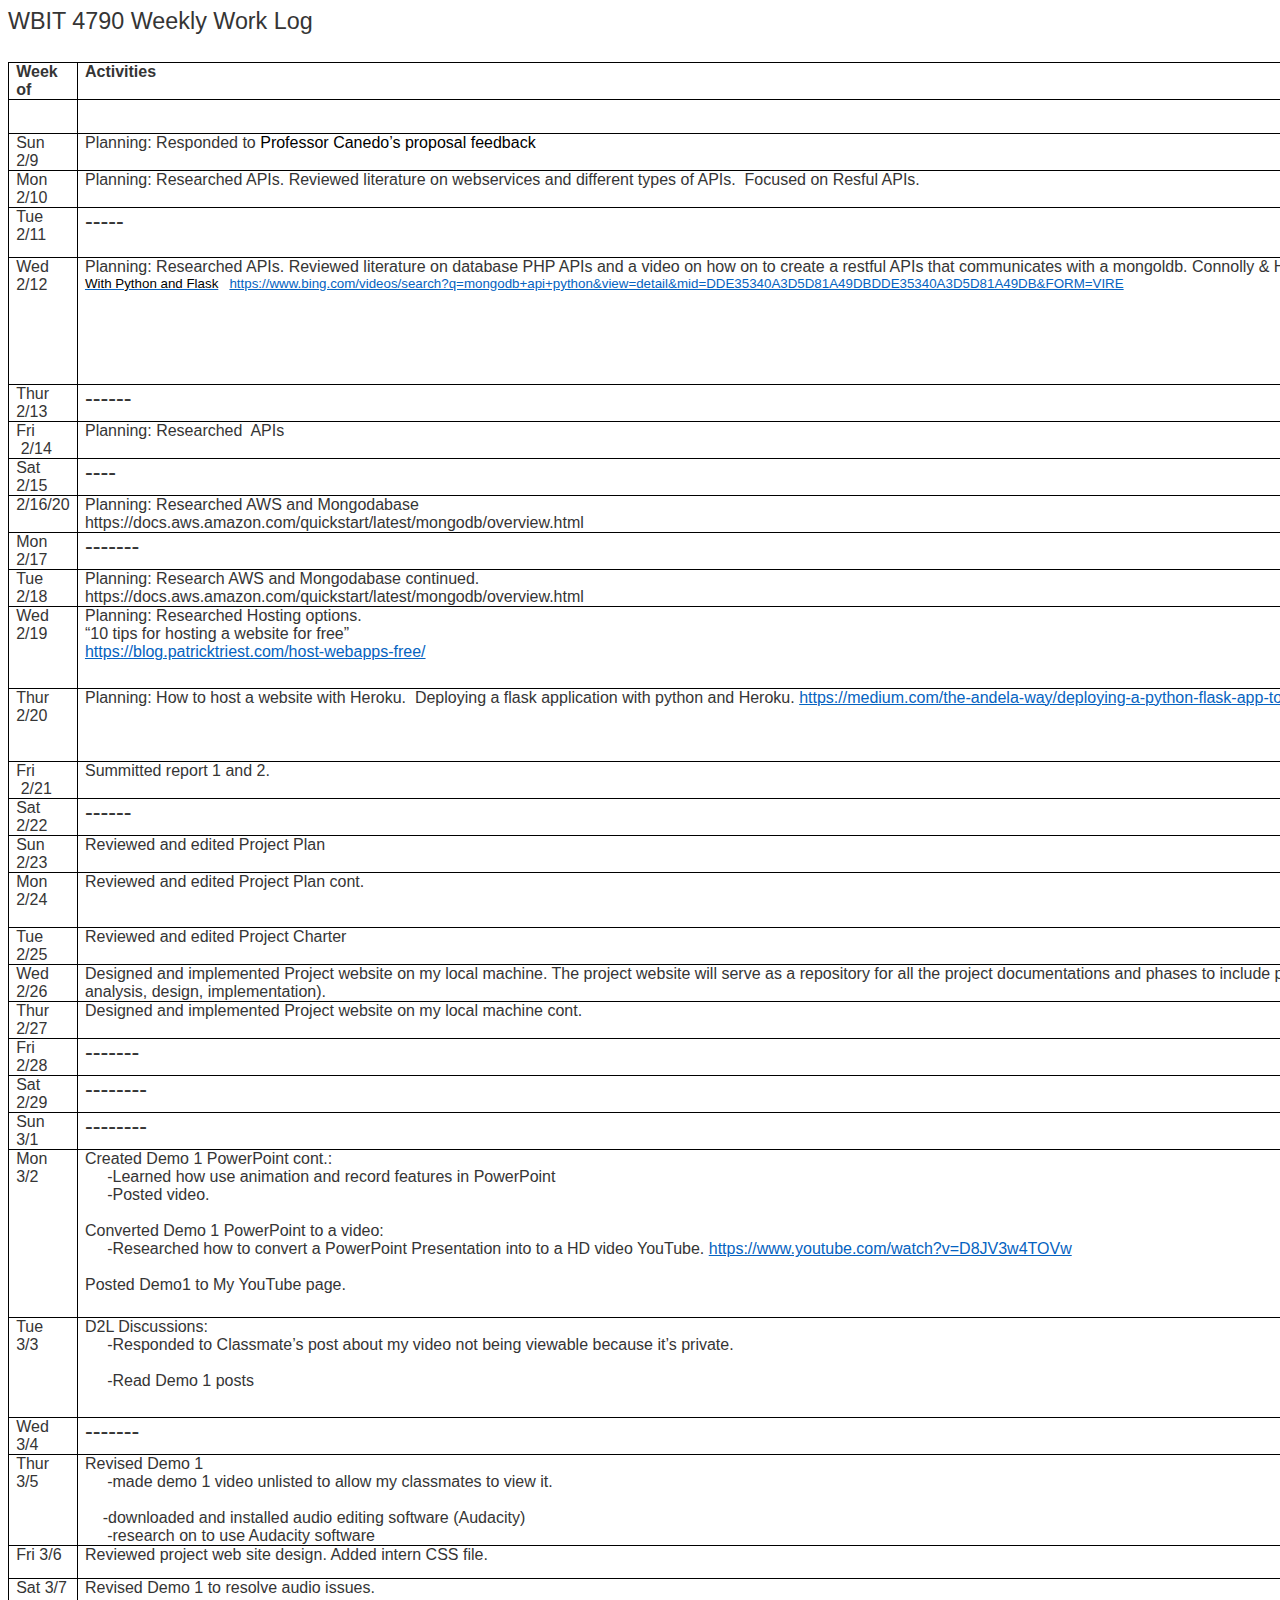
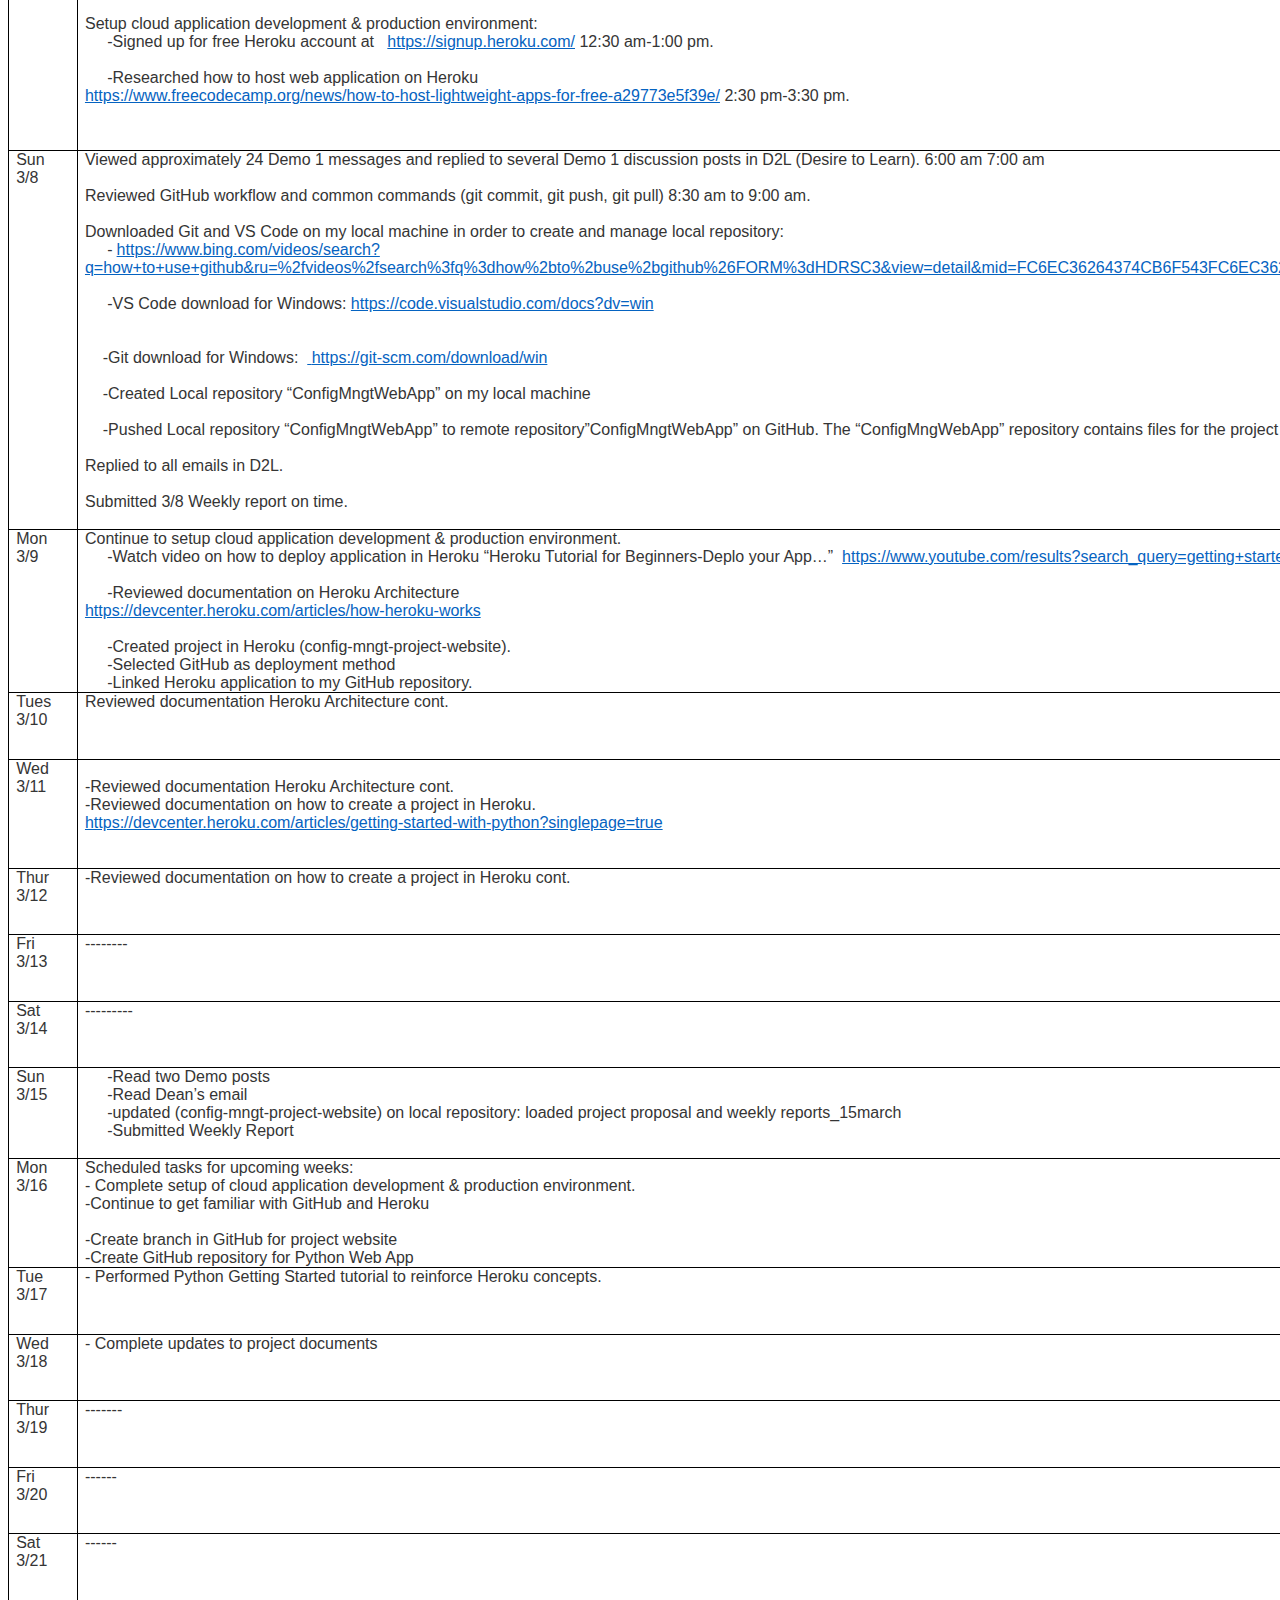
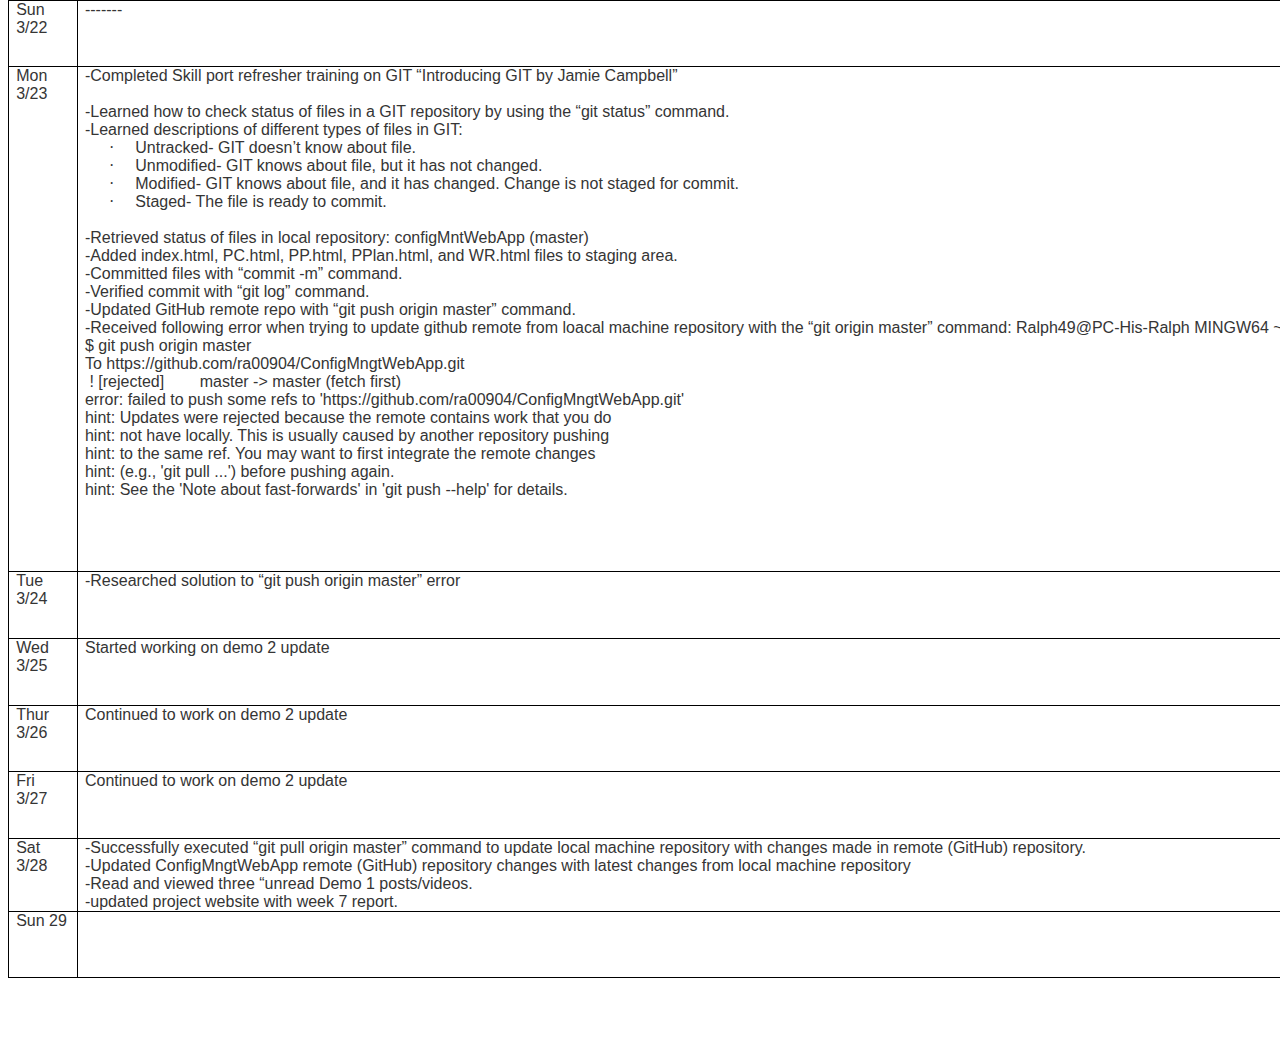
==== commit d94e75fd: "updated WR.html file with week 7 report" ====
--- a/WR.html
+++ b/WR.html
@@ -15,15 +15,15 @@
   <o:Author>Ralph49</o:Author>
   <o:LastAuthor>Ralph49</o:LastAuthor>
   <o:Revision>2</o:Revision>
-  <o:TotalTime>1</o:TotalTime>
-  <o:Created>2020-03-24T04:53:00Z</o:Created>
-  <o:LastSaved>2020-03-24T04:53:00Z</o:LastSaved>
+  <o:TotalTime>2</o:TotalTime>
+  <o:Created>2020-03-29T23:57:00Z</o:Created>
+  <o:LastSaved>2020-03-29T23:57:00Z</o:LastSaved>
   <o:Pages>1</o:Pages>
-  <o:Words>1198</o:Words>
-  <o:Characters>6832</o:Characters>
-  <o:Lines>56</o:Lines>
-  <o:Paragraphs>16</o:Paragraphs>
-  <o:CharactersWithSpaces>8014</o:CharactersWithSpaces>
+  <o:Words>1408</o:Words>
+  <o:Characters>8027</o:Characters>
+  <o:Lines>66</o:Lines>
+  <o:Paragraphs>18</o:Paragraphs>
+  <o:CharactersWithSpaces>9417</o:CharactersWithSpaces>
   <o:Version>16.00</o:Version>
  </o:DocumentProperties>
  <o:OfficeDocumentSettings>
@@ -2953,7 +2953,7 @@
   mso-fareast-font-family:"Times New Roman";color:#353535'><o:p>&nbsp;</o:p></span></p>
   </td>
  </tr>
- <tr style='mso-yfti-irow:45;mso-yfti-lastrow:yes;height:49.9pt'>
+ <tr style='mso-yfti-irow:45;height:49.9pt'>
   <td width=60 valign=top style='width:44.75pt;border:solid windowtext 1.0pt;
   border-top:none;mso-border-top-alt:solid windowtext .5pt;mso-border-alt:solid windowtext .5pt;
   padding:0in 5.4pt 0in 5.4pt;height:49.9pt'>
@@ -3037,6 +3037,56 @@
   remote repo with �git push origin master� command.<o:p></o:p></span></p>
   <p class=MsoNormal style='margin-bottom:0in;margin-bottom:.0001pt;line-height:
   normal'><span style='font-size:12.0pt;font-family:"Arial",sans-serif;
+  mso-fareast-font-family:"Times New Roman";color:#353535'>-Received following
+  error when trying to update <span class=SpellE>github</span> remote from <span
+  class=SpellE>loacal</span> machine repository with the �git origin master�
+  command: Ralph49@PC-His-Ralph MINGW64 ~/desktop/4030 Senior
+  Project/WBIT4030_Project Website/<span class=SpellE>ConfigMngtWebApp</span>
+  (master)<o:p></o:p></span></p>
+  <p class=MsoNormal style='margin-bottom:0in;margin-bottom:.0001pt;line-height:
+  normal'><span style='font-size:12.0pt;font-family:"Arial",sans-serif;
+  mso-fareast-font-family:"Times New Roman";color:#353535'>$ git push origin
+  master<o:p></o:p></span></p>
+  <p class=MsoNormal style='margin-bottom:0in;margin-bottom:.0001pt;line-height:
+  normal'><span style='font-size:12.0pt;font-family:"Arial",sans-serif;
+  mso-fareast-font-family:"Times New Roman";color:#353535'>To
+  https://github.com/ra00904/ConfigMngtWebApp.git<o:p></o:p></span></p>
+  <p class=MsoNormal style='margin-bottom:0in;margin-bottom:.0001pt;line-height:
+  normal'><span style='font-size:12.0pt;font-family:"Arial",sans-serif;
+  mso-fareast-font-family:"Times New Roman";color:#353535'><span
+  style='mso-spacerun:yes'>�</span>! [<span class=GramE>rejected]<span
+  style='mso-spacerun:yes'>�� </span></span><span
+  style='mso-spacerun:yes'>����</span><span
+  style='mso-spacerun:yes'>�</span>master -&gt; master (fetch first)<o:p></o:p></span></p>
+  <p class=MsoNormal style='margin-bottom:0in;margin-bottom:.0001pt;line-height:
+  normal'><span style='font-size:12.0pt;font-family:"Arial",sans-serif;
+  mso-fareast-font-family:"Times New Roman";color:#353535'>error: failed to
+  push some refs to 'https://github.com/ra00904/<span class=SpellE>ConfigMngtWebApp.git</span>'<o:p></o:p></span></p>
+  <p class=MsoNormal style='margin-bottom:0in;margin-bottom:.0001pt;line-height:
+  normal'><span style='font-size:12.0pt;font-family:"Arial",sans-serif;
+  mso-fareast-font-family:"Times New Roman";color:#353535'>hint: Updates were
+  rejected because the remote contains work that you do<o:p></o:p></span></p>
+  <p class=MsoNormal style='margin-bottom:0in;margin-bottom:.0001pt;line-height:
+  normal'><span style='font-size:12.0pt;font-family:"Arial",sans-serif;
+  mso-fareast-font-family:"Times New Roman";color:#353535'>hint: not have
+  locally. This is usually caused by another repository pushing<o:p></o:p></span></p>
+  <p class=MsoNormal style='margin-bottom:0in;margin-bottom:.0001pt;line-height:
+  normal'><span style='font-size:12.0pt;font-family:"Arial",sans-serif;
+  mso-fareast-font-family:"Times New Roman";color:#353535'>hint: to the same
+  ref. You may want to first integrate the remote changes<o:p></o:p></span></p>
+  <p class=MsoNormal style='margin-bottom:0in;margin-bottom:.0001pt;line-height:
+  normal'><span style='font-size:12.0pt;font-family:"Arial",sans-serif;
+  mso-fareast-font-family:"Times New Roman";color:#353535'>hint: (e.g., 'git
+  pull ...') before pushing again.<o:p></o:p></span></p>
+  <p class=MsoNormal style='margin-bottom:0in;margin-bottom:.0001pt;line-height:
+  normal'><span style='font-size:12.0pt;font-family:"Arial",sans-serif;
+  mso-fareast-font-family:"Times New Roman";color:#353535'>hint: See the 'Note
+  about fast-forwards' in 'git push --help' for details.<o:p></o:p></span></p>
+  <p class=MsoNormal style='margin-bottom:0in;margin-bottom:.0001pt;line-height:
+  normal'><span style='font-size:12.0pt;font-family:"Arial",sans-serif;
+  mso-fareast-font-family:"Times New Roman";color:#353535'><o:p>&nbsp;</o:p></span></p>
+  <p class=MsoNormal style='margin-bottom:0in;margin-bottom:.0001pt;line-height:
+  normal'><span style='font-size:12.0pt;font-family:"Arial",sans-serif;
   mso-fareast-font-family:"Times New Roman";color:#353535'><o:p>&nbsp;</o:p></span></p>
   <p class=MsoNormal style='margin-bottom:0in;margin-bottom:.0001pt;line-height:
   normal'><span style='font-size:12.0pt;font-family:"Arial",sans-serif;
@@ -3052,6 +3102,237 @@
   <p class=MsoNormal style='margin-bottom:0in;margin-bottom:.0001pt;line-height:
   normal'><span style='font-size:12.0pt;font-family:"Arial",sans-serif;
   mso-fareast-font-family:"Times New Roman";color:#353535'>4.15<o:p></o:p></span></p>
+  </td>
+  <td width=32 valign=top style='width:24.05pt;border-top:none;border-left:
+  none;border-bottom:solid windowtext 1.0pt;border-right:solid windowtext 1.0pt;
+  mso-border-top-alt:solid windowtext .5pt;mso-border-left-alt:solid windowtext .5pt;
+  mso-border-alt:solid windowtext .5pt;padding:0in 5.4pt 0in 5.4pt;height:49.9pt'>
+  <p class=MsoNormal style='margin-bottom:0in;margin-bottom:.0001pt;line-height:
+  normal'><span style='font-size:17.5pt;font-family:"Arial",sans-serif;
+  mso-fareast-font-family:"Times New Roman";color:#353535'><o:p>&nbsp;</o:p></span></p>
+  </td>
+ </tr>
+ <tr style='mso-yfti-irow:46;height:49.9pt'>
+  <td width=60 valign=top style='width:44.75pt;border:solid windowtext 1.0pt;
+  border-top:none;mso-border-top-alt:solid windowtext .5pt;mso-border-alt:solid windowtext .5pt;
+  padding:0in 5.4pt 0in 5.4pt;height:49.9pt'>
+  <p class=MsoNormal style='margin-bottom:0in;margin-bottom:.0001pt;line-height:
+  normal'><span style='font-size:12.0pt;font-family:"Arial",sans-serif;
+  mso-fareast-font-family:"Times New Roman";color:#353535'>Tue 3/24<o:p></o:p></span></p>
+  </td>
+  <td width=582 valign=top style='width:436.5pt;border-top:none;border-left:
+  none;border-bottom:solid windowtext 1.0pt;border-right:solid windowtext 1.0pt;
+  mso-border-top-alt:solid windowtext .5pt;mso-border-left-alt:solid windowtext .5pt;
+  mso-border-alt:solid windowtext .5pt;padding:0in 5.4pt 0in 5.4pt;height:49.9pt'>
+  <p class=MsoNormal style='margin-bottom:0in;margin-bottom:.0001pt;line-height:
+  normal'><span style='font-size:12.0pt;font-family:"Arial",sans-serif;
+  mso-fareast-font-family:"Times New Roman";color:#353535'>-Researched solution
+  to �git push origin master� error<o:p></o:p></span></p>
+  <p class=MsoNormal style='margin-bottom:0in;margin-bottom:.0001pt;line-height:
+  normal'><span style='font-size:12.0pt;font-family:"Arial",sans-serif;
+  mso-fareast-font-family:"Times New Roman";color:#353535'><o:p>&nbsp;</o:p></span></p>
+  </td>
+  <td width=58 valign=top style='width:43.45pt;border-top:none;border-left:
+  none;border-bottom:solid windowtext 1.0pt;border-right:solid windowtext 1.0pt;
+  mso-border-top-alt:solid windowtext .5pt;mso-border-left-alt:solid windowtext .5pt;
+  mso-border-alt:solid windowtext .5pt;padding:0in 5.4pt 0in 5.4pt;height:49.9pt'>
+  <p class=MsoNormal style='margin-bottom:0in;margin-bottom:.0001pt;line-height:
+  normal'><span style='font-size:12.0pt;font-family:"Arial",sans-serif;
+  mso-fareast-font-family:"Times New Roman";color:#353535'>.30<o:p></o:p></span></p>
+  </td>
+  <td width=32 valign=top style='width:24.05pt;border-top:none;border-left:
+  none;border-bottom:solid windowtext 1.0pt;border-right:solid windowtext 1.0pt;
+  mso-border-top-alt:solid windowtext .5pt;mso-border-left-alt:solid windowtext .5pt;
+  mso-border-alt:solid windowtext .5pt;padding:0in 5.4pt 0in 5.4pt;height:49.9pt'>
+  <p class=MsoNormal style='margin-bottom:0in;margin-bottom:.0001pt;line-height:
+  normal'><span style='font-size:17.5pt;font-family:"Arial",sans-serif;
+  mso-fareast-font-family:"Times New Roman";color:#353535'><o:p>&nbsp;</o:p></span></p>
+  </td>
+ </tr>
+ <tr style='mso-yfti-irow:47;height:49.9pt'>
+  <td width=60 valign=top style='width:44.75pt;border:solid windowtext 1.0pt;
+  border-top:none;mso-border-top-alt:solid windowtext .5pt;mso-border-alt:solid windowtext .5pt;
+  padding:0in 5.4pt 0in 5.4pt;height:49.9pt'>
+  <p class=MsoNormal style='margin-bottom:0in;margin-bottom:.0001pt;line-height:
+  normal'><span style='font-size:12.0pt;font-family:"Arial",sans-serif;
+  mso-fareast-font-family:"Times New Roman";color:#353535'>Wed 3/25<o:p></o:p></span></p>
+  </td>
+  <td width=582 valign=top style='width:436.5pt;border-top:none;border-left:
+  none;border-bottom:solid windowtext 1.0pt;border-right:solid windowtext 1.0pt;
+  mso-border-top-alt:solid windowtext .5pt;mso-border-left-alt:solid windowtext .5pt;
+  mso-border-alt:solid windowtext .5pt;padding:0in 5.4pt 0in 5.4pt;height:49.9pt'>
+  <p class=MsoNormal style='margin-bottom:0in;margin-bottom:.0001pt;line-height:
+  normal'><span style='font-size:12.0pt;font-family:"Arial",sans-serif;
+  mso-fareast-font-family:"Times New Roman";color:#353535'>Started working on
+  demo 2 update<o:p></o:p></span></p>
+  </td>
+  <td width=58 valign=top style='width:43.45pt;border-top:none;border-left:
+  none;border-bottom:solid windowtext 1.0pt;border-right:solid windowtext 1.0pt;
+  mso-border-top-alt:solid windowtext .5pt;mso-border-left-alt:solid windowtext .5pt;
+  mso-border-alt:solid windowtext .5pt;padding:0in 5.4pt 0in 5.4pt;height:49.9pt'>
+  <p class=MsoNormal style='margin-bottom:0in;margin-bottom:.0001pt;line-height:
+  normal'><span style='font-size:12.0pt;font-family:"Arial",sans-serif;
+  mso-fareast-font-family:"Times New Roman";color:#353535'>1.00<o:p></o:p></span></p>
+  </td>
+  <td width=32 valign=top style='width:24.05pt;border-top:none;border-left:
+  none;border-bottom:solid windowtext 1.0pt;border-right:solid windowtext 1.0pt;
+  mso-border-top-alt:solid windowtext .5pt;mso-border-left-alt:solid windowtext .5pt;
+  mso-border-alt:solid windowtext .5pt;padding:0in 5.4pt 0in 5.4pt;height:49.9pt'>
+  <p class=MsoNormal style='margin-bottom:0in;margin-bottom:.0001pt;line-height:
+  normal'><span style='font-size:17.5pt;font-family:"Arial",sans-serif;
+  mso-fareast-font-family:"Times New Roman";color:#353535'><o:p>&nbsp;</o:p></span></p>
+  </td>
+ </tr>
+ <tr style='mso-yfti-irow:48;height:49.9pt'>
+  <td width=60 valign=top style='width:44.75pt;border:solid windowtext 1.0pt;
+  border-top:none;mso-border-top-alt:solid windowtext .5pt;mso-border-alt:solid windowtext .5pt;
+  padding:0in 5.4pt 0in 5.4pt;height:49.9pt'>
+  <p class=MsoNormal style='margin-bottom:0in;margin-bottom:.0001pt;line-height:
+  normal'><span class=SpellE><span style='font-size:12.0pt;font-family:"Arial",sans-serif;
+  mso-fareast-font-family:"Times New Roman";color:#353535'>Thur</span></span><span
+  style='font-size:12.0pt;font-family:"Arial",sans-serif;mso-fareast-font-family:
+  "Times New Roman";color:#353535'> <o:p></o:p></span></p>
+  <p class=MsoNormal style='margin-bottom:0in;margin-bottom:.0001pt;line-height:
+  normal'><span style='font-size:12.0pt;font-family:"Arial",sans-serif;
+  mso-fareast-font-family:"Times New Roman";color:#353535'>3/26<o:p></o:p></span></p>
+  </td>
+  <td width=582 valign=top style='width:436.5pt;border-top:none;border-left:
+  none;border-bottom:solid windowtext 1.0pt;border-right:solid windowtext 1.0pt;
+  mso-border-top-alt:solid windowtext .5pt;mso-border-left-alt:solid windowtext .5pt;
+  mso-border-alt:solid windowtext .5pt;padding:0in 5.4pt 0in 5.4pt;height:49.9pt'>
+  <p class=MsoNormal style='margin-bottom:0in;margin-bottom:.0001pt;line-height:
+  normal'><span style='font-size:12.0pt;font-family:"Arial",sans-serif;
+  mso-fareast-font-family:"Times New Roman";color:#353535'>Continued to work on
+  demo 2 update<o:p></o:p></span></p>
+  </td>
+  <td width=58 valign=top style='width:43.45pt;border-top:none;border-left:
+  none;border-bottom:solid windowtext 1.0pt;border-right:solid windowtext 1.0pt;
+  mso-border-top-alt:solid windowtext .5pt;mso-border-left-alt:solid windowtext .5pt;
+  mso-border-alt:solid windowtext .5pt;padding:0in 5.4pt 0in 5.4pt;height:49.9pt'>
+  <p class=MsoNormal style='margin-bottom:0in;margin-bottom:.0001pt;line-height:
+  normal'><span style='font-size:12.0pt;font-family:"Arial",sans-serif;
+  mso-fareast-font-family:"Times New Roman";color:#353535'>1.00<o:p></o:p></span></p>
+  </td>
+  <td width=32 valign=top style='width:24.05pt;border-top:none;border-left:
+  none;border-bottom:solid windowtext 1.0pt;border-right:solid windowtext 1.0pt;
+  mso-border-top-alt:solid windowtext .5pt;mso-border-left-alt:solid windowtext .5pt;
+  mso-border-alt:solid windowtext .5pt;padding:0in 5.4pt 0in 5.4pt;height:49.9pt'>
+  <p class=MsoNormal style='margin-bottom:0in;margin-bottom:.0001pt;line-height:
+  normal'><span style='font-size:17.5pt;font-family:"Arial",sans-serif;
+  mso-fareast-font-family:"Times New Roman";color:#353535'><o:p>&nbsp;</o:p></span></p>
+  </td>
+ </tr>
+ <tr style='mso-yfti-irow:49;height:49.9pt'>
+  <td width=60 valign=top style='width:44.75pt;border:solid windowtext 1.0pt;
+  border-top:none;mso-border-top-alt:solid windowtext .5pt;mso-border-alt:solid windowtext .5pt;
+  padding:0in 5.4pt 0in 5.4pt;height:49.9pt'>
+  <p class=MsoNormal style='margin-bottom:0in;margin-bottom:.0001pt;line-height:
+  normal'><span style='font-size:12.0pt;font-family:"Arial",sans-serif;
+  mso-fareast-font-family:"Times New Roman";color:#353535'>Fri <o:p></o:p></span></p>
+  <p class=MsoNormal style='margin-bottom:0in;margin-bottom:.0001pt;line-height:
+  normal'><span style='font-size:12.0pt;font-family:"Arial",sans-serif;
+  mso-fareast-font-family:"Times New Roman";color:#353535'>3/27<o:p></o:p></span></p>
+  </td>
+  <td width=582 valign=top style='width:436.5pt;border-top:none;border-left:
+  none;border-bottom:solid windowtext 1.0pt;border-right:solid windowtext 1.0pt;
+  mso-border-top-alt:solid windowtext .5pt;mso-border-left-alt:solid windowtext .5pt;
+  mso-border-alt:solid windowtext .5pt;padding:0in 5.4pt 0in 5.4pt;height:49.9pt'>
+  <p class=MsoNormal style='margin-bottom:0in;margin-bottom:.0001pt;line-height:
+  normal'><span style='font-size:12.0pt;font-family:"Arial",sans-serif;
+  mso-fareast-font-family:"Times New Roman";color:#353535'>Continued to work on
+  demo 2 update<o:p></o:p></span></p>
+  </td>
+  <td width=58 valign=top style='width:43.45pt;border-top:none;border-left:
+  none;border-bottom:solid windowtext 1.0pt;border-right:solid windowtext 1.0pt;
+  mso-border-top-alt:solid windowtext .5pt;mso-border-left-alt:solid windowtext .5pt;
+  mso-border-alt:solid windowtext .5pt;padding:0in 5.4pt 0in 5.4pt;height:49.9pt'>
+  <p class=MsoNormal style='margin-bottom:0in;margin-bottom:.0001pt;line-height:
+  normal'><span style='font-size:12.0pt;font-family:"Arial",sans-serif;
+  mso-fareast-font-family:"Times New Roman";color:#353535'>1.00<o:p></o:p></span></p>
+  </td>
+  <td width=32 valign=top style='width:24.05pt;border-top:none;border-left:
+  none;border-bottom:solid windowtext 1.0pt;border-right:solid windowtext 1.0pt;
+  mso-border-top-alt:solid windowtext .5pt;mso-border-left-alt:solid windowtext .5pt;
+  mso-border-alt:solid windowtext .5pt;padding:0in 5.4pt 0in 5.4pt;height:49.9pt'>
+  <p class=MsoNormal style='margin-bottom:0in;margin-bottom:.0001pt;line-height:
+  normal'><span style='font-size:17.5pt;font-family:"Arial",sans-serif;
+  mso-fareast-font-family:"Times New Roman";color:#353535'><o:p>&nbsp;</o:p></span></p>
+  </td>
+ </tr>
+ <tr style='mso-yfti-irow:50;height:49.9pt'>
+  <td width=60 valign=top style='width:44.75pt;border:solid windowtext 1.0pt;
+  border-top:none;mso-border-top-alt:solid windowtext .5pt;mso-border-alt:solid windowtext .5pt;
+  padding:0in 5.4pt 0in 5.4pt;height:49.9pt'>
+  <p class=MsoNormal style='margin-bottom:0in;margin-bottom:.0001pt;line-height:
+  normal'><span style='font-size:12.0pt;font-family:"Arial",sans-serif;
+  mso-fareast-font-family:"Times New Roman";color:#353535'>Sat<o:p></o:p></span></p>
+  <p class=MsoNormal style='margin-bottom:0in;margin-bottom:.0001pt;line-height:
+  normal'><span style='font-size:12.0pt;font-family:"Arial",sans-serif;
+  mso-fareast-font-family:"Times New Roman";color:#353535'>3/28<o:p></o:p></span></p>
+  </td>
+  <td width=582 valign=top style='width:436.5pt;border-top:none;border-left:
+  none;border-bottom:solid windowtext 1.0pt;border-right:solid windowtext 1.0pt;
+  mso-border-top-alt:solid windowtext .5pt;mso-border-left-alt:solid windowtext .5pt;
+  mso-border-alt:solid windowtext .5pt;padding:0in 5.4pt 0in 5.4pt;height:49.9pt'>
+  <p class=MsoNormal style='margin-bottom:0in;margin-bottom:.0001pt;line-height:
+  normal'><span style='font-size:12.0pt;font-family:"Arial",sans-serif;
+  mso-fareast-font-family:"Times New Roman";color:#353535'>-Successfully executed
+  �git pull origin master� command to update local machine repository with changes
+  made in remote (GitHub) repository.<o:p></o:p></span></p>
+  <p class=MsoNormal style='margin-bottom:0in;margin-bottom:.0001pt;line-height:
+  normal'><span style='font-size:12.0pt;font-family:"Arial",sans-serif;
+  mso-fareast-font-family:"Times New Roman";color:#353535'>-Updated <span
+  class=SpellE>ConfigMngtWebApp</span> remote (GitHub) repository changes with latest
+  changes from local machine repository<o:p></o:p></span></p>
+  <p class=MsoNormal style='margin-bottom:0in;margin-bottom:.0001pt;line-height:
+  normal'><span style='font-size:12.0pt;font-family:"Arial",sans-serif;
+  mso-fareast-font-family:"Times New Roman";color:#353535'>-Read and viewed three
+  �unread Demo 1 posts/videos.<o:p></o:p></span></p>
+  <p class=MsoNormal style='margin-bottom:0in;margin-bottom:.0001pt;line-height:
+  normal'><span style='font-size:12.0pt;font-family:"Arial",sans-serif;
+  mso-fareast-font-family:"Times New Roman";color:#353535'>-updated project
+  website with week 7 report.<o:p></o:p></span></p>
+  </td>
+  <td width=58 valign=top style='width:43.45pt;border-top:none;border-left:
+  none;border-bottom:solid windowtext 1.0pt;border-right:solid windowtext 1.0pt;
+  mso-border-top-alt:solid windowtext .5pt;mso-border-left-alt:solid windowtext .5pt;
+  mso-border-alt:solid windowtext .5pt;padding:0in 5.4pt 0in 5.4pt;height:49.9pt'>
+  <p class=MsoNormal style='margin-bottom:0in;margin-bottom:.0001pt;line-height:
+  normal'><span style='font-size:12.0pt;font-family:"Arial",sans-serif;
+  mso-fareast-font-family:"Times New Roman";color:#353535'>3.00<o:p></o:p></span></p>
+  </td>
+  <td width=32 valign=top style='width:24.05pt;border-top:none;border-left:
+  none;border-bottom:solid windowtext 1.0pt;border-right:solid windowtext 1.0pt;
+  mso-border-top-alt:solid windowtext .5pt;mso-border-left-alt:solid windowtext .5pt;
+  mso-border-alt:solid windowtext .5pt;padding:0in 5.4pt 0in 5.4pt;height:49.9pt'>
+  <p class=MsoNormal style='margin-bottom:0in;margin-bottom:.0001pt;line-height:
+  normal'><span style='font-size:17.5pt;font-family:"Arial",sans-serif;
+  mso-fareast-font-family:"Times New Roman";color:#353535'><o:p>&nbsp;</o:p></span></p>
+  </td>
+ </tr>
+ <tr style='mso-yfti-irow:51;mso-yfti-lastrow:yes;height:49.9pt'>
+  <td width=60 valign=top style='width:44.75pt;border:solid windowtext 1.0pt;
+  border-top:none;mso-border-top-alt:solid windowtext .5pt;mso-border-alt:solid windowtext .5pt;
+  padding:0in 5.4pt 0in 5.4pt;height:49.9pt'>
+  <p class=MsoNormal style='margin-bottom:0in;margin-bottom:.0001pt;line-height:
+  normal'><span style='font-size:12.0pt;font-family:"Arial",sans-serif;
+  mso-fareast-font-family:"Times New Roman";color:#353535'>Sun 29<o:p></o:p></span></p>
+  </td>
+  <td width=582 valign=top style='width:436.5pt;border-top:none;border-left:
+  none;border-bottom:solid windowtext 1.0pt;border-right:solid windowtext 1.0pt;
+  mso-border-top-alt:solid windowtext .5pt;mso-border-left-alt:solid windowtext .5pt;
+  mso-border-alt:solid windowtext .5pt;padding:0in 5.4pt 0in 5.4pt;height:49.9pt'>
+  <p class=MsoNormal style='margin-bottom:0in;margin-bottom:.0001pt;line-height:
+  normal'><span style='font-size:12.0pt;font-family:"Arial",sans-serif;
+  mso-fareast-font-family:"Times New Roman";color:#353535'><o:p>&nbsp;</o:p></span></p>
+  </td>
+  <td width=58 valign=top style='width:43.45pt;border-top:none;border-left:
+  none;border-bottom:solid windowtext 1.0pt;border-right:solid windowtext 1.0pt;
+  mso-border-top-alt:solid windowtext .5pt;mso-border-left-alt:solid windowtext .5pt;
+  mso-border-alt:solid windowtext .5pt;padding:0in 5.4pt 0in 5.4pt;height:49.9pt'>
+  <p class=MsoNormal style='margin-bottom:0in;margin-bottom:.0001pt;line-height:
+  normal'><span style='font-size:12.0pt;font-family:"Arial",sans-serif;
+  mso-fareast-font-family:"Times New Roman";color:#353535'><o:p>&nbsp;</o:p></span></p>
   </td>
   <td width=32 valign=top style='width:24.05pt;border-top:none;border-left:
   none;border-bottom:solid windowtext 1.0pt;border-right:solid windowtext 1.0pt;
